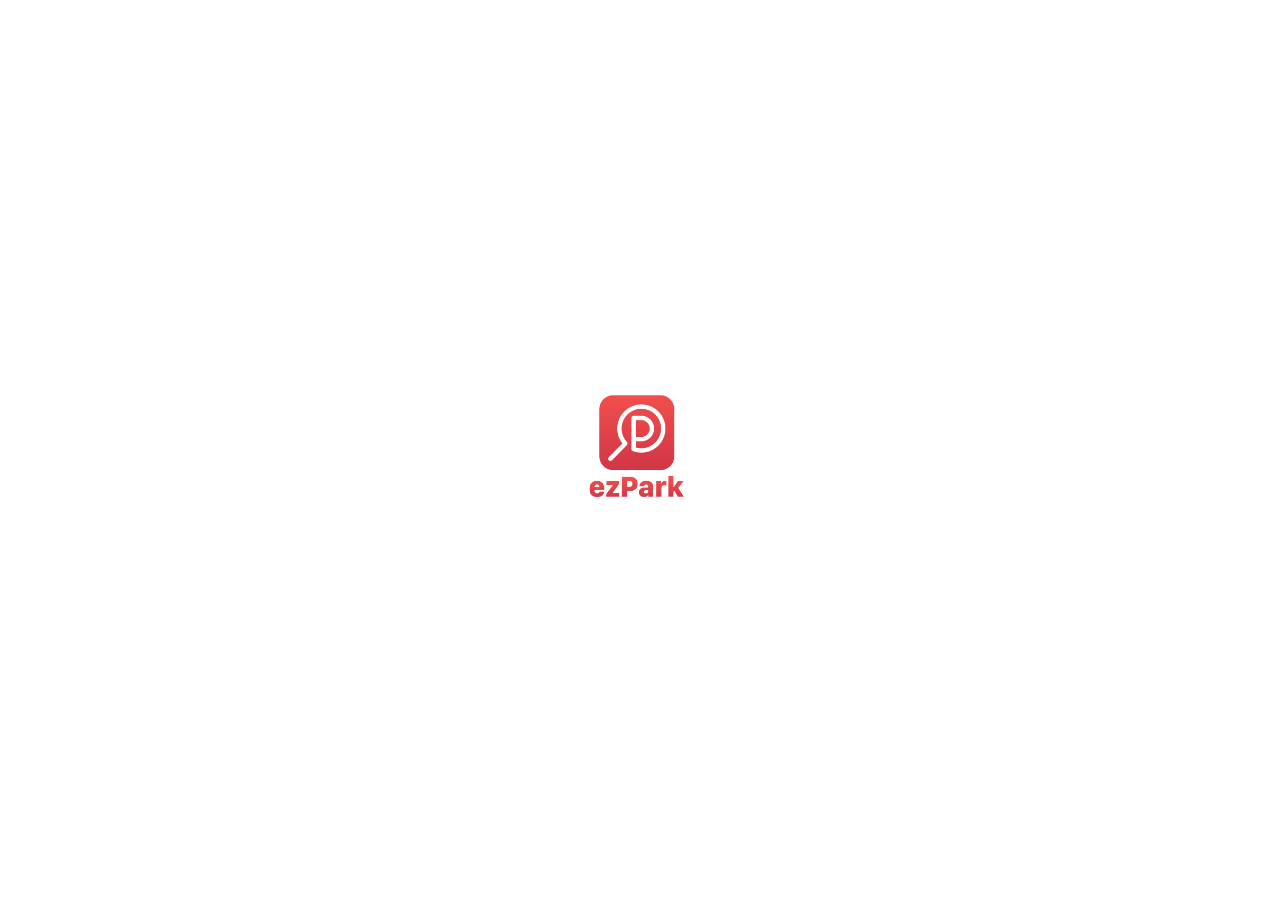
==== index.html @ 68b70ab6 "initz" ====
<!DOCTYPE html>
<!--[if lt IE 7]>      <html class="no-js lt-ie9 lt-ie8 lt-ie7"> <![endif]-->
<!--[if IE 7]>         <html class="no-js lt-ie9 lt-ie8"> <![endif]-->
<!--[if IE 8]>         <html class="no-js lt-ie9"> <![endif]-->
<!--[if gt IE 8]><!--> <html class="no-js"> <!--<![endif]-->
    
<!-- Mirrored from www.spendee.com/ by HTTrack Website Copier/3.x [XR&CO'2014], Fri, 06 Oct 2017 09:41:50 GMT -->
<!-- Added by HTTrack --><meta http-equiv="content-type" content="text/html;charset=UTF-8" /><!-- /Added by HTTrack -->
<head>
        <meta charset="utf-8">
        <meta http-equiv="X-UA-Compatible" content="IE=edge,chrome=1">
        <title>ezPark - ứng dụng đăt và gữi xe thông minh.</title>
        <meta name="description" content="ezPark - ứng dụng đăt và gữi xe thông minh.">
        <meta name="keywords" content="ezPark, Maping, Parking, Directtion, expense tracker">
        <meta name="author" content="ezPark  www.ezpark.vn" />
        <meta name="robots" content="index,FOLLOW">

        <!-- For mobile devices -->
        <meta id="Viewport" name="viewport" content="initial-scale=1, maximum-scale=1, minimum-scale=1, user-scalable=no">

        <meta name="application-name" content="ezPark"/>
<link rel="apple-touch-icon" sizes="57x57" href="img/favicons/apple-icon-57x573860.png?v=1">
<link rel="apple-touch-icon" sizes="60x60" href="img/favicons/apple-icon-60x603860.png?v=1">
<link rel="apple-touch-icon" sizes="72x72" href="img/favicons/apple-icon-72x723860.png?v=1">
<link rel="apple-touch-icon" sizes="76x76" href="img/favicons/apple-icon-76x763860.png?v=1">
<link rel="apple-touch-icon" sizes="114x114" href="img/favicons/apple-icon-114x1143860.png?v=1">
<link rel="apple-touch-icon" sizes="120x120" href="img/favicons/apple-icon-120x1203860.png?v=1">
<link rel="apple-touch-icon" sizes="144x144" href="img/favicons/apple-icon-144x1443860.png?v=1">
<link rel="apple-touch-icon" sizes="152x152" href="img/favicons/apple-icon-152x1523860.png?v=1">
<link rel="apple-touch-icon" sizes="180x180" href="img/favicons/apple-icon-180x1803860.png?v=1">
<link rel="icon" type="image/png" sizes="192x192"  href="img/favicons/android-icon-192x1923860.png?v=1">
<link rel="icon" type="image/png" sizes="32x32" href="img/favicons/favicon-32x323860.png?v=1">
<link rel="icon" type="image/png" sizes="96x96" href="img/favicons/favicon-96x963860.png?v=1">
<link rel="icon" type="image/png" sizes="16x16" href="img/favicons/favicon-16x163860.png?v=1">
<link rel="manifest" href="img/favicons/manifest.json">
<meta name="msapplication-TileColor" content="#ffffff">
<meta name="msapplication-TileImage" content="img/favicons/ms-icon-144x1443860.png?v=1">

<link href="https://fonts.googleapis.com/css?family=Open+Sans&amp;subset=latin-ext" rel="stylesheet">
        <!-- Social metas -->
        <meta property="og:url" content="index.html" />
        <meta property="og:site_name" content="Spendee" />
        <meta property="og:type" content="website" />
        <meta property="og:title" content="ezPark ứng dụng đặt và gữi xe thông minh, tiện lợi" />
        <meta property="og:image" content="img/favicons/mstile-310x310.html" />
        <meta property="og:description" content="Great application for recording your spendings." />
        <meta property="fb:app_id" content="162328350587447" />


        
        <!--[if gte IE 9]>
          <style type="text/css">
            .gradient {
               filter: none;
            }
          </style>
        <![endif]-->

        
        <link rel="stylesheet" href="css/stylesheet.min30f4.css?v=3">
        <link rel="stylesheet" href="css/magnificPopup.css">
        <script src="js/vendor/modernizr-2.8.3.min.js"></script>
        <script src="js/vendor/detectizr.js"></script>


    </head>
    <body>
        
        <!-- ====================    Page Header BEGIN    ==================== -->
    
        
        <div id="fb-root"></div>
<script>(function(d, s, id) {
  var js, fjs = d.getElementsByTagName(s)[0];
  if (d.getElementById(id)) return;
  js = d.createElement(s); js.id = id;
  js.src = "../connect.facebook.net/en_EN/sdk.js#xfbml=1&version=v2.7&appId=505573612824624";
  fjs.parentNode.insertBefore(js, fjs);
}(document, 'script', 'facebook-jssdk'));</script>

    <div id="content-wrap">    
        
        
        
<header class="l_fullwidth" id="s_pageHeader">
            <nav id="js_pageNav" class="child-nav">
                <ul>
                    <li><a href="index.html" class="this-active">Home</a></li>
                    <li><a href="premium.html" class="this-hero">Premium</a></li>
                    <li><a href="support.html">Support</a></li>
                    <li><a href="https://www.startupjobs.cz/startup/spendee">We're hiring!</a></li>
                    <li><a href="contact.html">Contact us</a></li>
                </ul>
            </nav>
            <a href="index.html" class="child-logo js_headerLogo"></a>
            <div class="child-socialWrap">
                <div class="child-item this-fb"><div class="fb-like" data-href="https://www.facebook.com/spendeeapp" data-layout="button_count" data-action="like" data-size="small" data-show-faces="false" data-share="true"></div></div>
                <div class="child-item this-tw"><a href="https://twitter.com/share?text=Check%20out%20%40spendeeapp%20and%20see%20where%20your%20money%20goes!%20%23Productivity%20" class="twitter-share-button">Tweet</a><script>!function(d,s,id){var js,fjs=d.getElementsByTagName(s)[0],p=/^http:/.test(d.location)?'http':'https';if(!d.getElementById(id)){js=d.createElement(s);js.id=id;js.src=p+'://platform.twitter.com/widgets.js';fjs.parentNode.insertBefore(js,fjs);}}(document, 'script', 'twitter-wjs');</script></div>
            </div>
            <div class="child-navToggle js-toggleNav" data-target="#s_pageHeader"><span class="child-iconInactive"></span></div>
</header>
        
        <!-- ====================    Page Header END    ==================== -->
        <div id="l_pageContentWrap">
            <div class="l_pageContent">
                <div id="js_page-intro"></div>
                <div class="l_landingWrap">
                    <!-- ====================    Section Landing Intro BEGIN    ==================== -->
                    
                    <section class="l_section" id="s_landingIntro">
                        <div class="l_bgWrap">
                            <div class="child_bg-top js-introBgTop"></div>
                            <div class="child_bg-bot gradient js-introBgBot"></div>
                        </div>
                        <div class="l_inside">
                            <article class="child-textWrap js_transformScaleY js_getTranslateY">
                                <h1 class="child-logo">ss</h1>
                                <p class="child-paragraph">Việc tìm và đặt chỗ gữi ngay trên di động</p>
  <!--                               <div class="child-buttonWrap">
                                    <a href="https://app.spendee.com/auth/signup" class="child-button thí-account"><span>Sign up for free</span></a>
                                </div> -->
                                
                                <div class="getItOnStores">
                                    <p class="child-paragraph">ezPark chạy đi tìm bãi giúp bạn</p>
                                    <a target="_blank" href="https://itunes.apple.com/app/spendee/id635861140"><img src="img/appstore-btn.svg" alt="Spendee on appstore" style="width: 206px;" /></a>
                                    <a target="_blank" href="https://play.google.com/store/apps/details?id=com.cleevio.spendee"><img src="img/googleplay-btn.svg" alt="Spendee on play store" style="width: 206px;" /></a>
                                    
                                </div>
                            </article>
                            <div class="child-phoneWrap js_transformScaleY">
                                <!-- <div class="child-phoneBack"></div> /-->
                                <div class="child-phoneFront"></div>
                            </div>
                        </div>
                    </section>
                    
                    <!-- ====================    Section Landing Intro END    ==================== -->
                    <!-- ====================    Section Landing 1 BEGIN    ==================== -->
                   
                    <section class="l_section" id="s_landingSection1">
                        <div class="l_bgWrap">
                        </div>
                        <div class="l_inside">
                            <div class="child-phoneWrap js_transformScaleY">
                                <div class="child-phoneBg"></div>
                                <div class="child-phoneBack"></div>
                                <div class="child-phoneFront"></div>
                            </div>
                            <article class="child-textWrap js_transformScaleY js_getTranslateY">
                                <header>
                                    <h2>Dễ dàng tìm và đặt chỗ bãi xe</h2>
                                </header>
                                <hr>
                                <p>Với khoảng 350.000 xe tô tô hiện có và mỗi ngày có thêm khoảng 100 chiếc được lăn bánh. TP.HCM là nơi có lượng xe lớn nhất cả nước. Vấn đề tìm và đặt bãi gĩư xe rất khó khăn đối với người dân tại HCM. ezPark ra đời để giải quyết vấn đề đó</p>
                                <a onClick="playVideo()" style="cursor: pointer;" class="child-button" id="popup-video">Watch our video</a>
                            </article>
                        </div>
                    </section>
                    
                   
                    <!-- ====================    Section Landing 1 END    ==================== -->            
                    <!-- ====================    Section Landing 2 BEGIN    ==================== -->
                    
                    <section class="l_section" id="s_landingSection2">
                        <div class="l_bgWrap">
                        </div>
                        <div class="l_inside">
                            <div class="child-textsWrap">
                                <article class="child-textWrap this-left js_transformScaleY js_section2-text1">
                                    <header>
                                        <h2>Kết nối các bãi xe và tài xế</h2>
                                    </header>
                            
                                    <p>Bằng việc liên kết với các bãi xe, ezPark kết nối các tài xế và bãi xe thông qua việc đặt chỗ, thanh toán tiện lợi .</p>
                                </article>
                                <article class="child-textWrap this-left js_transformScaleY js_section2-text2">
                                    <header>
                                        <h2>Ũư đãi cho tài xế và người dùng </h2>
                                    </header>
                                 
                                    <p>Chúng tôi luôn có những chương trình ưu đãi như giảm gía gữi xe bằng nhiều cách khác nhau</p>
                                </article>
                                
                                <article class="child-textWrap this-left js_transformScaleY js_section2-text3">
                                    <header>
                                        <h2>Thống kê chi tiết</h2>
                                    </header>
                                   
                                    <p>Các bãi xe sẽ có được thông tin chi tiết các xe đã gĩư xe tại bãi xe của mình
                                    Qua đó có chiến lược kinh doanh phát triển hợp lý.</p>
                                </article>
                            </div>
                            <div class="child-phoneWrap js_section2-phoneWrap">
                                <!--
                                <div class="child-phoneTopWrap js_transformScaleY">
                                    <div class="child-phoneTop"></div>
                                </div>
                                /-->
                                <div class="child-phoneBottomWrap js_transformScaleY">
                                    <div class="child-phoneBottom"></div>
                                </div>
                            </div>
                            <footer class="child-bottomRow js_transformScaleY">
                                <p>Want to see <strong>more features?</strong> Check <a href="premium.html" class="child-button">Spendee premium</a></p>
                            </footer>
                        </div>
                    </section>
                    
                    <!-- ====================    Section Landing 2 END    ==================== -->
                    
                    
                    
                    <!-- ====================    Section Landing 4 BEGIN    ==================== -->
                    
                    <section class="l_section" id="s_landingSection4">
                        <div class="l_bgWrap">
                        </div>
                        <div class="l_inside">
                            <header class="child-header js_transformScaleY">
                                <h2>Các chức năng</h2>
                                <hr>
                            </header>
                            <div class="child-group js_transformScaleY">
                                <article class="child-item">
                                    <div class="child-imgWrap"><span class="child-icon this-icon1"></span></div>
                                    <div class="child-textWrap">
                                        <header>
                                            <h3>Thanh toán dễ dàng</h3>
                                        </header>
                                        <p>Thanh toán dễ dàng bằng nhiều phương thức như chuyển khoản, banking, hoặc nạp tiền tại bãi xe.</p>
                                    </div>
                                </article>
                                <article class="child-item">
                                    <div class="child-imgWrap"><span class="child-icon this-icon2"></span></div>
                                    <div class="child-textWrap">
                                        <header>
                                            <h3>Không cần dùng tiền mặt</h3>
                                        </header>
                                        <p>Bạn chỉ cần mua point là có thể thanh toán mọi nơi. Không cần tiền mặt</p>
                                    </div>
                                </article>
                                <article class="child-item">
                                    <div class="child-imgWrap"><span class="child-icon this-icon3"></span></div>
                                    <div class="child-textWrap">
                                        <header>
                                            <h3>Bảo mật thông tin</h3>
                                        </header>
                                        <p>An ninh là ưu tiên hàng đầu của chúng tôi. Dữ liệu của bạn an toàn 100% với chúng tôi.</p>
                                    </div>
                                </article>
                                
                                <!--
                                <article class="child-item">
                                    <div class="child-imgWrap"><span class="child-icon this-icon4"></span></div>
                                    <div class="child-textWrap">
                                        <header>
                                            <h3>Hashtags</h3>
                                        </header>
                                        <p>Tag your transactions for easy searching.</p>
                                    </div>
                                </article>
                                /-->
                                
                                <article class="child-item">
                                    <div class="child-imgWrap"><span class="child-icon this-icon5"></span></div>
                                    <div class="child-textWrap">
                                        <header>
                                            <h3>Chức năng</h3>
                                        </header>
                                        <p>Cập nhật thông tin bãi xe, số chỗ, số giờ đậu. Thông báo nếu kẹt xe, hết giờ gữi.</p>                                
                                    </div>
                                </article>
                                <article class="child-item">
                                    <div class="child-imgWrap"><span class="child-icon this-icon6"></span></div>
                                    <div class="child-textWrap">
                                        <header>
                                            <h3>Chính xác</h3>
                                        </header>
                                        <p>Bằng việc sử dụng công nghệ mới, chúng tôi cung cấp cho bạn đường đi nhanh nhất tới bãi xe còn chỗ sau khi gĩư chỗ.</p>
                                    </div>
                                </article>
                                
                                <article class="child-item">
                                    <div class="child-imgWrap"><span class="child-icon this-icon7"></span></div>
                                    <div class="child-textWrap">
                                        <header>
                                            <h3>Tiết kiệm</h3>
                                        </header>
                                        <p>Thời gian là vàng bạc. Bạn tiết kiệm được thời gian tức là tiết kiệm được nó.</p>
                                    </div>
                                </article>
                         
                                <article class="child-item">
                                    <div class="child-imgWrap"><span class="child-icon this-icon8"></span></div>
                                    <div class="child-textWrap">
                                        <header>
                                            <h3>Travel mode</h3>
                                        </header>
                                        <p>All currencies supported, so it’s easy to add transactions while you’re abroad.</p>
                                    </div>
                                </article>
                            </div>
                            <footer class="child-bottomRow js_transformScaleY">
                                <p>Bạn muốn dùng nhiều tính năng hơn? Kiểm tra
 <strong>nhiều tính năng hơn?</strong> Liên hệ chúng tôi <a href="premium.html" class="child-button">Spendee premium</a></p>
                            </footer>
                        </div>
                    </section>
                    
                    <!-- ====================    Section Landing 4 END    ==================== -->
                    <!-- ====================    Section Landing 5 BEGIN    ==================== -->
                    
                    <section class="l_section" id="s_landingSection5">
                        <div class="l_bgWrap">
                        </div>
                        <div class="l_inside">
                            <header class="child-header js_transformScaleY">
                                <h2>What people say</h2>
                                <hr>
                            </header>
                            <div class="child-wrap">
                                <div class="child-columnLeftWrap js_transformScaleY">
                                    <div class="child-columnLeft">
                                        <div class="child-quoteGroup js_section5-quoteGroup">
                                            <blockquote class="child-quote this-active">
                                                <h2><a href="http://www.nytimes.com/2014/01/04/your-money/household-budgeting/review-apps-to-track-income-and-expenses.html?_r=0">Make a Resolution to Budget?</a></h2>
                                                <p>Spendee, which is easy to use and pleasing to look at, and can back up data to iCloud and export it if you wish.</p>
                                                <footer>
                                                    <p>Read more in <a target="_blank" class="js_section5-quoteLink" href="http://www.nytimes.com/2014/01/04/your-money/household-budgeting/review-apps-to-track-income-and-expenses.html?_r=0">The New York Times</a></p>
                                                </footer>
                                            </blockquote>
                                            <blockquote class="child-quote">
                                                <h2><a href="http://www.idownloadblog.com/2013/07/24/spendee-ios-review/">Spendee helps you keep track of finances with little effort</a></h2>
                                                <p>This app is incredibly simple to use. It is the perfect personal finance tracker for people who hate dealing with finances. </p>
                                                <footer>
                                                    <p>Read more in <a target="_blank" class="js_section5-quoteLink" href="http://www.idownloadblog.com/2013/07/24/spendee-ios-review/">iDownloadBlog</a></p>
                                                </footer>
                                            </blockquote>
                                            <blockquote class="child-quote">
                                                <h2><a href="http://lifehacker.com/spendee-tracks-your-expenses-with-a-gorgeous-frictionl-849929516">Spendee Tracks Your Expenses with a Gorgeous, Frictionless Interface</a></h2>
                                                <p>The more you use Spendee, the more valuable it gets, rewarding your diligence with attractive charts that show you where your money is going, and how your costs are matching up with your income.</p>
                                                <footer>
                                                    <p>Read more in <a target="_blank" class="js_section5-quoteLink" href="http://lifehacker.com/spendee-tracks-your-expenses-with-a-gorgeous-frictionl-849929516">lifehacker</a></p>
                                                </footer>
                                            </blockquote>
                                            <blockquote class="child-quote">
                                                <h2><a href="http://www.imore.com/simplify-track-and-analyze-your-personal-finances-spendee-iphone">Spendee for iPhone not only helps you track your finances, but analyze them too!</a></h2>
                                                <p>Spendee actually gives you useful data that can help you change spending habits. It's great option for not only tracking but for analysis as well</p>
                                                <footer>
                                                    <p>Read more in <a target="_blank" class="js_section5-quoteLink" href="http://www.imore.com/simplify-track-and-analyze-your-personal-finances-spendee-iphone">iMore</a></p>
                                                </footer>
                                            </blockquote>
                                            <blockquote class="child-quote">
                                                <h2><a href="http://www.cultofmac.com/235844/spendee-is-the-iphone-budgeting-app-that-youll-actually-want-to-use/">Spendee Is The iPhone Budgeting App That You’ll Actually Want To Use</a></h2>
                                                <p>So far I like it a lot. It’s simple yet powerful, has everything I need, and doesn’t require that I give it a log in to my bank account.</p>
                                                <footer>
                                                    <p>Read more in <a target="_blank" class="js_section5-quoteLink" href="http://www.cultofmac.com/235844/spendee-is-the-iphone-budgeting-app-that-youll-actually-want-to-use/">Cult of Mac</a></p>
                                                </footer>
                                            </blockquote>
                                            <blockquote class="child-quote">
                                                <h2><a href="http://beautifulpixels.com/iphone/spendee-is-a-remarkably-good-expense-tracker-for-your-iphone/">Spendee is a Remarkably Good Expense Tracker for your iPhone</a></h2>
                                                <p>Spendee’s UI is quite possibly one of the most delicious set of pixels to make its way onto my iPhone ever since Apple demoed iOS 7 at WWDC.</p>
                                                <footer>
                                                    <p>Read more in <a target="_blank" class="js_section5-quoteLink" href="http://beautifulpixels.com/iphone/spendee-is-a-remarkably-good-expense-tracker-for-your-iphone/">Beautiful Pixels</a></p>
                                                </footer>
                                            </blockquote>
                                        </div>
                                        <div class="child-logoGroup js_section5-logoGroup">
                                            <div class="child-row">
                                                <div class="child-cell"><a class="js_section5-quoteToggle" data-target="1" target="_blank" href="http://www.idownloadblog.com/2013/07/24/spendee-ios-review/"><img src="img/landing5-logo1.png" alt=""></a></div>
                                                <div class="child-cell"><a class="js_section5-quoteToggle" data-target="2" target="_blank" href="http://lifehacker.com/spendee-tracks-your-expenses-with-a-gorgeous-frictionl-849929516"><img src="img/landing5-logo2.png" alt=""></a></div>
                                                <div class="child-cell"><a class="js_section5-quoteToggle" data-target="3" target="_blank" href="http://www.imore.com/simplify-track-and-analyze-your-personal-finances-spendee-iphone"><img src="img/landing5-logo3.png" alt=""></a></div>
                                            </div>
                                            <div class="child-row">
                                                <div class="child-cell"><a class="js_section5-quoteToggle" data-target="4" target="_blank" href="http://www.cultofmac.com/235844/spendee-is-the-iphone-budgeting-app-that-youll-actually-want-to-use/"><img src="img/landing5-logo4.png" alt=""></a></div>
                                                <div class="child-cell"><a class="js_section5-quoteToggle this-active" data-target="5" target="_blank" href="http://www.nytimes.com/2014/01/04/your-money/household-budgeting/review-apps-to-track-income-and-expenses.html?_r=0"><img src="img/landing5-logo5.png" alt=""></a></div>
                                                <div class="child-cell"><a class="js_section5-quoteToggle" data-target="6" target="_blank" href="http://beautifulpixels.com/iphone/spendee-is-a-remarkably-good-expense-tracker-for-your-iphone/"><img src="img/landing5-logo6.png" alt=""></a></div>
                                            </div>
                                        </div>
                                    </div>
                                </div>
                                <div class="child-columnRightWrap js_transformScaleY">
                                    <div class="child-columnRight js_section5-quoteGroup2">
                                        <div class="js_section5-quoteWrap" style="position: relative;">
                                            <blockquote class="child-quote this-googleRed">
                                                <p>Best app to control the daily expenses. 5/5</p>
                                                <footer>
                                                    <p>by <strong>Alekz21</strong></p>
                                                </footer>
                                            </blockquote>
                                            <blockquote class="child-quote this-appleRed">
                                                <p>Excited for @spendeeapp 2.0<br>definitely my fave finance app on IOS with some great UX</p>
                                                <footer>
                                                    <p>by <strong>WHMII</strong></p>
                                                </footer>
                                            </blockquote>
                                            <blockquote class="child-quote this-googleGreen">
                                                <p>In adv of going self-employed I'm getting my finances in order & have discovered @spendeeapp . Brill for personal budgeting. Recommended!</p>
                                                <footer>
                                                    <p>by <strong>ladystephina</strong></p>
                                                </footer>
                                            </blockquote>
                                            <blockquote class="child-quote this-appleGreen">
                                                <p>I'm terrible with money, but I sure do love @spendeeapp.</p>
                                                <footer>
                                                    <p>by <strong>SallyPoulsen</strong></p>
                                                </footer>
                                            </blockquote>
                                            <blockquote class="child-quote this-appleBlue">
                                                <p>I just came across this app. I've spent only a few minutes on it and I already love it</p>
                                                <footer>
                                                    <p>by <strong>kessir_</strong></p>
                                                </footer>
                                            </blockquote>
                                            <blockquote class="child-quote this-appleGreen">
                                                <p>@SystemsThatRock a cool little app! spendeeapp.com thanks for coming up from Belgium! You are amazing!! xx</p>
                                                <footer>
                                                    <p>by <strong>LisDingjan</strong></p>
                                                </footer>
                                            </blockquote>
                                            <blockquote class="child-quote this-googleYellow">
                                                <p>Really nice iOS app for expense / income tracking spendeeapp.com</p>
                                                <footer>
                                                    <p>by <strong>igorkulman</strong></p>
                                                </footer>
                                            </blockquote>
                                            <blockquote class="child-quote this-appleYellow">
                                                <p>@spendeeapp is such a neat app to keep track of your expenses/income. Highly recommended! </p>
                                                <footer>
                                                    <p>by <strong>jordanjtan</strong></p>
                                                </footer>
                                            </blockquote>
                                            <blockquote class="child-quote this-appleYellow">
                                                <p>Spendee looks really cool! #productivity spendeeapp.com</p>
                                                <footer>
                                                    <p>by <strong>okidoci</strong></p>
                                                </footer>
                                            </blockquote>
                                            <blockquote class="child-quote this-googleRed">
                                                <p>You guys are doing a terrific job with the app. Love it!</p>
                                                <footer>
                                                    <p>by <strong>francistan</strong></p>
                                                </footer>
                                            </blockquote>
                                            <blockquote class="child-quote this-appleGreen">
                                                <p>wow, I just found out that Apple uses @spendeeapp as a promo in Apple Store for Business store.apple.com/us/iphone/busi… great job @spendeeapp !</p>
                                                <footer>
                                                    <p>by <strong>kubabrecka</strong></p>
                                                </footer>
                                            </blockquote>
                                            <blockquote class="child-quote this-googleRed">
                                                <p>I started to use @spendeeapp as my personal financial management app. So far so good. spendeeapp.com</p>
                                                <footer>
                                                    <p>by <strong>tankista</strong></p>
                                                </footer>
                                            </blockquote>
                                            <blockquote class="child-quote this-googleGreen">
                                                <p>Amazing #UX in the iPhone app @spendeeapp #Productivity #ui  spendeeapp.com</p>
                                                <footer>
                                                    <p>by <strong>leandrobutteri</strong></p>
                                                </footer>
                                            </blockquote>
                                            <blockquote class="child-quote this-googleBlue">
                                                <p>Great looking iOS app for tracking expenses, nice website too spendeeapp.com</p>
                                                <footer>
                                                    <p>by <strong>MetroMcCann</strong></p>
                                                </footer>
                                            </blockquote>
                                            <blockquote class="child-quote this-appleRed">
                                                <p>@spendeeapp is gorgeously designed and I can't wait to start using it! #Productivity spendeeapp.com</p>
                                                <footer>
                                                    <p>by <strong>emmeffess</strong></p>
                                                </footer>
                                            </blockquote>
                                            <blockquote class="child-quote this-googleYellow">
                                                <p>This looks fresh, and because I know you've been looking - spendeeapp.com</p>
                                                <footer>
                                                    <p>by <strong>JackRMcDermott</strong></p>
                                                </footer>
                                            </blockquote>
                                            <blockquote class="child-quote this-googleBlue">
                                                <p>Very cool app spendee and nice site tells you all about it visually. Might stop my money disappearing every month...spendeeapp.com</p>
                                                <footer>
                                                    <p>by <strong>handyandydesign</strong></p>
                                                </footer>
                                            </blockquote>
                                            <blockquote class="child-quote this-appleBlue">
                                                <p>Icon, app, landing page, site - beautiful design!  spendeeapp.com</p>
                                                <footer>
                                                    <p>by <strong>pausedsn</strong></p>
                                                </footer>
                                            </blockquote>
                                            <blockquote class="child-quote this-googleYellow">
                                                <p>Always on the lookout for a good finance app. @spendeeapp seems really nice. spendeeapp.com</p>
                                                <footer>
                                                    <p>by <strong>jasonrbarry</strong></p>
                                                </footer>
                                            </blockquote>
                                            <blockquote class="child-quote this-appleGreen">
                                                <p>Finally a new app I'm excited about: spendeeapp.com</p>
                                                <footer>
                                                    <p>by <strong>mattvagni</strong></p>
                                                </footer>
                                            </blockquote>
                                        </div>
                                    </div>
                                </div>
                            </div>
                        </div>
                    </section>
                    
                    <!-- ====================    Section Landing 5 END    ==================== -->
                    <!-- ====================    Section Landing 6 BEGIN    ==================== -->
                    
                    <section class="l_section" id="s_landingSection6">
                        <div class="l_bgWrap">
                        </div>
                        <div class="l_inside">
                            <header class="child-header js_transformScaleY">
                                <h2>Use Spendee for free</h2>
                                <hr>
                            </header>
                            <div class="child-buttonWrap js_transformScaleY">
                                <a target="_blank" href="https://itunes.apple.com/app/spendee/id635861140" class="child-button this-appstore"><span>Free download on<strong>App Store</strong></span></a>
                                <a target="_blank" href="https://play.google.com/store/apps/details?id=com.cleevio.spendee" class="child-button this-gplay"><span>Free download on<strong>Google Play</strong></span></a>
                                <a href="https://app.spendee.com/auth/login" class="child-button this-webapp"><span>Login for free to<strong>WEB APP</strong></span></a>
                            </div>
                            <div class="child-phoneWrap js_transformScaleY">
                                <div class="child-bgIcons"></div>
                                <div class="child-phoneBackWrap">
                                    <div class="child-phoneBack"></div>
                                </div>
                                <div class="child-phoneFrontWrap">
                                    <div class="child-phoneFront"></div>
                                </div>
                            </div>
                        </div>
                    </section>
                    
                    <!-- ====================    Section Landing 6 END    ==================== -->
                </div>
            </div>
        </div>

        <div id="js_loading" class="l_pageLoading">
            <div class="child-loading"></div>
        </div>

        <!-- ====================   Page Footer BEGIN      ==================== -->
        
<div class="clearfix"></div>
        <footer class="l_fullwidth" id="s_pageFooter">
            <div class="child-arrowDown js_intro-arrowDown"></div>
            <!--
            <div class="child-buttonWrap">
                <div class="child-buttonInner">
                    <a target="_blank" href="https://itunes.apple.com/us/app/spendee/id635861140" class="child-button this-appstore"></a>
                    <a target="_blank" href="https://play.google.com/store/apps/details?id=com.cleevio.spendee" class="child-button this-gplay"></a>
                    <span class="child-buttonText">DOWNLOAD<br>SPENDEE NOW</span>
                </div>
            </div>
            /-->
            <div class="child-wrap">
                <div class="child-textWrap">
                    <p>iPhone is a trademark of Apple Inc. <br>App Store is a service mark of Apple inc.</p>
                </div>
                <div class="child-socialsWrap">
                    <a target="_blank" href="https://www.facebook.com/spendeeapp" class="child-button this-fb"></a>
                    <a target="_blank" href="https://twitter.com/spendeeapp" class="child-button this-tw"></a>
                    <a target="_blank" href="https://plus.google.com/explore/Spendee" class="child-button this-gp"></a>
                </div>
            </div>
</footer>
        
    </div>    
        
        <!-- ====================   Page Footer END ==================== -->
        

        <!--
        <section class="l_section">
            <div class="l_bgWrap">
            </div>
            <div class="l_inside">
            </div>
        </section>
        -->
        
    

        <script src="../ajax.googleapis.com/ajax/libs/jquery/1.11.1/jquery.min.js"></script>
        <script>window.jQuery || document.write('<script src="js/vendor/jquery-1.11.1.min.js"><\/script>')</script>
        <script src="js/plugins.js"></script>
        <script src="js/maine5bf.js?v=12"></script>
        <script src="js/vendor/magnificPopup.min.js"></script>
        <script src="js/vendor/jquery.foggy.min.js"></script>
        <script src="http://www.youtube.com/iframe_api"></script>
        
        <script>
         (function(i,s,o,g,r,a,m){i['GoogleAnalyticsObject']=r;i[r]=i[r]||function(){
         (i[r].q=i[r].q||[]).push(arguments)},i[r].l=1*new Date();a=s.createElement(o),
         m=s.getElementsByTagName(o)[0];a.async=1;a.src=g;m.parentNode.insertBefore(a,m)
         })(window,document,'script','../www.google-analytics.com/analytics.js','ga');

         ga('create', 'UA-183647-19', 'auto');
         ga('send', 'pageview');

        </script>

    </body>

<!-- Mirrored from www.spendee.com/ by HTTrack Website Copier/3.x [XR&CO'2014], Fri, 06 Oct 2017 09:42:25 GMT -->
</html>
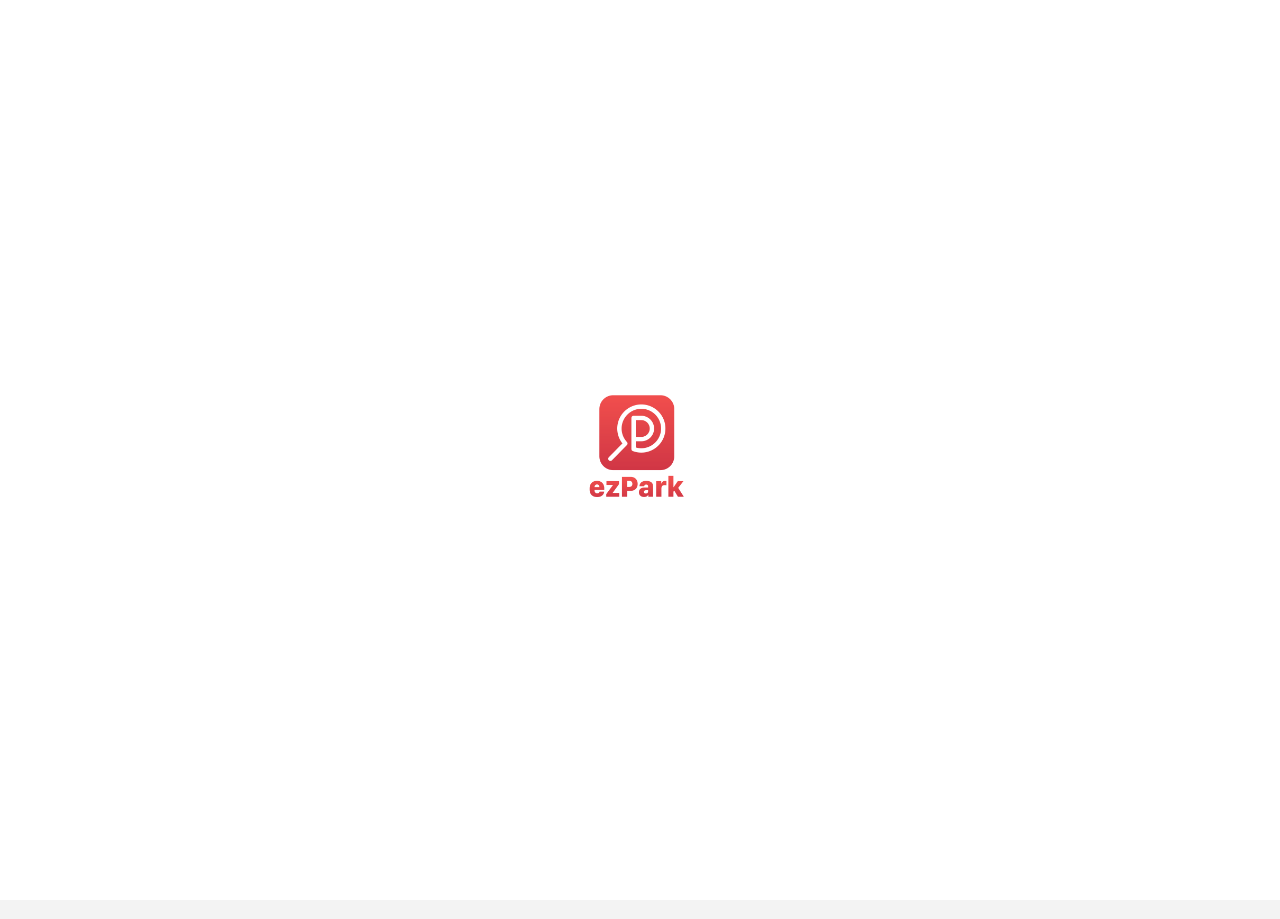
==== commit ff08feaf: "change resources" ====
--- a/index.html
+++ b/index.html
@@ -1,89 +1,78 @@
-
 <!DOCTYPE html>
 <!--[if lt IE 7]>      <html class="no-js lt-ie9 lt-ie8 lt-ie7"> <![endif]-->
 <!--[if IE 7]>         <html class="no-js lt-ie9 lt-ie8"> <![endif]-->
 <!--[if IE 8]>         <html class="no-js lt-ie9"> <![endif]-->
 <!--[if gt IE 8]><!--> <html class="no-js"> <!--<![endif]-->
-    
 <!-- Mirrored from www.spendee.com/ by HTTrack Website Copier/3.x [XR&CO'2014], Fri, 06 Oct 2017 09:41:50 GMT -->
 <!-- Added by HTTrack --><meta http-equiv="content-type" content="text/html;charset=UTF-8" /><!-- /Added by HTTrack -->
 <head>
-        <meta charset="utf-8">
-        <meta http-equiv="X-UA-Compatible" content="IE=edge,chrome=1">
-        <title>ezPark - ứng dụng đăt và gữi xe thông minh.</title>
-        <meta name="description" content="ezPark - ứng dụng đăt và gữi xe thông minh.">
-        <meta name="keywords" content="ezPark, Maping, Parking, Directtion, expense tracker">
-        <meta name="author" content="ezPark  www.ezpark.vn" />
-        <meta name="robots" content="index,FOLLOW">
-
-        <!-- For mobile devices -->
-        <meta id="Viewport" name="viewport" content="initial-scale=1, maximum-scale=1, minimum-scale=1, user-scalable=no">
-
-        <meta name="application-name" content="ezPark"/>
-<link rel="apple-touch-icon" sizes="57x57" href="img/favicons/apple-icon-57x573860.png?v=1">
-<link rel="apple-touch-icon" sizes="60x60" href="img/favicons/apple-icon-60x603860.png?v=1">
-<link rel="apple-touch-icon" sizes="72x72" href="img/favicons/apple-icon-72x723860.png?v=1">
-<link rel="apple-touch-icon" sizes="76x76" href="img/favicons/apple-icon-76x763860.png?v=1">
-<link rel="apple-touch-icon" sizes="114x114" href="img/favicons/apple-icon-114x1143860.png?v=1">
-<link rel="apple-touch-icon" sizes="120x120" href="img/favicons/apple-icon-120x1203860.png?v=1">
-<link rel="apple-touch-icon" sizes="144x144" href="img/favicons/apple-icon-144x1443860.png?v=1">
-<link rel="apple-touch-icon" sizes="152x152" href="img/favicons/apple-icon-152x1523860.png?v=1">
-<link rel="apple-touch-icon" sizes="180x180" href="img/favicons/apple-icon-180x1803860.png?v=1">
-<link rel="icon" type="image/png" sizes="192x192"  href="img/favicons/android-icon-192x1923860.png?v=1">
-<link rel="icon" type="image/png" sizes="32x32" href="img/favicons/favicon-32x323860.png?v=1">
-<link rel="icon" type="image/png" sizes="96x96" href="img/favicons/favicon-96x963860.png?v=1">
-<link rel="icon" type="image/png" sizes="16x16" href="img/favicons/favicon-16x163860.png?v=1">
-<link rel="manifest" href="img/favicons/manifest.json">
-<meta name="msapplication-TileColor" content="#ffffff">
-<meta name="msapplication-TileImage" content="img/favicons/ms-icon-144x1443860.png?v=1">
-
-<link href="https://fonts.googleapis.com/css?family=Open+Sans&amp;subset=latin-ext" rel="stylesheet">
-        <!-- Social metas -->
-        <meta property="og:url" content="index.html" />
-        <meta property="og:site_name" content="Spendee" />
-        <meta property="og:type" content="website" />
-        <meta property="og:title" content="ezPark ứng dụng đặt và gữi xe thông minh, tiện lợi" />
-        <meta property="og:image" content="img/favicons/mstile-310x310.html" />
-        <meta property="og:description" content="Great application for recording your spendings." />
-        <meta property="fb:app_id" content="162328350587447" />
-
-
-        
-        <!--[if gte IE 9]>
-          <style type="text/css">
-            .gradient {
-               filter: none;
-            }
-          </style>
-        <![endif]-->
-
-        
-        <link rel="stylesheet" href="css/stylesheet.min30f4.css?v=3">
-        <link rel="stylesheet" href="css/magnificPopup.css">
-        <script src="js/vendor/modernizr-2.8.3.min.js"></script>
-        <script src="js/vendor/detectizr.js"></script>
-
-
-    </head>
-    <body>
-        
-        <!-- ====================    Page Header BEGIN    ==================== -->
-    
-        
-        <div id="fb-root"></div>
-<script>(function(d, s, id) {
-  var js, fjs = d.getElementsByTagName(s)[0];
-  if (d.getElementById(id)) return;
-  js = d.createElement(s); js.id = id;
-  js.src = "../connect.facebook.net/en_EN/sdk.js#xfbml=1&version=v2.7&appId=505573612824624";
-  fjs.parentNode.insertBefore(js, fjs);
-}(document, 'script', 'facebook-jssdk'));</script>
-
-    <div id="content-wrap">    
+    <meta charset="utf-8">
+    <meta http-equiv="X-UA-Compatible" content="IE=edge,chrome=1">
+    <title>ezPark - ứng dụng đăt và gữi xe thông minh.</title>
+    <meta name="description" content="ezPark - ứng dụng đăt và gữi xe thông minh.">
+    <meta name="keywords" content="ezPark, Maping, Parking, Directtion, expense tracker">
+    <meta name="author" content="ezPark  www.ezpark.vn" />
+    <meta name="robots" content="index,FOLLOW">
+    <!-- For mobile devices -->
+    <meta id="Viewport" name="viewport" content="initial-scale=1, maximum-scale=1, minimum-scale=1, user-scalable=no">
+    <meta name="application-name" content="ezPark"/>
+    <link rel="apple-touch-icon" sizes="57x57" href="img/favicons/apple-icon-57x573860.png?v=1">
+    <link rel="apple-touch-icon" sizes="60x60" href="img/favicons/apple-icon-60x603860.png?v=1">
+    <link rel="apple-touch-icon" sizes="72x72" href="img/favicons/apple-icon-72x723860.png?v=1">
+    <link rel="apple-touch-icon" sizes="76x76" href="img/favicons/apple-icon-76x763860.png?v=1">
+    <link rel="apple-touch-icon" sizes="114x114" href="img/favicons/apple-icon-114x1143860.png?v=1">
+    <link rel="apple-touch-icon" sizes="120x120" href="img/favicons/apple-icon-120x1203860.png?v=1">
+    <link rel="apple-touch-icon" sizes="144x144" href="img/favicons/apple-icon-144x1443860.png?v=1">
+    <link rel="apple-touch-icon" sizes="152x152" href="img/favicons/apple-icon-152x1523860.png?v=1">
+    <link rel="apple-touch-icon" sizes="180x180" href="img/favicons/apple-icon-180x1803860.png?v=1">
+    <link rel="icon" type="image/png" sizes="192x192"  href="img/favicons/android-icon-192x1923860.png?v=1">
+    <link rel="icon" type="image/png" sizes="32x32" href="img/favicons/favicon-32x323860.png?v=1">
+    <link rel="icon" type="image/png" sizes="96x96" href="img/favicons/favicon-96x963860.png?v=1">
+    <link rel="icon" type="image/png" sizes="16x16" href="img/favicons/favicon-16x163860.png?v=1">
+    <link rel="manifest" href="img/favicons/manifest.json">
+    <meta name="msapplication-TileColor" content="#ffffff">
+    <meta name="msapplication-TileImage" content="img/favicons/ms-icon-144x1443860.png?v=1">
+    <link href="https://fonts.googleapis.com/css?family=Open+Sans&amp;subset=latin-ext" rel="stylesheet">
+    <!-- Social metas -->
+    <meta property="og:url" content="index.html" />
+    <meta property="og:site_name" content="Spendee" />
+    <meta property="og:type" content="website" />
+    <meta property="og:title" content="ezPark ứng dụng đặt và gữi xe thông minh, tiện lợi" />
+    <meta property="og:image" content="img/favicons/mstile-310x310.html" />
+    <meta property="og:description" content="Great application for recording your spendings." />
+    <meta property="fb:app_id" content="162328350587447" />
+    
+    <!--[if gte IE 9]>
+    <style type="text/css">
+    .gradient {
+    filter: none;
+    }
+    </style>
+    <![endif]-->
+    
+    <link rel="stylesheet" href="css/stylesheet.min30f4.css?v=3">
+    <link rel="stylesheet" href="css/magnificPopup.css">
+    <script src="js/vendor/modernizr-2.8.3.min.js"></script>
+    <script src="js/vendor/detectizr.js"></script>
+</head>
+<body>
+    
+    <!-- ====================    Page Header BEGIN    ==================== -->
+    
+    
+    <div id="fb-root"></div>
+    <script>(function(d, s, id) {
+    var js, fjs = d.getElementsByTagName(s)[0];
+    if (d.getElementById(id)) return;
+    js = d.createElement(s); js.id = id;
+    js.src = "../connect.facebook.net/en_EN/sdk.js#xfbml=1&version=v2.7&appId=505573612824624";
+    fjs.parentNode.insertBefore(js, fjs);
+    }(document, 'script', 'facebook-jssdk'));</script>
+    <div id="content-wrap">
         
         
         
-<header class="l_fullwidth" id="s_pageHeader">
+        <header class="l_fullwidth" id="s_pageHeader">
             <nav id="js_pageNav" class="child-nav">
                 <ul>
                     <li><a href="index.html" class="this-active">Home</a></li>
@@ -91,15 +80,16 @@
                     <li><a href="support.html">Support</a></li>
                     <li><a href="https://www.startupjobs.cz/startup/spendee">We're hiring!</a></li>
                     <li><a href="contact.html">Contact us</a></li>
+                    <li><a href="https://app.spendee.com/auth/login" class="login">Login</a></li>
                 </ul>
             </nav>
             <a href="index.html" class="child-logo js_headerLogo"></a>
             <div class="child-socialWrap">
-                <div class="child-item this-fb"><div class="fb-like" data-href="https://www.facebook.com/spendeeapp" data-layout="button_count" data-action="like" data-size="small" data-show-faces="false" data-share="true"></div></div>
+                <div class="child-item this-fb"><div class="fb-like" data-href="https://www.facebook.com/ezpark.vn" data-layout="button_count" data-action="like" data-size="small" data-show-faces="false" data-share="true"></div></div>
                 <div class="child-item this-tw"><a href="https://twitter.com/share?text=Check%20out%20%40spendeeapp%20and%20see%20where%20your%20money%20goes!%20%23Productivity%20" class="twitter-share-button">Tweet</a><script>!function(d,s,id){var js,fjs=d.getElementsByTagName(s)[0],p=/^http:/.test(d.location)?'http':'https';if(!d.getElementById(id)){js=d.createElement(s);js.id=id;js.src=p+'://platform.twitter.com/widgets.js';fjs.parentNode.insertBefore(js,fjs);}}(document, 'script', 'twitter-wjs');</script></div>
             </div>
             <div class="child-navToggle js-toggleNav" data-target="#s_pageHeader"><span class="child-iconInactive"></span></div>
-</header>
+        </header>
         
         <!-- ====================    Page Header END    ==================== -->
         <div id="l_pageContentWrap">
@@ -107,7 +97,6 @@
                 <div id="js_page-intro"></div>
                 <div class="l_landingWrap">
                     <!-- ====================    Section Landing Intro BEGIN    ==================== -->
-                    
                     <section class="l_section" id="s_landingIntro">
                         <div class="l_bgWrap">
                             <div class="child_bg-top js-introBgTop"></div>
@@ -117,14 +106,14 @@
                             <article class="child-textWrap js_transformScaleY js_getTranslateY">
                                 <h1 class="child-logo">ss</h1>
                                 <p class="child-paragraph">Việc tìm và đặt chỗ gữi ngay trên di động</p>
-  <!--                               <div class="child-buttonWrap">
+                                <!--                               <div class="child-buttonWrap">
                                     <a href="https://app.spendee.com/auth/signup" class="child-button thí-account"><span>Sign up for free</span></a>
                                 </div> -->
                                 
-                                <div class="getItOnStores">
+                                <div class="getItOnStores comming-soon">
                                     <p class="child-paragraph">ezPark chạy đi tìm bãi giúp bạn</p>
-                                    <a target="_blank" href="https://itunes.apple.com/app/spendee/id635861140"><img src="img/appstore-btn.svg" alt="Spendee on appstore" style="width: 206px;" /></a>
-                                    <a target="_blank" href="https://play.google.com/store/apps/details?id=com.cleevio.spendee"><img src="img/googleplay-btn.svg" alt="Spendee on play store" style="width: 206px;" /></a>
+                                    <a target="_blank" class="disable-click alert-ios-later" href="https://itunes.apple.com/app/spendee/id635861140"><img  class="comming-soon" src="img/appstore-btn.svg" alt="Spendee on appstore" style="width: 206px;" /></a>
+                                    <a class="comming-sôn" target="_blank" href="https://play.google.com/store/apps/details?id=com.theredbean.ezparkgarage"><img class="comming-soon" src="img/googleplay-btn.svg" alt="Spendee on play store" style="width: 206px;" /></a>
                                     
                                 </div>
                             </article>
@@ -134,10 +123,8 @@
                             </div>
                         </div>
                     </section>
-                    
                     <!-- ====================    Section Landing Intro END    ==================== -->
                     <!-- ====================    Section Landing 1 BEGIN    ==================== -->
-                   
                     <section class="l_section" id="s_landingSection1">
                         <div class="l_bgWrap">
                         </div>
@@ -158,10 +145,9 @@
                         </div>
                     </section>
                     
-                   
-                    <!-- ====================    Section Landing 1 END    ==================== -->            
+                    
+                    <!-- ====================    Section Landing 1 END    ==================== -->
                     <!-- ====================    Section Landing 2 BEGIN    ==================== -->
-                    
                     <section class="l_section" id="s_landingSection2">
                         <div class="l_bgWrap">
                         </div>
@@ -171,14 +157,14 @@
                                     <header>
                                         <h2>Kết nối các bãi xe và tài xế</h2>
                                     </header>
-                            
+                                    
                                     <p>Bằng việc liên kết với các bãi xe, ezPark kết nối các tài xế và bãi xe thông qua việc đặt chỗ, thanh toán tiện lợi .</p>
                                 </article>
                                 <article class="child-textWrap this-left js_transformScaleY js_section2-text2">
                                     <header>
                                         <h2>Ũư đãi cho tài xế và người dùng </h2>
                                     </header>
-                                 
+                                    
                                     <p>Chúng tôi luôn có những chương trình ưu đãi như giảm gía gữi xe bằng nhiều cách khác nhau</p>
                                 </article>
                                 
@@ -186,7 +172,7 @@
                                     <header>
                                         <h2>Thống kê chi tiết</h2>
                                     </header>
-                                   
+                                    
                                     <p>Các bãi xe sẽ có được thông tin chi tiết các xe đã gĩư xe tại bãi xe của mình
                                     Qua đó có chiến lược kinh doanh phát triển hợp lý.</p>
                                 </article>
@@ -218,7 +204,7 @@
                         </div>
                         <div class="l_inside">
                             <header class="child-header js_transformScaleY">
-                                <h2>Các chức năng</h2>
+                                <h2>Features</h2>
                                 <hr>
                             </header>
                             <div class="child-group js_transformScaleY">
@@ -226,9 +212,9 @@
                                     <div class="child-imgWrap"><span class="child-icon this-icon1"></span></div>
                                     <div class="child-textWrap">
                                         <header>
-                                            <h3>Thanh toán dễ dàng</h3>
-                                        </header>
-                                        <p>Thanh toán dễ dàng bằng nhiều phương thức như chuyển khoản, banking, hoặc nạp tiền tại bãi xe.</p>
+                                            <h3>Bank accounts sync</h3>
+                                        </header>
+                                        <p>Sync your Spendee account with your online banking.</p>
                                     </div>
                                 </article>
                                 <article class="child-item">
@@ -249,49 +235,36 @@
                                         <p>An ninh là ưu tiên hàng đầu của chúng tôi. Dữ liệu của bạn an toàn 100% với chúng tôi.</p>
                                     </div>
                                 </article>
+                                <article class="child-item">
+                                    <div class="child-imgWrap"><span class="child-icon this-icon5"></span></div>
+                                    <div class="child-textWrap">
+                                        <header>
+                                            <h3>Chức năng</h3>
+                                        </header>
+                                        <p>Cập nhật thông tin bãi xe, số chỗ, số giờ đậu. Thông báo nếu kẹt xe, hết giờ gữi.</p>
+                                    </div>
+                                </article>
+                                <article class="child-item">
+                                    <div class="child-imgWrap"><span class="child-icon this-icon6"></span></div>
+                                    <div class="child-textWrap">
+                                        <header>
+                                            <h3>Chính xác</h3>
+                                        </header>
+                                        <p>Bằng việc sử dụng công nghệ mới, chúng tôi cung cấp cho bạn đường đi nhanh nhất tới bãi xe còn chỗ sau khi gĩư chỗ.</p>
+                                    </div>
+                                </article>
                                 
-                                <!--
-                                <article class="child-item">
-                                    <div class="child-imgWrap"><span class="child-icon this-icon4"></span></div>
-                                    <div class="child-textWrap">
-                                        <header>
-                                            <h3>Hashtags</h3>
-                                        </header>
-                                        <p>Tag your transactions for easy searching.</p>
-                                    </div>
-                                </article>
-                                /-->
+                                <article class="child-item">
+                                    <div class="child-imgWrap"><span class="child-icon this-icon7"></span></div>
+                                    <div class="child-textWrap">
+                                        <header>
+                                            <h3>Tiết kiệm</h3>
+                                        </header>
+                                        <p>Thời gian là vàng bạc. Bạn tiết kiệm được thời gian tức là tiết kiệm được nó.</p>
+                                    </div>
+                                </article>
                                 
                                 <article class="child-item">
-                                    <div class="child-imgWrap"><span class="child-icon this-icon5"></span></div>
-                                    <div class="child-textWrap">
-                                        <header>
-                                            <h3>Chức năng</h3>
-                                        </header>
-                                        <p>Cập nhật thông tin bãi xe, số chỗ, số giờ đậu. Thông báo nếu kẹt xe, hết giờ gữi.</p>                                
-                                    </div>
-                                </article>
-                                <article class="child-item">
-                                    <div class="child-imgWrap"><span class="child-icon this-icon6"></span></div>
-                                    <div class="child-textWrap">
-                                        <header>
-                                            <h3>Chính xác</h3>
-                                        </header>
-                                        <p>Bằng việc sử dụng công nghệ mới, chúng tôi cung cấp cho bạn đường đi nhanh nhất tới bãi xe còn chỗ sau khi gĩư chỗ.</p>
-                                    </div>
-                                </article>
-                                
-                                <article class="child-item">
-                                    <div class="child-imgWrap"><span class="child-icon this-icon7"></span></div>
-                                    <div class="child-textWrap">
-                                        <header>
-                                            <h3>Tiết kiệm</h3>
-                                        </header>
-                                        <p>Thời gian là vàng bạc. Bạn tiết kiệm được thời gian tức là tiết kiệm được nó.</p>
-                                    </div>
-                                </article>
-                         
-                                <article class="child-item">
                                     <div class="child-imgWrap"><span class="child-icon this-icon8"></span></div>
                                     <div class="child-textWrap">
                                         <header>
@@ -300,10 +273,18 @@
                                         <p>All currencies supported, so it’s easy to add transactions while you’re abroad.</p>
                                     </div>
                                 </article>
+                                <article class="child-item">
+                                    <div class="child-imgWrap"><span class="child-icon this-icon8"></span></div>
+                                    <div class="child-textWrap">
+                                        <header>
+                                            <h3>Travel mode</h3>
+                                        </header>
+                                        <p>All currencies supported, so it’s easy to add transactions while you’re abroad.</p>
+                                    </div>
+                                </article>
                             </div>
                             <footer class="child-bottomRow js_transformScaleY">
-                                <p>Bạn muốn dùng nhiều tính năng hơn? Kiểm tra
- <strong>nhiều tính năng hơn?</strong> Liên hệ chúng tôi <a href="premium.html" class="child-button">Spendee premium</a></p>
+                                <p>Want to see <strong>more features?</strong> Check <a href="premium.html" class="child-button">Spendee premium</a></p>
                             </footer>
                         </div>
                     </section>
@@ -332,35 +313,38 @@
                                             </blockquote>
                                             <blockquote class="child-quote">
                                                 <h2><a href="http://www.idownloadblog.com/2013/07/24/spendee-ios-review/">Spendee helps you keep track of finances with little effort</a></h2>
-                                                <p>This app is incredibly simple to use. It is the perfect personal finance tracker for people who hate dealing with finances. </p>
+                                                <p>Ứng dụng này cực kỳ đơn giản để sử dụng. Đây là công cụ theo dõi baix xe hoàn hảo cho những người ghét giao dịch tài chính.
+                                                </p>
                                                 <footer>
                                                     <p>Read more in <a target="_blank" class="js_section5-quoteLink" href="http://www.idownloadblog.com/2013/07/24/spendee-ios-review/">iDownloadBlog</a></p>
                                                 </footer>
                                             </blockquote>
                                             <blockquote class="child-quote">
                                                 <h2><a href="http://lifehacker.com/spendee-tracks-your-expenses-with-a-gorgeous-frictionl-849929516">Spendee Tracks Your Expenses with a Gorgeous, Frictionless Interface</a></h2>
-                                                <p>The more you use Spendee, the more valuable it gets, rewarding your diligence with attractive charts that show you where your money is going, and how your costs are matching up with your income.</p>
+                                                <p>Bạn càng sử dụng ezPark, giá trị càng tốt, khen thưởng sự chuyên cần của bạn với các biểu đồ hấp dẫn cho bạn thấy bạn đi đâu và chi phí của bạn phù hợp với thu nhập của bạn như thế nào. Từ khi dùng ezPark tôi đã tiết kiệm được thời gian để mua thêm một chiếc SUV nữa</p>
                                                 <footer>
                                                     <p>Read more in <a target="_blank" class="js_section5-quoteLink" href="http://lifehacker.com/spendee-tracks-your-expenses-with-a-gorgeous-frictionl-849929516">lifehacker</a></p>
                                                 </footer>
                                             </blockquote>
                                             <blockquote class="child-quote">
-                                                <h2><a href="http://www.imore.com/simplify-track-and-analyze-your-personal-finances-spendee-iphone">Spendee for iPhone not only helps you track your finances, but analyze them too!</a></h2>
-                                                <p>Spendee actually gives you useful data that can help you change spending habits. It's great option for not only tracking but for analysis as well</p>
+                                                <h2><a href="http://ư.imore.com/simplify-track-and-analyze-your-personal-finances-spendee-iphone">Thật không thể tin được</a></h2>
+                                                <p>ezPark thực sự cung cấp cho bạn dữ liệu hữu ích có thể giúp bạn thay đổi thói quen trong việc đỡ xe. Đó là lựa chọn tuyệt vời cho chúng ta
+                                                </p>
+                                                <footer>
+                                                    <p>Read mỏe in <a target="_blank" class="js_section5-quoteLink" href="http://ư.imore.com/simplify-track-and-analyze-your-personal-finances-spendee-iphone">iMore</a></p>
+                                                </footer>
+                                            </blockquote>
+                                            <blockquote class="child-quote">
+                                                <h2><a href="http://www.imore.com/simplify-track-and-analyze-your-personal-finances-spendee-iphone">Thật không thể tin được</a></h2>
+                                                <p>ezPark thực sự cung cấp cho bạn dữ liệu hữu ích có thể giúp bạn thay đổi thói quen trong việc đỡ xe. Đó là lựa chọn tuyệt vời cho chúng ta
+                                                </p>
                                                 <footer>
                                                     <p>Read more in <a target="_blank" class="js_section5-quoteLink" href="http://www.imore.com/simplify-track-and-analyze-your-personal-finances-spendee-iphone">iMore</a></p>
                                                 </footer>
                                             </blockquote>
                                             <blockquote class="child-quote">
-                                                <h2><a href="http://www.cultofmac.com/235844/spendee-is-the-iphone-budgeting-app-that-youll-actually-want-to-use/">Spendee Is The iPhone Budgeting App That You’ll Actually Want To Use</a></h2>
-                                                <p>So far I like it a lot. It’s simple yet powerful, has everything I need, and doesn’t require that I give it a log in to my bank account.</p>
-                                                <footer>
-                                                    <p>Read more in <a target="_blank" class="js_section5-quoteLink" href="http://www.cultofmac.com/235844/spendee-is-the-iphone-budgeting-app-that-youll-actually-want-to-use/">Cult of Mac</a></p>
-                                                </footer>
-                                            </blockquote>
-                                            <blockquote class="child-quote">
-                                                <h2><a href="http://beautifulpixels.com/iphone/spendee-is-a-remarkably-good-expense-tracker-for-your-iphone/">Spendee is a Remarkably Good Expense Tracker for your iPhone</a></h2>
-                                                <p>Spendee’s UI is quite possibly one of the most delicious set of pixels to make its way onto my iPhone ever since Apple demoed iOS 7 at WWDC.</p>
+                                                <h2><a href="http://beautifulpixels.com/iphone/spendee-is-a-remarkably-good-expense-tracker-for-your-iphone/">Giúp tôi tiết kiệm thời gian, tiền bạc</a></h2>
+                                                <p>Kê từ khi có ứng dụng này, tôi không cần mất thời gian tìm chỗ đỗ xe cũng như chạy vòng vòng quanh thành phố nên tiết kiệm được khá nhiều thời gian.</p>
                                                 <footer>
                                                     <p>Read more in <a target="_blank" class="js_section5-quoteLink" href="http://beautifulpixels.com/iphone/spendee-is-a-remarkably-good-expense-tracker-for-your-iphone/">Beautiful Pixels</a></p>
                                                 </footer>
@@ -390,15 +374,15 @@
                                                 </footer>
                                             </blockquote>
                                             <blockquote class="child-quote this-appleRed">
-                                                <p>Excited for @spendeeapp 2.0<br>definitely my fave finance app on IOS with some great UX</p>
-                                                <footer>
-                                                    <p>by <strong>WHMII</strong></p>
+                                                <p>Cảm ơn anh Năm cán vá đã chỉ cho tôi dùng ứng dụng này</p>
+                                                <footer>
+                                                    <p>by <strong>Boy_Hanoi_coDon</strong></p>
                                                 </footer>
                                             </blockquote>
                                             <blockquote class="child-quote this-googleGreen">
-                                                <p>In adv of going self-employed I'm getting my finances in order & have discovered @spendeeapp . Brill for personal budgeting. Recommended!</p>
-                                                <footer>
-                                                    <p>by <strong>ladystephina</strong></p>
+                                                <p>Nếu biết ứng dụng này sớm hơn thì không bị bác Hải cẩu xe rồi</p>
+                                                <footer>
+                                                    <p>by <strong>chị Nhím</strong></p>
                                                 </footer>
                                             </blockquote>
                                             <blockquote class="child-quote this-appleGreen">
@@ -468,39 +452,39 @@
                                                 </footer>
                                             </blockquote>
                                             <blockquote class="child-quote this-appleRed">
-                                                <p>@spendeeapp is gorgeously designed and I can't wait to start using it! #Productivity spendeeapp.com</p>
-                                                <footer>
-                                                    <p>by <strong>emmeffess</strong></p>
+                                                <p>@spendeeapp được thiết kế rực rỡ và tôi không thể chờ đợi để bắt đầu sử dụng nó! </p>
+                                                <footer>
+                                                    <p>by <strong>Hữu hào hoa</strong></p>
                                                 </footer>
                                             </blockquote>
                                             <blockquote class="child-quote this-googleYellow">
-                                                <p>This looks fresh, and because I know you've been looking - spendeeapp.com</p>
-                                                <footer>
-                                                    <p>by <strong>JackRMcDermott</strong></p>
+                                                <p>Vào quận một không sợ mr. Hải nữa</p>
+                                                <footer>
+                                                    <p>by <strong>lai_taxi_khong_mua_noi_o_banh_mi</strong></p>
                                                 </footer>
                                             </blockquote>
                                             <blockquote class="child-quote this-googleBlue">
-                                                <p>Very cool app spendee and nice site tells you all about it visually. Might stop my money disappearing every month...spendeeapp.com</p>
-                                                <footer>
-                                                    <p>by <strong>handyandydesign</strong></p>
+                                                <p>Lần đầu tiên đến hà nội tôi đã phải rất khổ tâm khi tìm bãi đổ xe, nhưng ở HCM đã có ezPark</p>
+                                                <footer>
+                                                    <p>by <strong>Đinh Mạnh Ninh</strong></p>
                                                 </footer>
                                             </blockquote>
                                             <blockquote class="child-quote this-appleBlue">
-                                                <p>Icon, app, landing page, site - beautiful design!  spendeeapp.com</p>
-                                                <footer>
-                                                    <p>by <strong>pausedsn</strong></p>
+                                                <p>Giúp tôi quản lý đượcnhaan viên bãi xe một cách chi tiết</p>
+                                                <footer>
+                                                    <p>by <strong>Bãi xe Rồng vàng</strong></p>
                                                 </footer>
                                             </blockquote>
                                             <blockquote class="child-quote this-googleYellow">
-                                                <p>Always on the lookout for a good finance app. @spendeeapp seems really nice. spendeeapp.com</p>
-                                                <footer>
-                                                    <p>by <strong>jasonrbarry</strong></p>
+                                                <p>Tôi luôn sử dụng ứng dụng này khi vào trung tâm thành phố</p>
+                                                <footer>
+                                                    <p>by <strong>Chú Sơn Mai Linh</strong></p>
                                                 </footer>
                                             </blockquote>
                                             <blockquote class="child-quote this-appleGreen">
-                                                <p>Finally a new app I'm excited about: spendeeapp.com</p>
-                                                <footer>
-                                                    <p>by <strong>mattvagni</strong></p>
+                                                <p>Từ khi biết ứng dụng này tôi luôn tự tin khi ra đường</p>
+                                                <footer>
+                                                    <p>by <strong>Chị Phạm Thị Hùng Cường</strong></p>
                                                 </footer>
                                             </blockquote>
                                         </div>
@@ -518,13 +502,13 @@
                         </div>
                         <div class="l_inside">
                             <header class="child-header js_transformScaleY">
-                                <h2>Use Spendee for free</h2>
+                                <h2>Tải về và sử dụng miễn phí</h2>
                                 <hr>
                             </header>
                             <div class="child-buttonWrap js_transformScaleY">
-                                <a target="_blank" href="https://itunes.apple.com/app/spendee/id635861140" class="child-button this-appstore"><span>Free download on<strong>App Store</strong></span></a>
-                                <a target="_blank" href="https://play.google.com/store/apps/details?id=com.cleevio.spendee" class="child-button this-gplay"><span>Free download on<strong>Google Play</strong></span></a>
-                                <a href="https://app.spendee.com/auth/login" class="child-button this-webapp"><span>Login for free to<strong>WEB APP</strong></span></a>
+                                <a target="_blank" href="https://itunes.apple.com/app/spendee/id635861140" class="child-button this-appstore disable-click alert-ios-later"><span>Free download on<strong>App Store</strong></span></a>
+                                <a target="_blank" href="https://play.google.com/store/apps/details?id=com.theredbean.ezPark" class="child-button this-gplay"><span>Dành cho tài xế<strong>Google Play</strong></span></a>
+                                <a href="https://play.google.com/store/apps/details?id=com.theredbean.ezParkGarage" class="child-button this-webapp"><span>Dành cho nhà xe<strong>Google Play</strong></span></a>
                             </div>
                             <div class="child-phoneWrap js_transformScaleY">
                                 <div class="child-bgIcons"></div>
@@ -542,14 +526,12 @@
                 </div>
             </div>
         </div>
-
         <div id="js_loading" class="l_pageLoading">
             <div class="child-loading"></div>
         </div>
-
         <!-- ====================   Page Footer BEGIN      ==================== -->
         
-<div class="clearfix"></div>
+        <div class="clearfix"></div>
         <footer class="l_fullwidth" id="s_pageFooter">
             <div class="child-arrowDown js_intro-arrowDown"></div>
             <!--
@@ -566,50 +548,56 @@
                     <p>iPhone is a trademark of Apple Inc. <br>App Store is a service mark of Apple inc.</p>
                 </div>
                 <div class="child-socialsWrap">
-                    <a target="_blank" href="https://www.facebook.com/spendeeapp" class="child-button this-fb"></a>
+                    <a target="_blank" href="https://www.facebook.com/ezpark.vn" class="child-button this-fb"></a>
                     <a target="_blank" href="https://twitter.com/spendeeapp" class="child-button this-tw"></a>
                     <a target="_blank" href="https://plus.google.com/explore/Spendee" class="child-button this-gp"></a>
                 </div>
             </div>
-</footer>
+        </footer>
         
-    </div>    
-        
-        <!-- ====================   Page Footer END ==================== -->
-        
+    </div>
+    
+    <!-- ====================   Page Footer END ==================== -->
+    
+    <!--
+    <section class="l_section">
+        <div class="l_bgWrap">
+        </div>
+        <div class="l_inside">
+        </div>
+    </section>
+    -->
+    
+    
+    <script src="../ajax.googleapis.com/ajax/libs/jquery/1.11.1/jquery.min.js"></script>
+    <script>window.jQuery || document.write('<script src="js/vendor/jquery-1.11.1.min.js"><\/script>')</script>
+    <script src="js/plugins.js"></script>
+    <script src="js/maine5bf.js?v=12"></script>
+    <script src="js/vendor/magnificPopup.min.js"></script>
+    <script src="js/vendor/jquery.foggy.min.js"></script>
+    <script src="http://www.youtube.com/iframe_api"></script>
+    
+    <script>
+    (function(i,s,o,g,r,a,m){i['GoogleAnalyticsObject']=r;i[r]=i[r]||function(){
+    (i[r].q=i[r].q||[]).push(arguments)},i[r].l=1*new Date();a=s.createElement(o),
+    m=s.getElementsByTagName(o)[0];a.async=1;a.src=g;m.parentNode.insertBefore(a,m)
+    })(window,document,'script','../www.google-analytics.com/analytics.js','ga');
+    ga('create', 'UA-183647-19', 'auto');
+    ga('send', 'pageview');
+    $(document).ready(function() {
+        $(".disable-click").click(function(e) {
+            e.preventDefault();
+        });
 
-        <!--
-        <section class="l_section">
-            <div class="l_bgWrap">
-            </div>
-            <div class="l_inside">
-            </div>
-        </section>
-        -->
-        
-    
-
-        <script src="../ajax.googleapis.com/ajax/libs/jquery/1.11.1/jquery.min.js"></script>
-        <script>window.jQuery || document.write('<script src="js/vendor/jquery-1.11.1.min.js"><\/script>')</script>
-        <script src="js/plugins.js"></script>
-        <script src="js/maine5bf.js?v=12"></script>
-        <script src="js/vendor/magnificPopup.min.js"></script>
-        <script src="js/vendor/jquery.foggy.min.js"></script>
-        <script src="http://www.youtube.com/iframe_api"></script>
-        
-        <script>
-         (function(i,s,o,g,r,a,m){i['GoogleAnalyticsObject']=r;i[r]=i[r]||function(){
-         (i[r].q=i[r].q||[]).push(arguments)},i[r].l=1*new Date();a=s.createElement(o),
-         m=s.getElementsByTagName(o)[0];a.async=1;a.src=g;m.parentNode.insertBefore(a,m)
-         })(window,document,'script','../www.google-analytics.com/analytics.js','ga');
-
-         ga('create', 'UA-183647-19', 'auto');
-         ga('send', 'pageview');
-
-        </script>
-
-    </body>
-
+        $(".alert-ios-later").click(function() {
+            alert("chung toi dang cap nhat phien ban cho ios")
+        });
+    });
+    </script>
+</body>
 <!-- Mirrored from www.spendee.com/ by HTTrack Website Copier/3.x [XR&CO'2014], Fri, 06 Oct 2017 09:42:25 GMT -->
+<<<<<<< HEAD
 </html>
-
+=======
+</html>
+>>>>>>> f9c10f4af0f6aa997a5f753999dc46080d3a144f
--- a/css/stylesheet.min30f4.css
+++ b/css/stylesheet.min30f4.css
@@ -1,8821 +1 @@
-@charset "UTF-8";
-pre,
-textarea {
-    overflow: auto
-}
-#s_pageBanks .tab,
-table {
-    border-collapse: collapse
-}
-fieldset,
-legend,
-td,
-th {
-    padding: 0
-}
-body,
-fieldset {
-    margin: 0
-}
-fieldset,
-img,
-legend {
-    border: 0
-}
-#l_pageContentWrap,
-.l_pageContent {
-    width: 100%;
-    min-height: 100%
-}
-.l_fullwidth,
-.l_landingWrap,
-.l_section,
-sub,
-sup {
-    position: relative
-}
-body,
-button,
-html,
-input,
-select,
-textarea {
-    font-family: proxima_nova, 'Open Sans', Helvetica, Arial, sans-serif
-}
-@-moz-keyframes a_loading {
-    from {
-        background-position: 0 0
-    }
-    to {
-        background-position: -2944px 0
-    }
-}
-@-webkit-keyframes a_loading {
-    from {
-        background-position: 0 0
-    }
-    to {
-        background-position: -2944px 0
-    }
-}
-@keyframes a_loading {
-    from {
-        background-position: 0 0
-    }
-    to {
-        background-position: -2944px 0
-    }
-}
-@-moz-keyframes a_loading_ret {
-    from {
-        background-position: 0 0
-    }
-    to {
-        background-position: -6144px 0
-    }
-}
-@-webkit-keyframes a_loading_ret {
-    from {
-        background-position: 0 0
-    }
-    to {
-        background-position: -6144px 0
-    }
-}
-@keyframes a_loading_ret {
-    from {
-        background-position: 0 0
-    }
-    to {
-        background-position: -6144px 0
-    }
-}
-@-moz-keyframes a_loadingDone {
-    from {
-        background-position: 0 0
-    }
-    to {
-        background-position: -5120px 0
-    }
-}
-@-webkit-keyframes a_loadingDone {
-    from {
-        background-position: 0 0
-    }
-    to {
-        background-position: -5120px 0
-    }
-}
-@keyframes a_loadingDone {
-    from {
-        background-position: 0 0
-    }
-    to {
-        background-position: -5120px 0
-    }
-}
-/*! normalize.css v3.0.1 | MIT License | git.io/normalize */
-
-html {
-    -ms-text-size-adjust: 100%;
-    -webkit-text-size-adjust: 100%
-}
-article,
-aside,
-details,
-figcaption,
-figure,
-footer,
-header,
-hgroup,
-main,
-nav,
-section,
-summary {
-    display: block
-}
-audio,
-canvas,
-progress,
-video {
-    display: inline-block;
-    vertical-align: baseline
-}
-audio:not([controls]) {
-    display: none;
-    height: 0
-}
-[hidden],
-template {
-    display: none
-}
-a {
-    background: 0 0
-}
-a:active,
-a:hover {
-    outline: 0
-}
-abbr[title] {
-    border-bottom: 1px dotted
-}
-b,
-optgroup,
-strong {
-    font-weight: 700
-}
-dfn {
-    font-style: italic
-}
-h1 {
-    font-size: 2em
-}
-mark {
-    background: #ff0;
-    color: #000
-}
-small {
-    font-size: 80%
-}
-sub,
-sup {
-    font-size: 75%;
-    line-height: 0;
-    vertical-align: baseline
-}
-.ic,
-img {
-    vertical-align: middle
-}
-sup {
-    top: -.5em
-}
-sub {
-    bottom: -.25em
-}
-svg:not(:root) {
-    overflow: hidden
-}
-figure {
-    margin: 1em 40px
-}
-hr {
-    -moz-box-sizing: content-box;
-    box-sizing: content-box;
-    height: 0
-}
-code,
-kbd,
-pre,
-samp {
-    font-family: monospace, monospace;
-    font-size: 1em
-}
-button,
-input,
-optgroup,
-select,
-textarea {
-    color: inherit;
-    font: inherit;
-    margin: 0
-}
-button {
-    overflow: visible
-}
-button,
-select {
-    text-transform: none
-}
-button,
-html input[type=button],
-input[type=reset],
-input[type=submit] {
-    -webkit-appearance: button;
-    cursor: pointer
-}
-button[disabled],
-html input[disabled] {
-    cursor: default
-}
-button::-moz-focus-inner,
-input::-moz-focus-inner {
-    border: 0;
-    padding: 0
-}
-input {
-    line-height: normal
-}
-input[type=checkbox],
-input[type=radio] {
-    box-sizing: border-box;
-    padding: 0
-}
-input[type=number]::-webkit-inner-spin-button,
-input[type=number]::-webkit-outer-spin-button {
-    height: auto
-}
-input[type=search] {
-    -webkit-appearance: textfield;
-    -moz-box-sizing: content-box;
-    -webkit-box-sizing: content-box;
-    box-sizing: content-box
-}
-input[type=search]::-webkit-search-cancel-button,
-input[type=search]::-webkit-search-decoration {
-    -webkit-appearance: none
-}
-textarea {
-    resize: vertical
-}
-table {
-    border-spacing: 0
-}
-#s_landingIntro .child-buttonWrap:after,
-#s_landingIntro .child-buttonWrap:before,
-#s_landingSection5 .child-wrap:after,
-#s_landingSection5 .child-wrap:before,
-#s_pageBanks .child-inner:after,
-#s_pageBanks .child-inner:before,
-#s_pageContact .child-form .child-row:after,
-#s_pageContact .child-form .child-row:before,
-#s_pageMedia .child-group:after,
-#s_pageMedia .child-group:before,
-#s_pageSupport .child-inner:after,
-#s_pageSupport .child-inner:before,
-#s_pageSupportArticle .child-inner:after,
-#s_pageSupportArticle .child-inner:before,
-.clearfix:after,
-.clearfix:before {
-    content: "";
-    display: table
-}
-#s_landingIntro .child-buttonWrap:after,
-#s_landingSection5 .child-wrap:after,
-#s_pageBanks .child-inner:after,
-#s_pageContact .child-form .child-row:after,
-#s_pageMedia .child-group:after,
-#s_pageSupport .child-inner:after,
-#s_pageSupportArticle .child-inner:after,
-.clearfix:after {
-    clear: both
-}
-.hr {
-    width: 163px;
-    height: 1px;
-    background-color: #e5ebee;
-    top: -50px;
-    margin: 0 auto;
-    display: block
-}
-html.no-js #l_pageContentWrap,
-html.no-js .l_pageContent {
-    height: 100%
-}
-.l_fullwidth {
-    width: 100%;
-    min-width: 980px
-}
-@media only screen and (max-width: 750px) {
-    html.mobile .l_fullwidth,
-    html.tablet .l_fullwidth {
-        min-width: 750px;
-        width: 750px
-    }
-}
-@media only screen and (min-width: 751px) {
-    html.mobile .l_fullwidth,
-    html.tablet .l_fullwidth {
-        min-width: 768px
-    }
-}
-.l_landingWrap {
-    width: 100%;
-    min-height: 100%;
-    height: 100%
-}
-html.desktop .l_landingWrap {
-    overflow: hidden
-}
-html.no-js .l_landingWrap {
-    overflow: auto
-}
-@media only screen and (max-width: 750px) {
-    html.mobile .l_landingWrap,
-    html.tablet .l_landingWrap {
-        min-width: 750px;
-        width: 750px;
-        height: auto
-    }
-}
-.l_section {
-    width: 100%;
-    overflow: hidden
-}
-html.desktop .l_section {
-    height: 100%;
-    opacity: 0;
-    pointer-events: none;
-    -moz-transition: opacity .5s ease-in-out;
-    -o-transition: opacity .5s ease-in-out;
-    -webkit-transition: opacity .5s ease-in-out;
-    transition: opacity .5s ease-in-out
-}
-html.desktop .l_section.this-active,
-html.no-js .l_section {
-    opacity: 1;
-    pointer-events: auto
-}
-html.no-js .l_section {
-    height: 100%
-}
-.l_section .l_bgWrap {
-    position: absolute;
-    width: 100%;
-    height: 100%;
-    z-index: 0
-}
-.l_section .l_inside {
-    z-index: 1;
-    width: 100%;
-    height: 100%;
-    margin: 0 auto;
-    position: relative
-}
-@media only screen and (min-width: 751px) {
-    html.mobile .l_section .l_inside,
-    html.tablet .l_section .l_inside {
-        width: 768px
-    }
-}
-.this-absoluteBox {
-    position: absolute;
-    left: 0;
-    right: 0;
-    top: 0;
-    bottom: 0
-}
-.l_landingWrapNav {
-    position: absolute;
-    right: 3%;
-    top: 50%;
-    z-index: 8;
-    -moz-transition: all .5s cubic-bezier(.175, .885, .32, 1.275);
-    -o-transition: all .5s cubic-bezier(.175, .885, .32, 1.275);
-    -webkit-transition: all .5s cubic-bezier(.175, .885, .32, 1.275);
-    transition: all .5s cubic-bezier(.175, .885, .32, 1.275);
-    -moz-transform: translateY(-50%) translateX(200px);
-    -ms-transform: translateY(-50%) translateX(200px);
-    -webkit-transform: translateY(-50%) translateX(200px);
-    transform: translateY(-50%) translateX(200px)
-}
-body.this-loaded .l_landingWrapNav,
-html.no-js .l_landingWrapNav {
-    -moz-transform: translateY(-50%);
-    -ms-transform: translateY(-50%);
-    -webkit-transform: translateY(-50%);
-    transform: translateY(-50%)
-}
-.l_landingWrapNav.this-intro a::before {
-    border: 2px solid #fff
-}
-.l_landingWrapNav a {
-    position: relative;
-    display: block;
-    width: 24px;
-    height: 24px;
-    margin: 0 -12px 7px 0
-}
-.l_landingWrapNav a::after,
-.l_landingWrapNav a::before {
-    content: "";
-    left: 0;
-    top: 0;
-    display: block;
-    position: absolute
-}
-.l_landingWrapNav a:last-of-type {
-    margin-bottom: 0
-}
-.l_landingWrapNav a::before {
-    width: 10px;
-    height: 10px;
-    border: 2px solid #124b62;
-    -moz-border-radius: 50%;
-    -webkit-border-radius: 50%;
-    border-radius: 50%;
-    -moz-box-sizing: border-box;
-    -webkit-box-sizing: border-box;
-    box-sizing: border-box;
-    right: 0;
-    bottom: 0;
-    margin: auto;
-    -moz-transition: border .5s ease-in-out;
-    -o-transition: border .5s ease-in-out;
-    -webkit-transition: border .5s ease-in-out;
-    transition: border .5s ease-in-out
-}
-.l_landingWrapNav a::after {
-    width: 24px;
-    height: 24px;
-    border: 2px solid #0fd59d;
-    -moz-border-radius: 50%;
-    -webkit-border-radius: 50%;
-    border-radius: 50%;
-    box-sizing: border-box;
-    -moz-transform: scale(0);
-    -ms-transform: scale(0);
-    -webkit-transform: scale(0);
-    transform: scale(0);
-    -moz-transition: -moz-transform .5s ease-in-out .5s;
-    -o-transition: -o-transform .5s ease-in-out .5s;
-    -webkit-transition: -webkit-transform .5s ease-in-out;
-    -webkit-transition-delay: .5s;
-    transition: transform .5s ease-in-out .5s
-}
-#s_landingIntro .child-button,
-.l_landingWrapNav a::after {
-    -moz-box-sizing: border-box;
-    -webkit-box-sizing: border-box
-}
-.l_landingWrapNav a.this-active {
-    pointer-events: none
-}
-.l_landingWrapNav a.this-active::before {
-    border: 5px solid #0fd59d
-}
-.l_landingWrapNav a.this-active::after {
-    -moz-transform: scale(1);
-    -ms-transform: scale(1);
-    -webkit-transform: scale(1);
-    transform: scale(1)
-}
-.l_pageLoading {
-    position: fixed;
-    left: 0;
-    top: 0;
-    right: 0;
-    bottom: 0;
-    width: 100%;
-    height: 100%;
-    background: #fff;
-    z-index: 12
-}
-html.no-js .l_pageLoading {
-    display: none
-}
-.l_pageLoading .child-loading {
-    width: 128px;
-    height: 128px;
-    -moz-animation: a_loading 1.2s steps(23, end) infinite;
-    -webkit-animation: a_loading 1.2s steps(23, end) infinite;
-    animation: a_loading 1.2s steps(23, end) infinite;
-    margin: auto;
-    position: absolute;
-    left: 0;
-    top: 0;
-    right: 0;
-    bottom: 0;
-    background-image: url(../img/png/loading.png);
-    background-size: auto 100%
-}
-@media only screen and (max-width: 750px) {
-    html.mobile .l_pageLoading .child-loading,
-    html.tablet .l_pageLoading .child-loading {
-        -moz-transform: scale(1.9);
-        -ms-transform: scale(1.9);
-        -webkit-transform: scale(1.9);
-        transform: scale(1.9)
-    }
-}
-@media (-webkit-min-device-pixel-ratio: 1.25),
-(min-resolution: 120dpi) {
-    .l_pageLoading .child-loading {
-        background-image: url(../img/png-2x/loading-2x.png)
-    }
-}
-.l_pageLoading .child-loading::before {
-    content: "";
-    display: block;
-    width: 0;
-    right: 0;
-    overflow: hidden;
-    visibility: hidden;
-    background-image: url(../img/png/loading-done.png)
-}
-.l_popup-bg,
-.l_popup-wrap {
-    left: 0;
-    right: 0;
-    bottom: 0;
-    position: fixed;
-    top: 0;
-    width: 100%;
-    height: 100%
-}
-@media (-webkit-min-device-pixel-ratio: 1.25),
-(min-resolution: 120dpi) {
-    .l_pageLoading .child-loading::before {
-        background-image: url(../img/png-2x/loading-done-2x.png)
-    }
-}
-.l_pageLoading.this-done .child-loading {
-    background-image: url(../img/png/loading-done.png);
-    background-size: auto 100%;
-    -moz-animation: a_loadingDone 2.05s steps(40, end) forwards;
-    -webkit-animation: a_loadingDone 2.05s steps(40, end) forwards;
-    animation: a_loadingDone 2.05s steps(40, end) forwards
-}
-@media (-webkit-min-device-pixel-ratio: 1.25),
-(min-resolution: 120dpi) {
-    .l_pageLoading.this-done .child-loading {
-        background-image: url(../img/png-2x/loading-done-2x.png)
-    }
-}
-.l_popup-wrap {
-    display: none;
-    z-index: 10
-}
-.l_popup-bg {
-    background: rgba(60, 60, 60, .6)
-}
-.l_popup-content {
-    position: absolute;
-    left: 0;
-    right: 0;
-    top: 10%;
-    margin: 0 auto;
-    width: 760px;
-    height: 80%;
-    background: #fff;
-    overflow: hidden;
-    -moz-border-radius: 5px;
-    -webkit-border-radius: 5px;
-    border-radius: 5px;
-    z-index: 20
-}
-.l_popup-content h1 {
-    font-size: 32px;
-    line-height: 72px;
-    margin-bottom: 82px;
-    font-weight: 300;
-    text-align: center;
-    color: #124b62
-}
-.l_popup-content h2 {
-    font-size: 18px;
-    color: #124b62;
-    font-weight: 700;
-    margin: 50px 0 22px
-}
-.l_popup-content p {
-    font-size: 14px;
-    line-height: 20px;
-    color: #798893;
-    margin: 1em 0
-}
-.l_popup-contentInside {
-    padding: 55px;
-    overflow: auto;
-    max-height: 100%;
-    position: absolute;
-    left: 0;
-    top: 0;
-    right: 0;
-    bottom: 0
-}
-.l_popup-contentClose {
-    content: "";
-    display: block;
-    width: 42px;
-    height: 42px;
-    position: absolute;
-    top: 21px;
-    right: 27px;
-    background: url(ezpark_logo.png) center no-repeat}
-html.no-js .js_transformScaleY {
-    -moz-transform: scale(.5);
-    -ms-transform: scale(.5);
-    -webkit-transform: scale(.5);
-    transform: scale(.5)
-}
-@media only screen and (max-width: 750px) {
-    html.mobile br,
-    html.tablet br {
-        display: none
-    }
-    html.mobile .hide-mobile,
-    html.tablet .hide-mobile {
-        display: none!important
-    }
-}
-button,
-html,
-input,
-select,
-textarea {
-    color: #323642
-}
-body,
-html {
-    height: 100%;
-    font-size: 1em;
-    line-height: 1;
-    background: #fff
-}
-body {
-    font-smoothing: antialiased;
-    -webkit-font-smoothing: antialiased;
-    -moz-osx-font-smoothing: grayscale;
-    overflow-x: hidden
-}
-body.this-noscroll {
-    position: fixed;
-    left: 0;
-    right: 0;
-    overflow-y: scroll
-}
-h1,
-h2,
-h3,
-h4,
-h5,
-h6,
-p {
-    margin: 0;
-    font-weight: 400
-}
-::-moz-selection {
-    background: #12c48b;
-    color: #fff;
-    text-shadow: none
-}
-::selection {
-    background: #12c48b;
-    color: #fff;
-    text-shadow: none
-}
-::-webkit-input-placeholder {
-    color: #305f73;
-    text-transform: uppercase
-}
-:-moz-placeholder {
-    color: #305f73;
-    text-transform: uppercase
-}
-::-moz-placeholder {
-    color: #305f73;
-    text-transform: uppercase
-}
-:-ms-input-placeholder {
-    color: #305f73;
-    text-transform: uppercase
-}
-.ic {
-    display: inline-block;
-    background-position: 0 0;
-    background-repeat: no-repeat;
-    position: relative;
-    top: -2px;
-    -moz-background-size: contain;
-    -o-background-size: contain;
-    -webkit-background-size: contain;
-    background-size: contain
-}
-.ic.ic-rocket {
-    width: 41px;
-    height: 41px;
-    background-image: url(../img/icons/rocket.svg)
-}
-@media only screen and (max-width: 750px) {
-    html.mobile .ic.ic-rocket,
-    html.tablet .ic.ic-rocket {
-        width: 80px;
-        height: 80px
-    }
-}
-.ic.ic-idea {
-    width: 42px;
-    height: 42px;
-    background-image: url(../img/icons/idea.svg)
-}
-.ic.ic-crown,
-.ic.ic-crown-grey {
-    background-image: url(../img/icons/crown.svg)
-}
-@media only screen and (max-width: 750px) {
-    html.mobile .ic.ic-idea,
-    html.tablet .ic.ic-idea {
-        width: 80px;
-        height: 80px
-    }
-}
-.ic.ic-crown {
-    width: 42px;
-    height: 42px
-}
-@media only screen and (max-width: 750px) {
-    html.mobile .ic.ic-crown,
-    html.tablet .ic.ic-crown {
-        width: 80px;
-        height: 80px
-    }
-}
-.ic.ic-crown-grey {
-    width: 25px;
-    height: 25px
-}
-@media only screen and (max-width: 750px) {
-    html.mobile .ic.ic-crown-grey,
-    html.tablet .ic.ic-crown-grey {
-        width: 80px;
-        height: 80px
-    }
-}
-.ic.ic-rocket-grey {
-    width: 25px;
-    height: 25px;
-    background-image: url(../img/icons/rocket-grey.svg)
-}
-@media only screen and (max-width: 750px) {
-    html.mobile .ic.ic-rocket-grey,
-    html.tablet .ic.ic-rocket-grey {
-        width: 80px;
-        height: 80px
-    }
-}
-.ic.ic-faq-grey {
-    width: 35px;
-    height: 25px;
-    background-image: url(../img/icons/faq-grey.svg);
-    background-position: center
-}
-@media only screen and (max-width: 750px) {
-    html.mobile .ic.ic-faq-grey,
-    html.tablet .ic.ic-faq-grey {
-        width: 80px;
-        height: 80px
-    }
-}
-.ic.ic-idea-grey {
-    width: 25px;
-    height: 25px;
-    background-image: url(../img/icons/idea-grey.svg)
-}
-@media only screen and (max-width: 750px) {
-    html.mobile .ic.ic-idea-grey,
-    html.tablet .ic.ic-idea-grey {
-        width: 80px;
-        height: 80px
-    }
-}
-.btn {
-    text-align: center;
-    cursor: pointer
-}
-.btn.btn-primary {
-    background-color: #12c48b;
-    color: #fff;
-    -moz-border-radius: 4px;
-    -webkit-border-radius: 4px;
-    border-radius: 4px;
-    transition: all .3s ease-in-out
-}
-.btn.btn-primary,
-.btn.btn-secondary {
-    text-decoration: none;
-    vertical-align: top;
-    display: inline-block;
-    background-clip: border-box;
-    font-size: 22px;
-    width: 200px;
-    height: 52px;
-    line-height: 53px;
-    -moz-transition: all .3s ease-in-out;
-    -o-transition: all .3s ease-in-out;
-    -webkit-transition: all .3s ease-in-out
-}
-.btn.btn-primary:hover {
-    background-color: #14db9c
-}
-.btn.btn-secondary {
-    border: 1px solid #12c48b;
-    color: #12c48b;
-    -moz-border-radius: 4px;
-    -webkit-border-radius: 4px;
-    border-radius: 4px;
-    transition: all .3s ease-in-out
-}
-.btn.btn-secondary:hover {
-    background-color: #12c48b;
-    color: #fff
-}
-.btn-group .btn {
-    margin-right: 20px
-}
-.btn-group .btn:last-of-type {
-    margin-right: 0
-}
-html.desktop .l_landingWrap .l_inside {
-    padding-top: 76px
-}
-html.desktop .l_landingWrap .l_inside .child-bottomRow {
-    bottom: 90px!important
-}
-#s_pageHeader {
-    position: fixed;
-    left: 0;
-    right: 0;
-    top: 0;
-    width: 100%;
-    height: 76px;
-    z-index: 10;
-    padding: 0;
-    opacity: 1;
-    -moz-transform: translateY(0);
-    -ms-transform: translateY(0);
-    -webkit-transform: translateY(0);
-    transform: translateY(0)
-}
-html.desktop .headerNoAnimate #s_pageHeader {
-    -moz-transform: translateY(0);
-    -ms-transform: translateY(0);
-    -webkit-transform: translateY(0);
-    transform: translateY(0)
-}
-html.desktop .headerNoAnimate #s_pageHeader .child-nav {
-    opacity: 1;
-    -moz-transform: translateY(0);
-    -ms-transform: translateY(0);
-    -webkit-transform: translateY(0);
-    transform: translateY(0)
-}
-@media only screen and (max-width: 750px) {
-    html.mobile #s_pageHeader,
-    html.tablet #s_pageHeader {
-        height: 137px
-    }
-    html.mobile #s_pageHeader.this-active .child-logo,
-    html.tablet #s_pageHeader.this-active .child-logo Ơ
-        background-image: url(dât:image/png;base64,iVBORw0KGgoAAAANSUhEUgAAAZQAAABnCAYAAAAntLSjAAAiD0lEQVR4Ae3dCXgUVb738QIBxUUcF70qoqhzdWbAEZyrjuAir9froKIgIPsCgiwgSwDZF5AdZEEWlH0nECAkhBBIyMICMWFfwp6QkH0JWdLpdHf939+bOc+8cNPddbqrqqvoOed5Po8Pz5ie0ưn2N1V16pREROYn2++n4huNKTO6MyUHTqSkJWvp9KRIiv/[base64]ư9NEARBBKU8ry5dWbmE4jpYeSOhf1A4jAgpox1n5lỌ9Rkjf1iCIAgiKPayx+ja+jkU297CGQcDgsJhZGgpRST9RBX2h336gxIEQRBBkatRZnRXLO3N4g+D0UHhMDE8HddY2vniByQIgiCCYsl6GfeKHOAIgUmDwmHZkRAqKKur1/dQEARBBCUjsjvFdSrSPyJGBoX5MTSfEm621fL7JwiCIIJitzxMF+Zv4o+A+YPCbWPib2S1P6D2eygIgiCCUpbxKsUPOmtYTAwNCjM76nfKK63n7fdQEARBBKXw/Id0qGueoTExPCjMmLAMSs5/29PvoSAIgghK9pFvKLZdOftQF0EBGr67hM5l/IP3eygIgiCCkhHVmWLa3LXvlggKMzTYiqXFrZS+h4IgCCIoWbFdKLo1239LBMWpIbvsdCZdREUQBBEUl3Lj2xA7MhFB4ThSuZzd3Cư/8OZtuupBEATBi6AUnG1GsWwvLhEUPj+GlFJy/jt+EJTnYbkbPUESBEEEhWtpMHs6IomgeMYxOjQ7PTPrxXs8KA2B3Nio/BqCIIigOMofod+HXDBLPOSD35A9qhVVHGhFVijfDwsmUfnAbWSFioHbyf5DEMmDdpgmKkkTAxNLyyy1RVD+vQmCCMr5nwONDIgj6pvKaBSHt6SCPV9TXogTc8ZRXr8NVRT020jF/bcgNoGEyBgaldilO1eKoPz7EgQRlFv7ehsSERyFWCJaUWFYyyrxcBmUvhsUFfbbRGUDAsnxgzFHL/sS49uJoAiC4G94dg3+T4rrWOrLkNgicSSyt2pE+IPCr6j/[base64]/DFCgA8oESmAmSPxNEUERQrqxcqHdMsGrLo9NbeeGdqDhxDllS9pG9KIXIYSN3Q7bZyZ6ƯT5áY1T0WyzlDd2KYKznkoewWAYGehUSGeYtWE4PRIxn8XBt6o3oaSYJyj8gHcjH5oLkrwQRFBEUS1Z9ivm2Qs+YlO1ryXkU0pKKfp9G1ozjLCBeDhYYa2IyjmKicPTCF5aSAVs8ikn6j4H06eZZLBjKHo2eUpZhLX7Ư4KAEgAxkgKEg+StBBEUEJemXNXrGBPeScIWk+MQ8shenkh7DlppPRStiucJS3H8zV0x2Tl9NT4ZNZLHgN/hS2CIDg9IXyEAdQPJHggiKCIo1//8dndj0ikkJR0wKYwPIVnCZfDEqrmRRwZQQxagUuYlKcUAQ9Vư1nwXCc7WjlkycZRiQFCagh3IQM1A8keCCIoIyvWNul07Kd3XUvEie9nlrUSyg3ư6HDKV7jyheLRS0r/q6a/jEzbQq8FTWBy8N/bagSk+DkoNSAIy2Gsg+RtBBEUExW55FCu7inW6AI9ofOVS3r7OVJF7hơc1rNplBfg/sK9ZUBgZUjsg3fQlF+WUI3941gU1HkyZlpOucNW24dB6QbkAQuEwHhoAx/DƯ0ưT+ATaQFcYCjNhNYTCMUgDm5PXfQQkfyOIoIigpEf01ẽO96hWlOcmJvmRvclemkFmGPb0Asofud1tVK6O3ExNAmewGGhnU+bpjj4MSgIQhwII0OiDvzo8yyL0JfQGyR8JIigiKKfGJepx0yI2c6Tc3V85lR/RgxyWXDLTsGcXUf7wbU5jsmzyIno0ạC+1kINPTJidXRPgpKfSAOl+AlkARBBEXgD0p5zmsU3Vqf5cGuYhLeWZNVXLeLiijuSPy/JF2+qskqsLyhW/7/UcnANdR6yVSSdg4H2DNS86BUjxznuFVeVNcHQekKpOC2dzERBBEUEZSUHRO0vwueXTfZ7ÚI6rIOU1ajHMXL931F2PWgqWaXVPJxfb3uƠ0gubR7OY3CFijOZRmX/zyBAfBGURkIIZIAmCCIrgeVASR5zUOihFe12f6iq7tJkwzBsUNnbHxVD1HcMQECd2j9A8KB8nrozzQVD2ACl4FyRBEEERPAuKrfg5nO6Std6C3lVMCqMHa7I02Gaz0eWr12nt5u13/cUYPGoSxR45TheSrlBefgHJskzeDqy8ỏ8cmO0kKMy+0ZoGpUbk+IpCm6WOzkGJB1LwNEiCIIIieBaU7MPd9Dg6yUE8qgj5mmz5SaRmIBK0+Le11LpLH64lr1937EUDR4z3+sglOucaSTuGOafDUUpwzsVWOgflHJCC6iDdw6rDuzDkjuXL+yGU/XkcfAlP+HBO98F/QV+YA5thH+xntsMiGAHN4TGQDPYf0Bqmw6Y75rsLlsNI+AQe9NF8XoFOMAXWQQibTwQEwq8wEbpDM6hnUFCegC9hNJvTLtjPhMF6mAk94E0f//[base64]ƯY6dPNyHnFAbqSABG/BRqgA8pINpkANkFSqCaOhGEhT2gelFdwA0sAOeAUkjXwAZ4E0cBT+5jooDusjFNNW0+snuO/EaVBuH59Cấ0n3+p8gbbdO1D85esoLCIqH8tG957Ịp2hOylVRsCaR7+twnT5lK/gDE0Z9FyUjPej1nsPCi7hmsalFpRE6wVsr2mjkEJAVKw8h4JSjrEAWkkHz7SYN4t4DaQxrbDwxoHJR/CgDQUqPJpnc/AESDGrEF5ADYAaawY2mlwinWWDjuJV8BQ50EputJU09NdUd9UjQlTfusQeTtKSsuoRbsed198xxFH4e0i8tVYkXzcxVGK9hfnTxVnNNQxKPM5f9NsZv6g6KIU3lẼ517gANLJEaijYVDU03bp+VNwFsjkQXkIDgPpRIZ+KmKyHUhHs6oGJX1/H2337GqJeLSoIndvO5IdVvJ2/H7idJU3đ35Jvly3LZZ6IHgkc6DEqbtaS88HriDjkHpqP63JP8NCnPTy4vibXy0g3M4VĐ5UBzQ2IsPwlggkwflPogE0pkdmoPkoVVAPjDo7qBcWztT+9VdLaooSphJakb4gegqK7eMGJ8d/s0nq71mJMeO1TEoT3r4oRcBHxoZFIPM92IFUiGQj/Q3c1CYPSB5YATQPRCUKUA+ku3hasuQD5SDq8BC8r52Vu1DEp+KE5vBbeownIjjNSMfVGxd72RL3H6y2a3k6/HzMsHnQdlJ2gYlL5Ju1foFRRmF5CHzsIo+Ô/SVDKoS5InEKBOJ2DtTAdfoSpsBISPDhddhv+YPKgOOBlkDg8DUVeLAK4DgmQBDegSOegvA4VHpw+jYAFMAHGwFzYAVlAnJZ5sFw5F4iDFWJhCUyGUTAbtni4wGAvsKCcGHVYy6DgaMRpUNQ+MOvY7yeqvJHoQ0fJ1yMy+4rr6ỵ7tVs+3PzkunCdg/KOyot1Z2EafAA1TBSUPNgCveAdFoQ/wEvQDH72cNXQFM55fgLEYSvHM2DqwzogDhN0CMot2AC94X14Cf7AvAa9PHzNAJA4TPNwtVFLN/e/1IZXoBmb73SwahSUnZyLOwa6mh9THb7m/PC2wrMcc5vH+SiKcRyndD+CE0AcGgOCcrz/JS337kI8nJJtpaRm5BcU0udtu931Jlp26kUh4Qcq75j31UgrK0Q8ApzR9ML8m8cXx+sZFGYZkAYKIRA6ư+MGBKUYVsF7Ụ1zOe8xIA4pnPMMB1IwDiQPjOa81lNdg6DchKnQwIP7GgZyHk1FcrxeLcgE4jARqhl0p/yrHO/5Fu/3kXmc8+/5SIXeQyKOY5qP/JwFVsk7xGUREd65mgVlIoDzoOSF96VtBijJ890+mY6fDeQfvl1DcXjwr21ooL0Hg8Fj3IelL2jNAvKa0fmX/NBUB6AYzpcRDwIA+BxHwQly8uL53XgMhCHhgqv9RLIHEcmkhcigBQ0URmUIhVLfKfzBJ/j9T8F4rDQ4K1XZgO5Ĩt5vbEBx42XJxReoz+Qgi7eLOHm+N7lưn0SHep8Ư6ugWBGU7OAWVeQfHEhajJTUW4T7Tly/KXbUMmnm/[base64]/1Toi6AwtC+zvdOJMJnZgoKcxxIwUaQXOG4Qz9M5RxvArlxwKigMFuAFCgtfT3Ff8rHsKA0AFLwmYr5fQukoIWLr32UY+VmXxVzewNIwRBJ2y1XXATl0CjScpRZLLR1R0jlqS7FN8lWhG3aHkxajbci5zkPyp57LChVNYWjQDraBk+aKCgBQAougLsYlwK58b3KƠ7kWFZqZFB6ASno4+brH+Q43SPDswYHpS+QG2UqF6g8DqRglIuv/QxIQV2Ve4EVALmxSqLYdna9j1DyYwJIj+FwOCqvmyxYtoq69Bmi+GG2bdce0mK8HjFT9yOUJ2Km+TwoTDVoDpEgA+kgGf5skqD8kevUnetTBX8DUvB3lXPkuTj/iIFBeU/lablGQDx7thkclLVAbiRoMMd0IDdWu/i6SRyrHyU1OHYFOCjRoS6Fml1DcRGUvKh+5ItxIyWVgnaH0fDxU52+4Ư86f0/FJeqvqzwfNtlFUDS9hpKid1A4/CdMhetAGsuCV4wPCvDtueXqt+NuQAr+oHJ+XXiuURgYlPpACn5R2F2AFCwxQVASgNxYD5LOp2Đvbz+cliDuW0FcuOSREe/T9dwlZfToOTsaUc+Hewpjn2GjKrypmMOHyM1o8Jhp5o7RzgPSrh2QXn96IIkXwaFw5swCmLABqSBBKhhgqAkACl408vfDB0azO8LIAXvGRiUB4G8+c2aGcpzft4EQckHcmOBBnOM9malF8f9IrvVzo3jNoM8ịe/OKPdxpAISvCXTjksueTrkZmdQ1982/2uN42nO5KakVSU7SQmzL7RƯ[base64]É3EhQgyNaskSXlq7Rdi8vBGXXl3dJ2dWGrl6KMigoY+5608tWbSA1Y8TZUOcx0Xgvr/5JIQvNGBQOb0IgkAcaGxyUuUAK2nN8WBvpbZMHJdTbVWxMQ4OD0hDIBOJdnDEgE8iWKCVovJZBKcZuw6m7WlNE8Aiat3sF9dh9iD4MuUn9D2ẻT0dFhY1ưo6OmK70ả/7sPCga7zY8J+XQUDMHhcOnkAfEYZjBQeG5aauDyYNS38+D8rLBQWkEZAIhJg7KOYmyYjuoXt0V3Y5Oxoyj1bGbqH9kIgKSQk1D0u7yQWga5ZXbyZcD+3xVedMnz5wnb8fVklyqVhmQoVVo/TyUvbmXv7iXg8L8nXNX1g0GB2Ư6iqCcAjKB2n4elHoGB6UpkAmscLE3HZnAAYlK0xp6GhBbdFs6GzOK1sVsoCGxJ+h/4orpozgrQGw5i0hVm68Vk5px+twFOnhUuXFdpvd7vbIBDGhFu173vWG2/ccoGrL+wkXwp3EhIkYo2lQMqzF9e71oDArgBTEGByU2UAKvnHxtUeBDFas+42NIih/BzKBn1xsWU8msEkikmtSXCer29Vb0Ư3oYswI2hSzhkbExtNncUUsIM69vzfbaVA6RWeSTN6P/sPG3vUG2vUYUHnRfdjYn2jMlFk0edaCyntQWndxvt/XztBw8nbYZAfVC5tC0vahVe3S9vrJs3EzC1gA/CEon/LftGb+i/ImPeV15d8gKH8S11AqDTLxKa95//ygOTX+rmeiyNGt6XJMAAXGrKRRsceoeVwhiwWfDyKLXB6lRGeUkbeDbQzplYkz5lXeWe/tỰ0c7ywmoP3pLjwLZa8fBeVFIAU3DA7KaiAFrnaQPQCkIF9n4fd4UBbfA6u8XuN8zki+zlq52GKeFFT4YG5DKz9k5GvrZ92IGURBMb/SuNhD1CỊu8XBG+y0V+gtahKSVkX32CxyeHGYgjvcvQoJnqFCK9ZtIZwGU3V08tq+Gc5jEgRaPViLmYnH//pRUOrwLB02ỌC7gBS42ipmO5ACyWBmD8pPQAq+NjgoT/PezW8QC8/3X2+VHzK/p1z+nMVAM+9H5FUNCrMrucSrfbuuXLtBB6LjaOX6LZWnt3AKjJ3eqhqR3oNH0tJV6yn5ZiqpHQuuxLo+OgnRcHUXc7IovakfBeUFs5/y4nwuyjMqTpc9CiIo6jboHGhwUGpw7Ma9GSSDpAC5EeuzoJTbymt/Gldi0TIoH8ZY/hmQ3VX9Y2865ZU7SKux+Le1d33zzl5IIq1GSmk+PbJrlIugaH8x/qnY6YUOWa7hR0F5l2d1iIFB4dnptsTN148AUvAXEEFRt237UiODwqRyfGib9Wd8ư2dBIRh57GK4LkcpCIgzg4/mkEPWJyjYx4u0GHbZQR/FLHYdEy3vPWE6ndsWSESSHwWlP89SSAOD0kzlEVQbFUuORVD4f+k4aYKgxHI8+bI6SAZYw7H9/2M+C0rYpXM9NQ4Ku5aSjoCkOrXq0m1TB2X4mRAWDx9cO2FCc5La+llQooAUDDUwKAt4lkO6+frX1d1nAyIojwEpcMBzBgflF95dHwzAc9qwvc+CUmotexzLga1aRwUvlwGpSmEp5á2pGdk1t5fYWpfACX2rHk2mHXMQH2MC1NPRkzraRCtj/ỏ0F5j/OZKu8ZFJRHoYB3qaYL1aGY48FLj4EIimvXgBSMNTgo3Xm36TfAx0AK9vsmKMzU+LNBWgeF3ZfiMirvh6RSVHoZmWmsSY6n6kEBLB7q7zvh1Tdp91oikvwkKM9CKpCCXKhpUFDmA3FopGaHWGYxiKC4tpnz78rjBgalHufy3ĐA8rHanM/2/4fPgpKYerW59kGBWFygD013G5Xg5BIyw5h3JYaqbXcTE4SGXYjX3OHClKY+DEpthQ9yNRCBSAOvxq0fX0vkIE0eP0+QBwGi6C49B0Qh3Co5eHcnoJ+YFUVFOB8XMN1eBkkHwsBUpAH/+WToMgkV+946NYVPaLy4cEStuor1ằ5ửI5pDJiFFut1HvxEBEY4gbQ717iBaHRscXnyEiyYdBGQ92SIVDsAlmwAD4Gt6D+vAgSBwegP8D68AGxEGGBj4Ón1YC8RpBsdrPgHlQBxC4Ư2Vzx1/A76AvtDTT4LyFiBOJyGD9ư89qAmvAsBEAF2IEZtUH4E4lĂI6ÀO6óA9AE2jHXutNkNSslmPKYSo87eXcqsNz7HvcGgbDR3cHhQm6cGag5kFhPohi11Pc+C42i26Ư2MiXw5Zyk7bPGq8QE2DXTfSwNv1kFx8HZYWHe0Vdg7MQD/thFwTCfjgPViAPbVX7CGAmEw7DBpgLAdAbOkEXGAiz4TA4gDjZoJ63d9tzhHATTIcfIYD9cxqL2DJYD3shEW66OKWR6A9BYYKAPJAKwbASVsMuOOni+6RVUJ6BUiBOFXAUFsHEO37OY2EGzIPlEAQxcB6yXPw97ăt1qQBsTJDqdgKUy+Y26j2dzmsLlthYNwFjJc/MI42WlQcE/Kư1/H5ebqFpXI24pR+Sg0jYLjr5FstZKeQ7ZYqGjNBsps04kyW7Ưn9rP6uInJj7rFBM+PT7M67LV8HJRIIAMVwvP8QdGextc9XoEKIB8740dBeRvIANxBYWYBGaAvx9z6AhlgetWgMJvPnR7BAmBIVN7flULxPQdTdvfvqWTHbpLLtL1o7yguoZLAIMru2qsyJAxd+7YDvbz6B5K2DỪ0PjJhlqbF9yEiycdBuQpkEBk+B8nEQUmDJ0DywAQgH7vgL0FhAu+BoDwM10walPsM2gF7tsugWG0VD7aNy8zUNSpRxYiH82sqk2cHUgY+4BnK7NiDbi/9jaxnzhF5ù28bLNR+anTVLhoKWV26M5eu6rư77pQrcDBLCYQpm9MXj+64LpNdtTycVCqgxXIAHboAZKJg2KFJt6c9zbgyC/Fz4LyNGSZOSjM21AK5EPDOef2MmQD+dÁ50FhDlw9/51uQWE+jC6lJnsy7ọp9su05UOPV1+4CMGlD9lBhVv30mƯ[base64]ÊT/Q7Qrk/aqL1XElWQ1/GBO78wGsEXWEWhMENkIE0ZIGtHOvejQ7Kaeikwz5MjVlIHUAaSYZtMBw+hkf9MSjMQzDdy6MAG0RBB7ìc0feOBVLfPtqfF2lHI7DL9AN/uzl389q0E7j6NngNPwGvaER1HQfFOa3U6fn6R4U5tjIuVTybWfK/qa9T0OShf+/4radyYGQyHfYObKvbkGZeiN6sq9jAjwXGxtDWxgNv7LYnIccIAVFcByWQBv+NfiqglIAC9k8L3EsGbXBJQiCodAQJJ09B/1YXJLBznHUcYbNcTr0gKbwpIptOdq4otGzRr6GNm40VflMna6wBW642evrKqyDb11sdfO5whw/BkmF6tAUZkA0FHAsKU6DWFgBP0IraAC1QNJYI5jIQpvDca0zHY7BOhgLbaGRq3vTuIJSYat4qPuhmxf1jsmPGxP/9UHugNJvuxCOGPQMCcLVAQFjIXGhzy9DNI/J3+KXnmQX4k0VFA6FOm7SqOWNjY/Cy9Â3mJehaehGkgGqwF14c/wFvMK1Ĩ7Fb9euB9ehDfv+N7VNulcH4GXoRGbawP25ydBMlhtqA9/ZXP7K5vbM94ẽN9CF3Oy2n8ySGrVa+YfBJTRsn9Rjn9QLe260q323TS7KgFr1P5enhdwusrKunSg/60XbuVXg8enFSKU12vE5HkZ0FJNjIoxhMEgfuDKOiWXbc76Bct3sv14Ư5r363yyKUQQchr3YFwqkrxVBb+PcK/j6/rXPn1eB2PnRzQm+7fp83+XStuJXQjIskPg3JGBEUQRFC4Tb1kƯ6d1TL7an0dF3ft7/kHPOMCOUNgARx2V/7QDO42lmZ+nDlQdk94Xdy02MiYiKIIgmCYo5Q56sO+pimNaBmXX1DXsQ9vcHPDZGu+XEjdLXBXJtlcRQRFBEQQRFIKCCnqqa2KFJjsSdw++QfaOPc0fFCajZ096JsTzpcQNjy06U2iz1DE6JiIogiCYJyhMdrlcv218RaraoCSMmGmuaHAIHdGXqnkQk/qH515JLb/9PBFJfhCUiTDDhcEiKIIgguKVNIv8x5bHKtK9jcnYdcfNGQ0OPywczLuLcPL1svwXiUgyY1CMJ4IiCCIoTEqZ/Mc2RyzJnsbkv6NLKbXviHs2KGWde9Abge63s38lYkpSsqWgnvEREUERBMHsQWEy0/PrdQ1LO+dJUJYtDDF3NDic69eLartYStx457iEjOxb/2G2mIigCIJg3qAwRYUldYaEXN3PE5NƯ+3KopFvfezsozOLJA6rE5IugycHFJUUPmTEmIiiCIJg7KIzD7qixPOz89I/jyh3ughIyZeW9HxPGAS1Ư/XMpMS7U20aHLBrncDiqGx8OERBEMweFA6xxy5/2jzqdrazmPTacYUcHXv4R1CYnO49qUHQqLTQ4+HvGxcKERRBEPwtKEzGrbznAkKuRv7voJwOmpHMWF+XrRHLrz9lLGhEEHxR4IggsLIslw9JPpiLxyt5CAmNGHNEf8KSe8B+XT4â+uB2SJoIigCIIIinrZmQVPTt994deMPsMcfhGSzj0d8ủ1K6mo2ISruERQBEEwPij6u5Hỹ1VtQ9HZOZP++ltFuNfBoBEZTxsNyN6SD5D0EQQeF39vzf5RlzQ+WOPeR7JCQOzHcHJV16y5AIiKAIgiCCouBm6pvy8pWb5a69yk0Zkm7fl2F+ayjl5l+U348gCIJg/CSKS56ifQeGyOMmJ8gGLymuPGqaOO0YRUQOoNKyx/nfhyAIgmCuCWXnvEJ7I4bLs+dFyj36WH10JGKRp8/Zh6gNptxc7TdyFARBEEExmN3+EK5bfEw7d4+X5y7cKQ8afhEBsKo8AinH65zDvSNBtCtkDF1Iep8qKmprO3dBEAQRFPOzWGrgmsardOJUczpwcIC8bcdEee3GRfKKNcvlX5ZtlRcsCZQXL99S+ecNWxbKgUETKHx/f4pP+IySU14mS/l9+sxNEARB+L83U+HEbisOQAAAAABJRU5ErkJggg==)!important
-    }
-}
-#s_pageHeader .child-logo {
-    width: 141px;
-    height: 44px;
-    background: url([data-uri]) center no-repeat;
-    -moz-background-size: contain;
-    -o-background-size: contain;
-    -webkit-background-size: contain;
-    background-size: contain;
-    position: absolute;
-    left: 15px;
-    top: 16px;
-    opacity: 1;
-    pointer-events: auto;
-    -moz-transition: all .5s ease-in-out;
-    -o-transition: all .5s ease-in-out;
-    -webkit-transition: all .5s ease-in-out;
-    transition: all .5s ease-in-out;
-    -moz-transform-origin: left center;
-    -ms-transform-origin: left center;
-    -webkit-transform-origin: left center;
-    transform-origin: left center
-}
-@media only screen and (max-width: 750px) {
-    html.mobile #s_pageHeader .child-logo,
-    html.tablet #s_pageHeader .child-logo {
-        width: 290px;
-        height: 90px;
-        opacity: 1!important;
-        pointer-events: auto!important;
-        background: url([data-uri]) center no-repeat;
-        -moz-background-size: contain;
-        -o-background-size: contain;
-        -webkit-background-size: contain;
-        background-size: contain
-    }
-    html.mobile #s_pageHeader .child-logo.invert,
-    html.tablet #s_pageHeader .child-logo.invert {
-        background-image: url([data-uri])
-    }
-}
-#s_pageHeader .child-logo.this-out {
-    -moz-transform: translateY(-142px);
-    -ms-transform: translateY(-142px);
-    -webkit-transform: translateY(-142px);
-    transform: translateY(-142px)
-}
-#s_pageHeader .child-socialWrap {
-    position: absolute;
-    left: 24px;
-    top: 27px;
-    opacity: 0;
-    pointer-events: none;
-    -moz-transition: opacity .5s ease-in-out;
-    -o-transition: opacity .5s ease-in-out;
-    -webkit-transition: opacity .5s ease-in-out;
-    transition: opacity .5s ease-in-out
-}
-#s_pageHeader .child-socialWrap .child-item {
-    display: inline-block;
-    vertical-align: top
-}
-@media only screen and (max-width: 750px) {
-    html.mobile #s_pageHeader .child-socialWrap,
-    html.tablet #s_pageHeader .child-socialWrap {
-        display: none!important
-    }
-}
-#s_pageHeader .child-navToggle {
-    width: 42px;
-    height: 42px;
-    position: absolute;
-    right: 18px;
-    top: 17px;
-    display: none;
-    cursor: pointer;
-    -moz-transform-origin: right center;
-    -ms-transform-origin: right center;
-    -webkit-transform-origin: right center;
-    transform-origin: right center
-}
-@media only screen and (max-width: 750px) {
-    html.mobile #s_pageHeader .child-navToggle,
-    html.tablet #s_pageHeader .child-navToggle {
-        width: 90px;
-        height: 90px;
-        display: inline-block
-    }
-}
-#s_pageHeader .child-navToggle .child-iconInactive::after,
-#s_pageHeader .child-navToggle .child-iconInactive::before,
-#s_pageHeader .child-navToggle::after {
-    content: "";
-    display: block;
-    width: 42px;
-    height: 42px;
-    position: absolute;
-    top: 0;
-    right: 0
-}
-@media only screen and (max-width: 750px) {
-    html.mobile #s_pageHeader .child-navToggle .child-iconInactive::after,
-    html.mobile #s_pageHeader .child-navToggle .child-iconInactive::before,
-    html.mobile #s_pageHeader .child-navToggle::after,
-    html.tablet #s_pageHeader .child-navToggle .child-iconInactive::after,
-    html.tablet #s_pageHeader .child-navToggle .child-iconInactive::before,
-    html.tablet #s_pageHeader .child-navToggle::after {
-        width: 90px;
-        height: 90px;
-        background-size: 100%
-    }
-}
-#s_pageHeader .child-navToggle .child-iconInactive {
-    position: absolute;
-    right: 0;
-    top: 0;
-    width: 42px;
-    height: 42px;
-    opacity: 1;
-    -moz-transform: rotateZ(0);
-    -ms-transform: rotateZ(0);
-    -webkit-transform: rotateZ(0);
-    transform: rotateZ(0);
-    -moz-transition: -moz-transform .5s ease-out, opacity .2s ease-out .3s;
-    -o-transition: -o-transform .5s ease-out, opacity .2s ease-out .3s;
-    -webkit-transition: -webkit-transform .5s ease-out, opacity .2s ease-out;
-    -webkit-transition-delay: 0s, .3s;
-    transition: transform .5s ease-out, opacity .2s ease-out .3s
-}
-@media only screen and (max-width: 750px) {
-    html.mobile #s_pageHeader .child-navToggle .child-iconInactive,
-    html.tablet #s_pageHeader .child-navToggle .child-iconInactive {
-        width: 90px;
-        height: 90px
-    }
-    html.mobile #s_pageHeader .child-navToggle .child-iconInactive.invert:after,
-    html.tablet #s_pageHeader .child-navToggle .child-iconInactive.invert:after {
-        background-image: url([data-uri])
-    }
-}
-#s_pageHeader .child-navToggle .child-iconInactive::before {
-    background: url([data-uri]) center no-repeat;
-    opacity: 1;
-    transition: opacity .5s ease-in-out
-}
-#s_pageHeader .child-navToggle .child-iconInactive::after,
-#s_pageHeader .child-navToggle .child-iconInactive::before {
-    -moz-transition: opacity .5s ease-in-out;
-    -o-transition: opacity .5s ease-in-out;
-    -webkit-transition: opacity .5s ease-in-out
-}
-#s_pageHeader .child-navToggle .child-iconInactive::after {
-    background: url([data-uri]) center no-repeat;
-    opacity: 0;
-    transition: opacity .5s ease-in-out
-}
-#s_pageHeader .child-navToggle::after {
-    background: url([data-uri]) center no-repeat;
-    opacity: 0;
-    -moz-transform: rotateZ(-360deg);
-    -ms-transform: rotateZ(-360deg);
-    -webkit-transform: rotateZ(-360deg);
-    transform: rotateZ(-360deg);
-    -moz-transition: -moz-transform .5s ease-in, opacity .3s ease-in .2s;
-    -o-transition: -o-transform .5s ease-in, opacity .3s ease-in .2s;
-    -webkit-transition: -webkit-transform .5s ease-in, opacity .3s ease-in;
-    -webkit-transition-delay: 0s, .2s;
-    transition: transform .5s ease-in, opacity .3s ease-in .2s
-}
-#s_pageHeader .child-nav,
-#s_pageHeader .child-nav::before {
-    right: 0;
-    left: 0;
-    width: 100%;
-    position: absolute;
-    background: #fff
-}
-#s_pageHeader .child-nav {
-    top: 0;
-    height: 75px;
-    border-bottom: 1px #e5ebee solid
-}
-@media only screen and (max-width: 750px) {
-    html.mobile #s_pageHeader .child-nav,
-    html.tablet #s_pageHeader .child-nav {
-        height: auto;
-        opacity: 0;
-        -moz-transform: translateY(-100%);
-        -ms-transform: translateY(-100%);
-        -webkit-transform: translateY(-100%);
-        transform: translateY(-100%);
-        -moz-transition: -moz-transform .5s cubic-bezier(.175, .885, .32, 1.275), opacity .4s ease-out .1s;
-        -o-transition: -o-transform .5s cubic-bezier(.175, .885, .32, 1.275), opacity .4s ease-out .1s;
-        -webkit-transition: -webkit-transform .5s cubic-bezier(.175, .885, .32, 1.275), opacity .4s ease-out;
-        -webkit-transition-delay: 0s, .1s;
-        transition: transform .5s cubic-bezier(.175, .885, .32, 1.275), opacity .4s ease-out .1s
-    }
-}
-@media only screen and (min-width: 751px) {
-    html.mobile #s_pageHeader .child-nav,
-    html.tablet #s_pageHeader .child-nav {
-        height: auto
-    }
-}
-#s_pageHeader .child-nav::before {
-    content: "";
-    display: block;
-    bottom: 100%;
-    height: 50%
-}
-#s_pageHeader .child-nav ul {
-    display: table;
-    margin: 21px auto 0;
-    float: right;
-    padding: 0
-}
-@media only screen and (max-width: 750px) {
-    html.mobile #s_pageHeader .child-nav ul,
-    html.tablet #s_pageHeader .child-nav ul {
-        padding: 120px 0 20px;
-        margin: 0 auto;
-        float: inherit
-    }
-}
-@media only screen and (min-width: 751px) {
-    html.mobile #s_pageHeader .child-nav ul,
-    html.tablet #s_pageHeader .child-nav ul {
-        padding: 76px 0 20px;
-        margin: 0 auto
-    }
-}
-#s_pageHeader .child-nav ul li {
-    list-style: none;
-    display: block;
-    float: left;
-    margin: 0 24px
-}
-#s_pageHeader .child-nav ul li a {
-    color: #324c5b;
-    font-size: 14px;
-    line-height: 33px;
-    text-transform: uppercase;
-    text-decoration: none;
-    font-weight: 600;
-    display: block;
-    position: relative
-}
-#s_pageHeader .child-nav ul li a::before {
-    content: "";
-    display: block;
-    border: 0;
-    border-bottom: 2px #324c5b solid;
-    position: absolute;
-    bottom: 0;
-    left: 0;
-    right: 0;
-    opacity: 0;
-    -moz-transition: all .3s ease-in-out;
-    -o-transition: all .3s ease-in-out;
-    -webkit-transition: all .3s ease-in-out;
-    transition: all .3s ease-in-out
-}
-@media only screen and (max-width: 750px) {
-    html.mobile #s_pageHeader .child-nav ul li,
-    html.tablet #s_pageHeader .child-nav ul li {
-        float: none;
-        margin: 8px 0;
-        text-align: center
-    }
-    html.mobile #s_pageHeader .child-nav ul li a::before,
-    html.tablet #s_pageHeader .child-nav ul li a::before {
-        content: none;
-        display: none
-    }
-}
-@media only screen and (min-width: 751px) {
-    html.mobile #s_pageHeader .child-nav ul li,
-    html.tablet #s_pageHeader .child-nav ul li {
-        float: none;
-        margin: 8px 0;
-        text-align: center
-    }
-    html.mobile #s_pageHeader .child-nav ul li a::before,
-    html.tablet #s_pageHeader .child-nav ul li a::before {
-        content: none;
-        display: none
-    }
-}
-#s_pageHeader .child-nav ul li a.this-hero {
-    position: relative;
-    padding-right: 28px
-}
-#s_pageHeader .child-nav ul li a.this-hero::before {
-    margin-right: 28px
-}
-#s_pageHeader .child-nav ul li a.this-hero::after {
-    content: "";
-    display: block;
-    width: 24px;
-    height: 24px;
-    background: url([data-uri]) center no-repeat;
-    vertical-align: top;
-    position: absolute;
-    right: 0;
-    top: 2px
-}
-#s_pageHeader .child-nav ul li a.this-active::before {
-    opacity: 1
-}
-#s_pageHeader .child-nav ul li a.login {
-    background: #12c48b;
-    padding: 4px 20px 2px;
-    color: #fff;
-    -moz-border-radius: 3px;
-    -webkit-border-radius: 3px;
-    border-radius: 3px
-}
-#s_pageHeader .child-nav ul li a.login:hover {
-    opacity: 1!important;
-    background: #14db9c
-}
-#s_pageHeader .child-nav ul li a.login::before {
-    display: none
-}
-@media only screen and (max-width: 750px) {
-    html.mobile #s_pageHeader .child-nav ul li a.this-hero::after,
-    html.tablet #s_pageHeader .child-nav ul li a.this-hero::after {
-        margin-bottom: 22px
-    }
-    html.mobile #s_pageHeader .child-nav ul li a,
-    html.tablet #s_pageHeader .child-nav ul li a {
-        font-size: 30px;
-        line-height: 72px
-    }
-}
-html.desktop #s_pageHeader .child-nav ul li:nth-child(1) a {
-    -moz-transition: all .1s 0s ease-in;
-    -o-transition: all .1s 0s ease-in;
-    -webkit-transition: all .1s 0s ease-in;
-    transition: all .1s 0s ease-in
-}
-html.desktop #s_pageHeader .child-nav ul li:nth-child(2) a {
-    -moz-transition: all .1s .1s ease-in;
-    -o-transition: all .1s .1s ease-in;
-    -webkit-transition: all .1s .1s ease-in;
-    transition: all .1s .1s ease-in
-}
-html.desktop #s_pageHeader .child-nav ul li:nth-child(3) a {
-    -moz-transition: all .1s .2s ease-in;
-    -o-transition: all .1s .2s ease-in;
-    -webkit-transition: all .1s .2s ease-in;
-    transition: all .1s .2s ease-in
-}
-html.desktop #s_pageHeader .child-nav ul li:nth-child(4) a {
-    -moz-transition: all .1s .3s ease-in;
-    -o-transition: all .1s .3s ease-in;
-    -webkit-transition: all .1s .3s ease-in;
-    transition: all .1s .3s ease-in
-}
-html.desktop #s_pageHeader .child-nav ul li:nth-child(5) a {
-    -moz-transition: all .1s .4s ease-in;
-    -o-transition: all .1s .4s ease-in;
-    -webkit-transition: all .1s .4s ease-in;
-    transition: all .1s .4s ease-in
-}
-#s_pageHeader.this-active .child-navToggle .child-iconInactive,
-html.desktop #s_pageHeader.this-active .child-navToggle .child-iconInactive,
-html.no-js #s_pageHeader .child-navToggle .child-iconInactive {
-    opacity: 0;
-    -moz-transform: rotateZ(360deg);
-    -ms-transform: rotateZ(360deg);
-    -webkit-transform: rotateZ(360deg);
-    transform: rotateZ(360deg);
-    -moz-transition: -moz-transform .5s ease-in, opacity .3s ease-in .2s;
-    -o-transition: -o-transform .5s ease-in, opacity .3s ease-in .2s;
-    -webkit-transition: -webkit-transform .5s ease-in, opacity .3s ease-in;
-    -webkit-transition-delay: 0s, .2s;
-    transition: transform .5s ease-in, opacity .3s ease-in .2s
-}
-#s_pageHeader.this-active .child-navToggle::after,
-html.desktop #s_pageHeader.this-active .child-navToggle::after,
-html.no-js #s_pageHeader .child-navToggle::after {
-    opacity: 1;
-    -moz-transform: rotateZ(0);
-    -ms-transform: rotateZ(0);
-    -webkit-transform: rotateZ(0);
-    transform: rotateZ(0);
-    -moz-transition: -moz-transform .5s ease-out, opacity .2s ease-out .3s;
-    -o-transition: -o-transform .5s ease-out, opacity .2s ease-out .3s;
-    -webkit-transition: -webkit-transform .5s ease-out, opacity .2s ease-out;
-    -webkit-transition-delay: 0s, .3s;
-    transition: transform .5s ease-out, opacity .2s ease-out .3s
-}
-#s_pageHeader.this-active .child-nav,
-html.desktop #s_pageHeader.this-active .child-nav,
-html.no-js #s_pageHeader .child-nav {
-    opacity: 1!important;
-    -moz-transform: translateY(0)!important;
-    -ms-transform: translateY(0)!important;
-    -webkit-transform: translateY(0)!important;
-    transform: translateY(0)!important
-}
-#s_pageHeader.this-active .child-nav ul li a,
-html.desktop #s_pageHeader.this-active .child-nav ul li a,
-html.no-js #s_pageHeader .child-nav ul li a {
-    -moz-transform: translateY(0);
-    -ms-transform: translateY(0);
-    -webkit-transform: translateY(0);
-    transform: translateY(0);
-    opacity: 1
-}
-#s_pageHeader.this-active .child-nav ul li a:hover,
-html.desktop #s_pageHeader.this-active .child-nav ul li a:hover,
-html.no-js #s_pageHeader .child-nav ul li a:hover {
-    opacity: .6;
-    -moz-transition: all .3s ease-in-out;
-    -o-transition: all .3s ease-in-out;
-    -webkit-transition: all .3s ease-in-out;
-    transition: all .3s ease-in-out
-}
-#s_pageHeader.this-active .child-nav ul li a:hover::before,
-html.desktop #s_pageHeader.this-active .child-nav ul li a:hover::before,
-html.no-js #s_pageHeader .child-nav ul li a:hover::before {
-    opacity: .6
-}
-#s_pageHeader.this-innactive .child-nav {
-    -moz-transition: -moz-transform .5s ease-in, opacity .5s ease-out;
-    -o-transition: -o-transform .5s ease-in, opacity .5s ease-out;
-    -webkit-transition: -webkit-transform .5s ease-in, opacity .5s ease-out;
-    transition: transform .5s ease-in, opacity .5s ease-out
-}
-#s_pageHeader.this-innactive .child-nav ul li a {
-    opacity: 0;
-    -moz-transform: translateY(-84px);
-    -ms-transform: translateY(-84px);
-    -webkit-transform: translateY(-84px);
-    transform: translateY(-84px)
-}
-#s_pageHeader.this-innactive .child-nav ul li:nth-child(5) a {
-    -moz-transition: all .1s ease-in 0s;
-    -o-transition: all .1s ease-in 0s;
-    -webkit-transition: all .1s ease-in;
-    -webkit-transition-delay: 0s;
-    transition: all .1s ease-in 0s
-}
-#s_pageHeader.this-innactive .child-nav ul li:nth-child(4) a {
-    -moz-transition: all .1s ease-in .1s;
-    -o-transition: all .1s ease-in .1s;
-    -webkit-transition: all .1s ease-in;
-    -webkit-transition-delay: .1s;
-    transition: all .1s ease-in .1s
-}
-#s_pageHeader.this-innactive .child-nav ul li:nth-child(3) a {
-    -moz-transition: all .1s ease-in .2s;
-    -o-transition: all .1s ease-in .2s;
-    -webkit-transition: all .1s ease-in;
-    -webkit-transition-delay: .2s;
-    transition: all .1s ease-in .2s
-}
-#s_pageHeader.this-innactive .child-nav ul li:nth-child(2) a {
-    -moz-transition: all .1s ease-in .3s;
-    -o-transition: all .1s ease-in .3s;
-    -webkit-transition: all .1s ease-in;
-    -webkit-transition-delay: .3s;
-    transition: all .1s ease-in .3s
-}
-#s_pageHeader.this-innactive .child-nav ul li:nth-child(1) a {
-    -moz-transition: all .1s ease-in .4s;
-    -o-transition: all .1s ease-in .4s;
-    -webkit-transition: all .1s ease-in;
-    -webkit-transition-delay: .4s;
-    transition: all .1s ease-in .4s
-}
-#s_pageHeader.this-intro .child-nav {
-    background: 0 0;
-    border-bottom-color: transparent
-}
-@media only screen and (max-width: 750px) {
-    html.mobile #s_pageHeader.this-intro .child-nav,
-    html.tablet #s_pageHeader.this-intro .child-nav {
-        background: #fff
-    }
-    html.mobile #s_pageHeader.this-intro .child-nav ul li a:not(.login),
-    html.tablet #s_pageHeader.this-intro .child-nav ul li a:not(.login) {
-        color: #124b62
-    }
-    html.mobile #s_pageHeader.this-intro .child-nav ul li a:not(.login)::before,
-    html.tablet #s_pageHeader.this-intro .child-nav ul li a:not(.login)::before {
-        border-bottom-color: #124b62
-    }
-}
-#s_pageHeader.this-intro .child-nav ul li a {
-    color: #fff
-}
-#s_pageHeader.this-intro .child-nav ul li a::before {
-    border-bottom-color: #fff
-}
-#s_pageHeader.this-intro .child-logo {
-    opacity: 0;
-    pointer-events: none
-}
-#s_pageHeader.this-intro .child-socialWrap {
-    opacity: 1;
-    pointer-events: auto
-}
-#s_pageHeader.this-intro .child-navToggle .child-iconInactive::before {
-    opacity: 0
-}
-#s_pageHeader.this-intro .child-navToggle .child-iconInactive::after {
-    opacity: 1
-}
-#s_pageFooter {
-    position: fixed;
-    left: 0;
-    right: 0;
-    bottom: 0;
-    width: 100%;
-    height: 80px;
-    z-index: 10;
-    padding: 0;
-    pointer-events: none;
-    -moz-transform: translateY(100%);
-    -ms-transform: translateY(100%);
-    -webkit-transform: translateY(100%);
-    transform: translateY(100%);
-    -moz-transition: -moz-transform .5s ease-out 2s;
-    -o-transition: -o-transform .5s ease-out 2s;
-    -webkit-transition: -webkit-transform .5s ease-out;
-    -webkit-transition-delay: 2s;
-    transition: transform .5s ease-out 2s
-}
-#s_pageFooter.this-static {
-    position: static
-}
-body.this-loaded #s_pageFooter,
-html.no-js #s_pageFooter {
-    transform: translateY(0)
-}
-#s_pageFooter .child-buttonInner,
-body.this-loaded #s_pageFooter,
-html.no-js #s_pageFooter {
-    -moz-transform: translateY(0);
-    -ms-transform: translateY(0);
-    -webkit-transform: translateY(0)
-}
-@media only screen and (max-width: 750px) {
-    html.mobile #s_pageFooter,
-    html.tablet #s_pageFooter {
-        position: static;
-        height: 148px
-    }
-}
-@media only screen and (min-width: 751px) {
-    html.mobile #s_pageHeader .child-nav ul li a.this-hero::after,
-    html.tablet #s_pageHeader .child-nav ul li a.this-hero::after {
-        margin-top: 5px
-    }
-    html.mobile #s_pageHeader .child-nav ul li a,
-    html.tablet #s_pageHeader .child-nav ul li a {
-        font-size: 24px;
-        line-height: 60px
-    }
-    html.mobile #s_pageFooter,
-    html.tablet #s_pageFooter {
-        position: static
-    }
-}
-#s_pageFooter .child-arrowDown {
-    width: 42px;
-    height: 42px;
-    left: 0;
-    top: 0;
-    right: 0;
-    margin: auto;
-    background: url([data-uri]) center no-repeat;
-    -moz-background-size: cover;
-    -o-background-size: cover;
-    -webkit-background-size: cover;
-    background-size: cover;
-    cursor: pointer;
-    opacity: 0;
-    pointer-events: none;
-    -webkit-transition: all .3s ease-out;
-    transition: all .3s ease-out
-}
-#s_pageFooter .child-arrowDown,
-#s_pageFooter .child-buttonWrap {
-    bottom: 0;
-    position: absolute;
-    -moz-transition: all .3s ease-out;
-    -o-transition: all .3s ease-out
-}
-#s_pageFooter .child-buttonWrap {
-    left: 24px;
-    height: 80px;
-    overflow: hidden;
-    -moz-transform-origin: left center;
-    -ms-transform-origin: left center;
-    -webkit-transform-origin: left center;
-    transform-origin: left center;
-    opacity: 1;
-    pointer-events: auto;
-    -webkit-transition: all .3s ease-out;
-    transition: all .3s ease-out
-}
-#s_pageFooter .child-buttonInner {
-    height: 100%;
-    -moz-transition: all .3s ease-out .3s;
-    -o-transition: all .3s ease-out .3s;
-    -webkit-transition: all .3s ease-out;
-    -webkit-transition-delay: .3s;
-    transition: all .3s ease-out .3s;
-    transform: translateY(0)
-}
-#s_pageFooter .child-buttonInner .child-button {
-    float: left;
-    display: block;
-    width: 42px;
-    height: 42px;
-    margin: 19px 10px 19px 0;
-    position: relative
-}
-#s_pageFooter .child-buttonInner .child-button::after,
-#s_pageFooter .child-buttonInner .child-button::before {
-    content: "";
-    width: 42px;
-    height: 42px;
-    display: block;
-    position: absolute;
-    left: 0;
-    top: 0;
-    -moz-transition: opacity .5s ease-in-out;
-    -o-transition: opacity .5s ease-in-out;
-    -webkit-transition: opacity .5s ease-in-out;
-    transition: opacity .5s ease-in-out
-}
-#s_pageFooter .child-buttonInner .child-button::before {
-    opacity: 1
-}
-#s_pageFooter .child-buttonInner .child-button::after,
-#s_pageFooter .child-buttonInner .child-button:hover::before {
-    opacity: 0
-}
-#s_pageFooter .child-buttonInner .child-button:hover::after,
-#s_pageFooter .child-wrap .child-button::before {
-    opacity: 1
-}
-#s_pageFooter .child-buttonInner .child-button.this-appstore::before {
-    background: url([data-uri]) center no-repeat
-}
-#s_pageFooter .child-buttonInner .child-button.this-appstore::after {
-    background: url([data-uri]) center no-repeat
-}
-#s_pageFooter .child-buttonInner .child-button.this-gplay::before {
-    background: url([data-uri]) center no-repeat
-}
-#s_pageFooter .child-buttonInner .child-button.this-gplay::after {
-    background: url([data-uri]) center no-repeat
-}
-#s_pageFooter .child-buttonInner .child-buttonText {
-    display: block;
-    float: left;
-    font-size: 11px;
-    line-height: 14px;
-    color: #124b62;
-    font-weight: 700;
-    text-transform: uppercase;
-    margin: 26px 0
-}
-#s_pageFooter .child-wrap {
-    width: 100%;
-    position: absolute;
-    left: 0;
-    right: 0;
-    bottom: 0;
-    height: 80px;
-    background: #f3f3f3;
-    -moz-box-shadow: 0 10px 10px 10px rgba(0, 0, 0, .15);
-    -webkit-box-shadow: 0 10px 10px 10px rgba(0, 0, 0, .15);
-    box-shadow: 0 10px 10px 10px rgba(0, 0, 0, .15);
-    -moz-transition: all .3s ease-out;
-    -o-transition: all .3s ease-out;
-    -webkit-transition: all .3s ease-out;
-    transition: all .3s ease-out;
-    -moz-transform: translateY(100%);
-    -ms-transform: translateY(100%);
-    -webkit-transform: translateY(100%);
-    transform: translateY(100%)
-}
-@media only screen and (min-width: 751px) {
-    html.mobile #s_pageFooter .child-wrap,
-    html.tablet #s_pageFooter .child-wrap {
-        -moz-transform: none;
-        -ms-transform: none;
-        -webkit-transform: none;
-        transform: none
-    }
-}
-#s_pageFooter .child-wrap .child-socialsWrap {
-    position: absolute;
-    left: 26px;
-    bottom: 19px;
-    pointer-events: auto;
-    -moz-transform-origin: left center;
-    -ms-transform-origin: left center;
-    -webkit-transform-origin: left center;
-    transform-origin: left center
-}
-@media only screen and (max-width: 750px) {
-    html.mobile #s_pageFooter .child-wrap,
-    html.tablet #s_pageFooter .child-wrap {
-        height: 148px
-    }
-    html.mobile #s_pageFooter .child-wrap .child-socialsWrap,
-    html.tablet #s_pageFooter .child-wrap .child-socialsWrap {
-        display: table;
-        margin: 0 auto;
-        position: static
-    }
-}
-#s_pageFooter .child-wrap .child-button {
-    width: 42px;
-    height: 42px;
-    display: block;
-    float: left;
-    margin: 0 10px 0 0;
-    position: relative
-}
-@media only screen and (max-width: 750px) {
-    html.mobile #s_pageFooter .child-wrap .child-button,
-    html.tablet #s_pageFooter .child-wrap .child-button {
-        width: 90px;
-        height: 90px;
-        margin: 29px 21px
-    }
-}
-#s_pageFooter .child-wrap .child-button::after,
-#s_pageFooter .child-wrap .child-button::before {
-    content: "";
-    width: 42px;
-    height: 42px;
-    display: block;
-    position: absolute;
-    left: 0;
-    top: 0;
-    -moz-transition: opacity .5s ease-in-out;
-    -o-transition: opacity .5s ease-in-out;
-    -webkit-transition: opacity .5s ease-in-out;
-    transition: opacity .5s ease-in-out
-}
-#s_pageFooter .child-wrap .child-button::after,
-#s_pageFooter .child-wrap .child-button:hover::before {
-    opacity: 0
-}
-#s_pageFooter .child-wrap .child-button:hover::after {
-    opacity: 1
-}
-#s_pageFooter .child-wrap .child-button.this-fb::before {
-    background: url([data-uri]) center no-repeat
-}
-#s_pageFooter .child-wrap .child-button.this-fb::after {
-    background: url([data-uri]) center no-repeat
-}
-#s_pageFooter .child-wrap .child-button.this-tw::before {
-    background: url([data-uri]) center no-repeat
-}
-#s_pageFooter .child-wrap .child-button.this-tw::after {
-    background: url([data-uri]) center no-repeat
-}
-#s_pageFooter .child-wrap .child-button.this-gp::before {
-    background: url([data-uri]) center no-repeat
-}
-#s_pageFooter .child-wrap .child-button.this-gp::after {
-    background: url([data-uri]) center no-repeat
-}
-#s_pageFooter .child-wrap .child-textWrap {
-    display: table;
-    margin: 0 auto;
-    pointer-events: auto
-}
-#s_pageFooter .child-wrap .child-textWrap p {
-    margin: 29px 0;
-    font-size: 9px;
-    line-height: 11px;
-    text-align: center;
-    color: #abb0b9
-}
-#s_pageFooter .child-copyrights {
-    font-size: 10px;
-    line-height: 26px;
-    color: #abb0b9;
-    text-transform: uppercase;
-    text-decoration: none;
-    position: absolute;
-    right: 30px;
-    bottom: 27px;
-    font-weight: 700;
-    vertical-align: top;
-    pointer-events: auto;
-    -moz-transition: all .3s ease-in-out;
-    -o-transition: all .3s ease-in-out;
-    -webkit-transition: all .3s ease-in-out;
-    transition: all .3s ease-in-out;
-    opacity: 1
-}
-#s_pageFooter .child-copyrights:hover {
-    opacity: .6
-}
-@media only screen and (max-width: 750px) {
-    html.mobile #s_pageFooter .child-wrap .child-button::after,
-    html.mobile #s_pageFooter .child-wrap .child-button::before,
-    html.tablet #s_pageFooter .child-wrap .child-button::after,
-    html.tablet #s_pageFooter .child-wrap .child-button::before {
-        width: 90px;
-        height: 90px
-    }
-    html.mobile #s_pageFooter .child-wrap .child-textWrap,
-    html.tablet #s_pageFooter .child-wrap .child-textWrap {
-        display: none
-    }
-    html.mobile #s_pageFooter .child-copyrights,
-    html.tablet #s_pageFooter .child-copyrights {
-        bottom: 0;
-        line-height: 148px;
-        text-indent: 100%;
-        overflow: hidden;
-        white-space: nowrap;
-        width: 51px
-    }
-}
-#s_pageFooter .child-copyrights::after {
-    content: "";
-    display: inline-block;
-    width: 14px;
-    height: 16px;
-    background: url([data-uri]) center no-repeat;
-    margin: 4px 0 4px 6px;
-    vertical-align: top
-}
-#s_pageFooter.this-intro .child-arrowDown {
-    opacity: 1;
-    pointer-events: auto
-}
-#s_pageFooter.this-intro .child-buttonWrap {
-    opacity: 0;
-    pointer-events: none
-}
-#s_pageFooter.this-last .child-buttonInner,
-html.no-js #s_pageFooter .child-buttonInner {
-    -moz-transform: translateY(100%);
-    -ms-transform: translateY(100%);
-    -webkit-transform: translateY(100%);
-    transform: translateY(100%);
-    -moz-transition: all .3s ease-out;
-    -o-transition: all .3s ease-out;
-    -webkit-transition: all .3s ease-out;
-    transition: all .3s ease-out
-}
-#s_pageFooter.this-last .child-wrap,
-html.no-js #s_pageFooter .child-wrap {
-    -moz-transform: translateY(0);
-    -ms-transform: translateY(0);
-    -webkit-transform: translateY(0);
-    transform: translateY(0);
-    -moz-transition: all .3s ease-out .3s;
-    -o-transition: all .3s ease-out .3s;
-    -webkit-transition: all .3s ease-out;
-    -webkit-transition-delay: .3s;
-    transition: all .3s ease-out .3s
-}
-@media only screen and (max-width: 750px) {
-    html.mobile #s_pageFooter .child-copyrights::after,
-    html.tablet #s_pageFooter .child-copyrights::after {
-        width: 51px;
-        height: 51px;
-        position: absolute;
-        left: 0;
-        top: 0;
-        bottom: 0;
-        margin: auto 0;
-        background-size: cover
-    }
-    html.mobile #s_pageFooter .child-buttonInner,
-    html.tablet #s_pageFooter .child-buttonInner {
-        -moz-transform: translateY(100%);
-        -ms-transform: translateY(100%);
-        -webkit-transform: translateY(100%);
-        transform: translateY(100%);
-        -moz-transition: all .3s ease-out;
-        -o-transition: all .3s ease-out;
-        -webkit-transition: all .3s ease-out;
-        transition: all .3s ease-out
-    }
-    html.mobile #s_pageFooter .child-wrap,
-    html.tablet #s_pageFooter .child-wrap {
-        -moz-transform: translateY(0);
-        -ms-transform: translateY(0);
-        -webkit-transform: translateY(0);
-        transform: translateY(0);
-        -moz-transition: all .3s ease-out .3s;
-        -o-transition: all .3s ease-out .3s;
-        -webkit-transition: all .3s ease-out;
-        -webkit-transition-delay: .3s;
-        transition: all .3s ease-out .3s
-    }
-}
-#s_landingIntro {
-    overflow: hidden;
-    opacity: 1
-}
-@media only screen and (min-width: 751px) {
-    html.mobile #s_landingIntro,
-    html.tablet #s_landingIntro {
-        height: auto
-    }
-}
-#s_landingIntro .l_bgWrap .child_bg-top {
-    position: relative;
-    width: 100%;
-    height: 100%;
-    background: url(../img/bg_intro.png) center no-repeat;
-    -moz-background-size: cover;
-    -o-background-size: cover;
-    -webkit-background-size: cover;
-    background-size: cover
-}
-@media only screen and (max-width: 750px) {
-    html.mobile #s_landingIntro .l_bgWrap .child_bg-top,
-    html.tablet #s_landingIntro .l_bgWrap .child_bg-top {
-        height: 100%;
-        background-position: -560px center
-    }
-}
-#s_landingIntro .l_bgWrap .child_bg-bot {
-    position: absolute;
-    left: 0;
-    right: 0;
-    bottom: 0;
-    width: 100%;
-    height: 108px;
-    background: url([data-uri]);
-    background: -moz-linear-gradient(top, #eee 0, #fff 51%);
-    background: -webkit-gradient(linear, left top, left bottom, color-stop(0, #eee), color-stop(51%, #fff));
-    background: -webkit-linear-gradient(top, #eee 0, #fff 51%);
-    background: -o-linear-gradient(top, #eee 0, #fff 51%);
-    background: -ms-linear-gradient(top, #eee 0, #fff 51%);
-    background: linear-gradient(to bottom, #eee 0, #fff 51%);
-    filter: progid: DXImageTransform.Microsoft.gradient( startColorstr='#eeeeee', endColorstr='#ffffff', GradientType=0)
-}
-html.desktop #s_landingIntro .l_bgWrap .child_bg-bot {
-    transition: all .5s ease-out
-}
-html.desktop #s_landingIntro .l_bgWrap .child_bg-bot,
-html.desktop #s_landingIntro .l_inside {
-    -moz-transition: all .5s ease-out;
-    -o-transition: all .5s ease-out;
-    -webkit-transition: all .5s ease-out
-}
-@media only screen and (min-width: 751px) {
-    html.mobile #s_landingIntro .l_bgWrap .child_bg-bot,
-    html.tablet #s_landingIntro .l_bgWrap .child_bg-bot {
-        background: url([data-uri]);
-        background: -moz-linear-gradient(top, #fff 0, #f1f1f1 100%);
-        background: -webkit-gradient(linear, left top, left bottom, color-stop(0, #fff), color-stop(100%, #f1f1f1));
-        background: -webkit-linear-gradient(top, #fff 0, #f1f1f1 100%);
-        background: -o-linear-gradient(top, #fff 0, #f1f1f1 100%);
-        background: -ms-linear-gradient(top, #fff 0, #f1f1f1 100%);
-        background: linear-gradient(to bottom, #fff 0, #f1f1f1 100%);
-        filter: progid: DXImageTransform.Microsoft.gradient( startColorstr='#ffffff', endColorstr='#f1f1f1', GradientType=0);
-        height: 220px
-    }
-}
-html.desktop #s_landingIntro .l_inside {
-    transition: all .5s ease-out
-}
-#s_landingIntro .getItOnStores {
-    margin-top: 110px
-}
-#s_landingIntro .getItOnStores .child-paragraph {
-    font-size: 28px;
-    color: #b1bfc7;
-    margin-bottom: 0
-}
-@media only screen and (max-width: 750px) {
-    html.mobile #s_landingIntro .l_bgWrap .child_bg-bot,
-    html.tablet #s_landingIntro .l_bgWrap .child_bg-bot {
-        display: none
-    }
-    html.mobile #s_landingIntro .getItOnStores .child-paragraph,
-    html.tablet #s_landingIntro .getItOnStores .child-paragraph {
-        font-size: 35px;
-        margin-bottom: 30px
-    }
-}
-#s_landingIntro .getItOnStores a:first-of-type {
-    margin-right: 10px
-}
-#s_landingIntro .getItOnStores a:hover {
-    opacity: .7
-}
-#s_landingIntro .child-phoneWrap {
-    position: absolute;
-    right: 6%;
-    height: 952px;
-    top: 0;
-    bottom: 0;
-    margin: auto 0;
-    -moz-transform-origin: right center;
-    -ms-transform-origin: right center;
-    -webkit-transform-origin: right center;
-    transform-origin: right center
-}
-@media only screen and (max-width: 750px) {
-    html.mobile #s_landingIntro .child-phoneWrap,
-    html.tablet #s_landingIntro .child-phoneWrap {
-        position: relative;
-        right: 0;
-        left: 0;
-        margin-bottom: -370px
-    }
-}
-@media only screen and (min-width: 751px) {
-    html.mobile #s_landingIntro .child-phoneWrap,
-    html.tablet #s_landingIntro .child-phoneWrap {
-        position: relative;
-        height: 551px;
-        width: 290px;
-        margin: 0 auto 40px;
-        right: auto
-    }
-}
-#s_landingIntro .child-phoneBack {
-    display: block;
-    width: 427px;
-    height: 910px;
-    position: absolute;
-    top: 24px;
-    right: 70px;
-    margin: auto 0;
-    background-size: 100% 100%;
-    background-image: url(../img/png/intro-phoneBack.png)
-}
-@media (-webkit-min-device-pixel-ratio: 1.25),
-(min-resolution: 120dpi) {
-    #s_landingIntro .child-phoneBack {
-        background-image: url(../img/png-2x/intro-phoneBack-2x.png)
-    }
-}
-html.desktop #s_landingIntro .child-phoneBack {
-    -moz-transform: translateY(-150px);
-    -ms-transform: translateY(-150px);
-    -webkit-transform: translateY(-150px);
-    transform: translateY(-150px);
-    transition: all .5s ease-out
-}
-html.desktop #s_landingIntro .child-phoneBack,
-html.desktop #s_landingIntro .child-phoneFront {
-    opacity: 0;
-    -moz-transition: all .5s ease-out;
-    -o-transition: all .5s ease-out;
-    -webkit-transition: all .5s ease-out
-}
-@media only screen and (max-width: 750px) {
-    html.mobile #s_landingIntro .child-phoneBack,
-    html.tablet #s_landingIntro .child-phoneBack {
-        right: 50px
-    }
-}
-@media only screen and (min-width: 751px) {
-    html.mobile #s_landingIntro .child-phoneBack,
-    html.tablet #s_landingIntro .child-phoneBack {
-        width: 256px;
-        height: 546px;
-        right: -60px
-    }
-}
-#s_landingIntro .child-phoneFront {
-    display: block;
-    width: 1016px;
-    height: 705px;
-    position: absolute;
-    bottom: 30px;
-    right: 140px;
-    background: url(../img/png/landing1-phones.png) center no-repeat;
-    background-size: 100% 100%
-}
-@media (-webkit-min-device-pixel-ratio: 1.25),
-(min-resolution: 120dpi) {
-    #s_landingIntro .child-phoneFront {
-        background-image: url(../img/png-2x/landing1-phones-2x.png)
-    }
-}
-html.desktop #s_landingIntro .child-phoneFront {
-    -moz-transform: translateY(-100px);
-    -ms-transform: translateY(-100px);
-    -webkit-transform: translateY(-100px);
-    transform: translateY(-100px);
-    transition: all .5s ease-out
-}
-@media screen and (max-width: 1800px) {
-    #s_landingIntro .child-phoneFront {
-        bottom: 40px;
-        right: -90px
-    }
-}
-@media screen and (min-height: 1000px) {
-    #s_landingIntro .child-phoneFront {
-        bottom: 40px;
-        right: -90px
-    }
-}
-@media only screen and (max-width: 750px) {
-    html.mobile #s_landingIntro .child-phoneFront,
-    html.tablet #s_landingIntro .child-phoneFront {
-        right: 0;
-        left: 0;
-        margin: 0 auto;
-        bottom: inherit;
-        top: 60px;
-        width: 640px;
-        height: 447px
-    }
-}
-@media only screen and (min-width: 751px) {
-    html.mobile #s_landingIntro .child-phoneFront,
-    html.tablet #s_landingIntro .child-phoneFront {
-        width: 540px;
-        height: 551px;
-        left: -110px
-    }
-}
-#s_landingIntro .child-textWrap {
-    padding: 145px 0 300px;
-    position: absolute;
-    top: 50%;
-    left: 12%;
-    -moz-transform: translateY(-50%);
-    -ms-transform: translateY(-50%);
-    -webkit-transform: translateY(-50%);
-    transform: translateY(-50%)
-}
-html.desktop #s_landingIntro .child-textWrap {
-    -moz-transform-origin: left center;
-    -ms-transform-origin: left center;
-    -webkit-transform-origin: left center;
-    transform-origin: left center
-}
-@media only screen and (max-width: 750px) {
-    html.mobile #s_landingIntro .child-textWrap,
-    html.tablet #s_landingIntro .child-textWrap {
-        position: static;
-        -moz-transform: none;
-        -ms-transform: none;
-        -webkit-transform: none;
-        transform: none;
-        text-align: center;
-        padding: 145px 0
-    }
-}
-@media only screen and (min-width: 751px) {
-    html.mobile #s_landingIntro .child-textWrap,
-    html.tablet #s_landingIntro .child-textWrap {
-        position: static;
-        text-align: center;
-        -moz-transform: none;
-        -ms-transform: none;
-        -webkit-transform: none;
-        transform: none;
-        padding: 100px 0
-    }
-}
-#s_landingIntro .child-logo {
-    display: block;
-    width: 388px;
-    height: 107px;
-    background: url("http://ezpark.vn/images/logo_banner.png") center no-repeat;
-    overflow: hidden;
-    text-indent: 100%;
-    white-space: nowrap
-}
-html.desktop #s_landingIntro .child-logo {
-    opacity: 0;
-    -moz-transform: translateY(-50px);
-    -ms-transform: translateY(-50px);
-    -webkit-transform: translateY(-50px);
-    transform: translateY(-50px);
-    -moz-transition: all .3s ease-out;
-    -o-transition: all .3s ease-out;
-    -webkit-transition: all .3s ease-out;
-    transition: all .3s ease-out
-}
-@media only screen and (min-width: 751px) {
-    html.mobile #s_landingIntro .child-logo,
-    html.tablet #s_landingIntro .child-logo {
-        margin: 0 auto
-    }
-}
-#s_landingIntro .child-paragraph {
-    font-size: 40px;
-    line-height: 72px;
-    color: #fff;
-    font-weight: 300;
-    margin: 20px 0 50px
-}
-html.desktop #s_landingIntro .child-paragraph {
-    transform: translateY(-50px);
-    -moz-transition: all .3s ease-out .1s;
-    -o-transition: all .3s ease-out .1s;
-    -webkit-transition: all .3s ease-out;
-    -webkit-transition-delay: .1s;
-    transition: all .3s ease-out .1s
-}
-html.desktop #s_landingIntro .child-buttonWrap,
-html.desktop #s_landingIntro .child-paragraph {
-    opacity: 0;
-    -moz-transform: translateY(-50px);
-    -ms-transform: translateY(-50px);
-    -webkit-transform: translateY(-50px)
-}
-@media only screen and (max-width: 750px) {
-    html.mobile #s_landingIntro .child-logo,
-    html.tablet #s_landingIntro .child-logo {
-        display: none
-    }
-    html.mobile #s_landingIntro .child-paragraph,
-    html.tablet #s_landingIntro .child-paragraph {
-        font-size: 58px;
-        max-width: 80%;
-        margin: 40px auto
-    }
-}
-html.desktop #s_landingIntro .child-buttonWrap {
-    transform: translateY(-50px);
-    -moz-transition: all .3s ease-out .2s;
-    -o-transition: all .3s ease-out .2s;
-    -webkit-transition: all .3s ease-out;
-    -webkit-transition-delay: .2s;
-    transition: all .3s ease-out .2s
-}
-@media only screen and (max-width: 750px) {
-    html.mobile #s_landingIntro .child-buttonWrap,
-    html.tablet #s_landingIntro .child-buttonWrap {
-        display: table;
-        margin: 0 auto
-    }
-}
-@media only screen and (min-width: 751px) {
-    html.mobile #s_landingIntro .child-paragraph,
-    html.tablet #s_landingIntro .child-paragraph {
-        font-size: 42px;
-        line-height: 1.2
-    }
-    html.mobile #s_landingIntro .child-buttonWrap,
-    html.tablet #s_landingIntro .child-buttonWrap {
-        display: table;
-        margin: 0 auto;
-        text-align: left
-    }
-}
-#s_landingIntro .child-button {
-    display: block;
-    float: left;
-    width: 250px;
-    height: 70px;
-    font-weight: 600;
-    box-sizing: border-box;
-    padding-left: 82px;
-    font-size: 22px;
-    line-height: 27px;
-    text-decoration: none;
-    color: #fff;
-    -moz-border-radius: 3px;
-    -webkit-border-radius: 3px;
-    border-radius: 3px;
-    margin-right: 36px;
-    position: relative
-}
-@media only screen and (max-width: 750px) {
-    html.mobile #s_landingIntro .child-button,
-    html.tablet #s_landingIntro .child-button {
-        margin: 0;
-        width: 312px;
-        float: left;
-        text-align: left
-    }
-}
-#s_landingIntro .child-button strong {
-    display: block;
-    text-transform: uppercase;
-    font-size: 26px
-}
-#s_landingIntro .child-button span {
-    vertical-align: middle;
-    display: inline-block
-}
-#s_landingIntro .child-button::before {
-    content: "";
-    display: block;
-    height: 91px;
-    width: 82px;
-    position: absolute;
-    left: 0;
-    top: 0
-}
-#s_landingIntro .child-button::after {
-    content: "";
-    vertical-align: middle;
-    display: inline-block;
-    height: 72px
-}
-html.android #s_landingIntro .child-button.this-appstore,
-html.ios #s_landingIntro .child-button.this-gplay {
-    display: none
-}
-#s_landingIntro .child-button.this-appstore {
-    background: #12c48b;
-    -moz-transition: all .2s ease-in-out;
-    -o-transition: all .2s ease-in-out;
-    -webkit-transition: all .2s ease-in-out;
-    transition: all .2s ease-in-out
-}
-#s_landingIntro .child-button.this-appstore:hover {
-    background: #14db9c
-}
-#s_landingIntro .child-button.this-appstore:focus {
-    background: #10ad7a
-}
-#s_landingIntro .child-button.this-appstore::before {
-    background: url([data-uri]) center no-repeat;
-    width: 39px;
-    height: 47px;
-    margin: 12px 21px
-}
-@media only screen and (max-width: 750px) {
-    html.mobile #s_landingIntro .child-button.this-appstore,
-    html.tablet #s_landingIntro .child-button.this-appstore {
-        margin-right: 26px
-    }
-}
-html.ios #s_landingIntro .child-button.this-appstore {
-    margin: 0
-}
-#s_landingIntro .child-button.this-account {
-    background: #c44312;
-    transition: all .2s ease-in-out;
-    height: 60px;
-    padding-left: 28px
-}
-#s_landingIntro .child-button.this-account,
-#s_landingIntro .child-button.this-gplay {
-    -moz-transition: all .2s ease-in-out;
-    -o-transition: all .2s ease-in-out;
-    -webkit-transition: all .2s ease-in-out
-}
-#s_landingIntro .child-button.this-account:hover {
-    background: #14db9c
-}
-#s_landingIntro .child-button.this-account:focus {
-    background: #10ad7a
-}
-#s_landingIntro .child-button.this-account::before {
-    background: url([data-uri]) center no-repeat;
-    width: 19px;
-    height: 23px;
-    margin: 19px 21px;
-    right: 0;
-    left: inherit
-}
-#s_landingIntro .child-button.this-account:after {
-    height: 60px
-}
-#s_landingIntro .child-button.this-gplay {
-    background: #29abe2;
-    transition: all .2s ease-in-out
-}
-#s_landingIntro .child-button.this-gplay:hover {
-    background: #3fb4e5
-}
-#s_landingIntro .child-button.this-gplay:focus {
-    background: #1d9ed5
-}
-@media only screen and (min-width: 751px) {
-    html.mobile #s_landingIntro .child-button.this-gplay,
-    html.tablet #s_landingIntro .child-button.this-gplay {
-        margin-right: 0
-    }
-}
-#s_landingIntro .child-button.this-gplay::before {
-    background: url([data-uri]) center no-repeat;
-    width: 38px;
-    height: 42px;
-    margin: 16px 22px
-}
-html.android #s_landingIntro .child-button.this-gplay {
-    margin: 0
-}
-html.desktop body.this-loaded #s_landingIntro.this-active .l_bgWrap .child_bg-top,
-html.no-js #s_landingIntro .l_bgWrap .child_bg-top {
-    -moz-transition: all .5s ease-out;
-    -o-transition: all .5s ease-out;
-    -webkit-transition: all .5s ease-out;
-    transition: all .5s ease-out
-}
-html.desktop body.this-loaded #s_landingIntro.this-active .child-buttonWrap,
-html.desktop body.this-loaded #s_landingIntro.this-active .child-logo,
-html.desktop body.this-loaded #s_landingIntro.this-active .child-paragraph,
-html.desktop body.this-loaded #s_landingIntro.this-active .child-phoneBack,
-html.desktop body.this-loaded #s_landingIntro.this-active .child-phoneFront,
-html.no-js #s_landingIntro .child-buttonWrap,
-html.no-js #s_landingIntro .child-logo,
-html.no-js #s_landingIntro .child-paragraph,
-html.no-js #s_landingIntro .child-phoneBack,
-html.no-js #s_landingIntro .child-phoneFront {
-    opacity: 1;
-    -moz-transform: translateY(0);
-    -ms-transform: translateY(0);
-    -webkit-transform: translateY(0);
-    transform: translateY(0)
-}
-html.desktop #s_landingIntro.this-goDown .l_bgWrap .child_bg-top {
-    -moz-transition: all .5s ease-out;
-    -o-transition: all .5s ease-out;
-    -webkit-transition: all .5s ease-out;
-    transition: all .5s ease-out;
-    -moz-transform: translateY(-100%);
-    -ms-transform: translateY(-100%);
-    -webkit-transform: translateY(-100%);
-    transform: translateY(-100%);
-    opacity: 0
-}
-html.desktop #s_landingIntro.this-goDown .l_bgWrap .child_bg-bot {
-    -moz-transform: translateY(108px);
-    -ms-transform: translateY(108px);
-    -webkit-transform: translateY(108px);
-    transform: translateY(108px);
-    opacity: 0
-}
-html.desktop #s_landingIntro.this-goDown .l_inside {
-    -moz-transform: translateY(-60%);
-    -ms-transform: translateY(-60%);
-    -webkit-transform: translateY(-60%);
-    transform: translateY(-60%);
-    opacity: 0
-}
-#s_landingSection1 {
-    overflow: hidden
-}
-@media only screen and (max-width: 750px) {
-    html.mobile #s_landingIntro .child-button.this-account,
-    html.tablet #s_landingIntro .child-button.this-account {
-        font-size: 28px
-    }
-    html.mobile #s_landingSection1,
-    html.tablet #s_landingSection1 {
-        background: url([data-uri]);
-        background: -moz-linear-gradient(top, #fff 0, #f1f1f1 100%);
-        background: -webkit-gradient(linear, left top, left bottom, color-stop(0, #fff), color-stop(100%, #f1f1f1));
-        background: -webkit-linear-gradient(top, #fff 0, #f1f1f1 100%);
-        background: -o-linear-gradient(top, #fff 0, #f1f1f1 100%);
-        background: -ms-linear-gradient(top, #fff 0, #f1f1f1 100%);
-        background: linear-gradient(to bottom, #fff 0, #f1f1f1 100%);
-        filter: progid: DXImageTransform.Microsoft.gradient( startColorstr='#ffffff', endColorstr='#f1f1f1', GradientType=0)
-    }
-}
-#s_landingSection1 .child-phoneWrap {
-    position: absolute;
-    left: 0;
-    bottom: 0;
-    width: 100%;
-    height: 100%;
-    -moz-transform-origin: left bottom;
-    -ms-transform-origin: left bottom;
-    -webkit-transform-origin: left bottom;
-    transform-origin: left bottom
-}
-@media only screen and (min-width: 751px) {
-    html.mobile #s_landingSection1,
-    html.tablet #s_landingSection1 {
-        background: url([data-uri]);
-        background: -moz-linear-gradient(top, #fff 0, #f1f1f1 100%);
-        background: -webkit-gradient(linear, left top, left bottom, color-stop(0, #fff), color-stop(100%, #f1f1f1));
-        background: -webkit-linear-gradient(top, #fff 0, #f1f1f1 100%);
-        background: -o-linear-gradient(top, #fff 0, #f1f1f1 100%);
-        background: -ms-linear-gradient(top, #fff 0, #f1f1f1 100%);
-        background: linear-gradient(to bottom, #fff 0, #f1f1f1 100%);
-        filter: progid: DXImageTransform.Microsoft.gradient( startColorstr='#ffffff', endColorstr='#f1f1f1', GradientType=0)
-    }
-    html.mobile #s_landingSection1 .child-phoneWrap,
-    html.tablet #s_landingSection1 .child-phoneWrap {
-        width: 50%
-    }
-}
-#s_landingSection1 .child-phoneBg {
-    position: absolute;
-    left: 10.33%;
-    bottom: 50.67%;
-    width: 920px;
-    height: 500px;
-    background-size: 100% 100%;
-    background-image: url(../img/png/landing1-bgIcons.png)
-}
-@media (-webkit-min-device-pixel-ratio: 1.25),
-(min-resolution: 120dpi) {
-    #s_landingSection1 .child-phoneBg {
-        background-image: url(../img/png-2x/landing1-bgIcons-2x.png)
-    }
-}
-html.desktop #s_landingSection1 .child-phoneBg {
-    opacity: 0;
-    -moz-transform: scale(0);
-    -ms-transform: scale(0);
-    -webkit-transform: scale(0);
-    transform: scale(0);
-    -moz-transition: -moz-transform .5s cubic-bezier(.175, .885, .32, 1.1) .5s, opacity .3s ease-out .7s;
-    -o-transition: -o-transform .5s cubic-bezier(.175, .885, .32, 1.1) .5s, opacity .3s ease-out .7s;
-    -webkit-transition: -webkit-transform .5s cubic-bezier(.175, .885, .32, 1.1), opacity .3s ease-out;
-    -webkit-transition-delay: .5s, .7s;
-    transition: transform .5s cubic-bezier(.175, .885, .32, 1.1) .5s, opacity .3s ease-out .7s
-}
-@media only screen and (min-width: 751px) {
-    html.mobile #s_landingSection1 .child-phoneBg,
-    html.tablet #s_landingSection1 .child-phoneBg {
-        width: 552px;
-        height: 300px;
-        left: -90px;
-        bottom: 40%
-    }
-}
-#s_landingSection1 .child-phoneBack {
-    position: absolute;
-    left: 10.38%;
-    bottom: -529px;
-    width: 602px;
-    height: 1422px;
-    background-size: 100% 100%;
-    background-image: url(../img/png/landing1-phoneBack.png)
-}
-@media (-webkit-min-device-pixel-ratio: 1.25),
-(min-resolution: 120dpi) {
-    #s_landingSection1 .child-phoneBack {
-        background-image: url(../img/png-2x/landing1-phoneBack-2x.png)
-    }
-}
-html.desktop #s_landingSection1 .child-phoneBack {
-    -moz-transition: all .4s cubic-bezier(.25, 0, .9, 1) .5s;
-    -o-transition: all .4s cubic-bezier(.25, 0, .9, 1) .5s;
-    -webkit-transition: all .4s cubic-bezier(.25, 0, .9, 1);
-    -webkit-transition-delay: .5s;
-    transition: all .4s cubic-bezier(.25, 0, .9, 1) .5s;
-    transform: scale(.7) translateY(40%) translateX(20px);
-    opacity: 0
-}
-html.desktop #s_landingSection1 .child-phoneBack,
-html.desktop #s_landingSection1 .child-phoneFront {
-    -moz-transform: scale(.7) translateY(40%) translateX(20px);
-    -ms-transform: scale(.7) translateY(40%) translateX(20px);
-    -webkit-transform: scale(.7) translateY(40%) translateX(20px)
-}
-@media only screen and (min-width: 751px) {
-    html.mobile #s_landingSection1 .child-phoneBack,
-    html.tablet #s_landingSection1 .child-phoneBack {
-        left: -30px;
-        bottom: -285px;
-        width: 301px;
-        height: 711px
-    }
-}
-#s_landingSection1 .child-phoneFront {
-    position: absolute;
-    left: 22.83%;
-    bottom: -281px;
-    width: 617px;
-    height: 1268px;
-    background-size: 100% 100%;
-    background-image: url(../img/png/landing1-phoneFront.png)
-}
-@media (-webkit-min-device-pixel-ratio: 1.25),
-(min-resolution: 120dpi) {
-    #s_landingSection1 .child-phoneFront {
-        background-image: url(../img/png-2x/landing1-phoneFront-2x.png)
-    }
-}
-html.desktop #s_landingSection1 .child-phoneFront {
-    -moz-transition: all .5s cubic-bezier(0, 0, .15, 1) .5s;
-    -o-transition: all .5s cubic-bezier(0, 0, .15, 1) .5s;
-    -webkit-transition: all .5s cubic-bezier(0, 0, .15, 1);
-    -webkit-transition-delay: .5s;
-    transition: all .5s cubic-bezier(0, 0, .15, 1) .5s;
-    transform: scale(.7) translateY(40%) translateX(20px);
-    opacity: 0
-}
-@media only screen and (min-width: 751px) {
-    html.mobile #s_landingSection1 .child-phoneFront,
-    html.tablet #s_landingSection1 .child-phoneFront {
-        width: 308px;
-        height: 634px;
-        bottom: -165px;
-        right: 0;
-        left: auto
-    }
-}
-#s_landingSection1 .child-textWrap {
-    position: absolute;
-    right: 6%;
-    top: 50%;
-    width: 585px;
-    -moz-transform: translateY(-50%);
-    -ms-transform: translateY(-50%);
-    -webkit-transform: translateY(-50%);
-    transform: translateY(-50%)
-}
-@media only screen and (max-width: 750px) {
-    html.mobile #s_landingSection1 .child-phoneWrap,
-    html.tablet #s_landingSection1 .child-phoneWrap {
-        display: none
-    }
-    html.mobile #s_landingSection1 .child-textWrap,
-    html.tablet #s_landingSection1 .child-textWrap {
-        position: static;
-        -moz-transform: none;
-        -ms-transform: none;
-        -webkit-transform: none;
-        transform: none;
-        width: 100%;
-        padding: 70px 50px 90px;
-        -moz-box-sizing: border-box;
-        -webkit-box-sizing: border-box;
-        box-sizing: border-box
-    }
-}
-@media only screen and (min-width: 751px) {
-    html.mobile #s_landingSection1 .child-textWrap,
-    html.tablet #s_landingSection1 .child-textWrap {
-        -moz-transform: none;
-        -ms-transform: none;
-        -webkit-transform: none;
-        transform: none;
-        position: static;
-        padding: 120px 5% 120px 55%;
-        width: auto
-    }
-}
-html.desktop #s_landingSection1 .child-textWrap {
-    -moz-transform-origin: right center;
-    -ms-transform-origin: right center;
-    -webkit-transform-origin: right center;
-    transform-origin: right center
-}
-#s_landingSection1 .child-textWrap h2 {
-    font-size: 60px;
-    line-height: 72px;
-    color: #124b62;
-    font-weight: 300
-}
-html.desktop #s_landingSection1 .child-textWrap h2 {
-    -moz-transform: translateX(40px);
-    -ms-transform: translateX(40px);
-    -webkit-transform: translateX(40px);
-    transform: translateX(40px);
-    opacity: 0;
-    -moz-transition: all .1s cubic-bezier(0, 0, .15, 1) .5s;
-    -o-transition: all .1s cubic-bezier(0, 0, .15, 1) .5s;
-    -webkit-transition: all .1s cubic-bezier(0, 0, .15, 1);
-    -webkit-transition-delay: .5s;
-    transition: all .1s cubic-bezier(0, 0, .15, 1) .5s
-}
-#s_landingSection1 .child-textWrap hr {
-    width: 230px;
-    height: 0;
-    border: 0;
-    border-bottom: 1px #e5ebee solid;
-    outline: 0;
-    margin: 30px 0 50px
-}
-html.desktop #s_landingSection1 .child-textWrap hr {
-    -moz-transform: translateX(40px);
-    -ms-transform: translateX(40px);
-    -webkit-transform: translateX(40px);
-    transform: translateX(40px);
-    opacity: 0;
-    -moz-transition: all .1s cubic-bezier(0, 0, .15, 1) .55s;
-    -o-transition: all .1s cubic-bezier(0, 0, .15, 1) .55s;
-    -webkit-transition: all .1s cubic-bezier(0, 0, .15, 1);
-    -webkit-transition-delay: .55s;
-    transition: all .1s cubic-bezier(0, 0, .15, 1) .55s
-}
-@media only screen and (min-width: 751px) {
-    html.mobile #s_landingSection1 .child-textWrap h2,
-    html.tablet #s_landingSection1 .child-textWrap h2 {
-        font-size: 40px;
-        line-height: 1.2
-    }
-    html.mobile #s_landingSection1 .child-textWrap hr,
-    html.tablet #s_landingSection1 .child-textWrap hr {
-        margin: 24px 0;
-        width: 114px
-    }
-}
-#s_landingSection1 .child-textWrap p {
-    font-size: 30px;
-    line-height: 48px;
-    color: #96a6ae;
-    font-weight: 300
-}
-html.desktop #s_landingSection1 .child-textWrap p {
-    transform: translateX(40px);
-    opacity: 0;
-    -moz-transition: all .1s cubic-bezier(0, 0, .15, 1) .6s;
-    -o-transition: all .1s cubic-bezier(0, 0, .15, 1) .6s;
-    -webkit-transition: all .1s cubic-bezier(0, 0, .15, 1);
-    transition: all .1s cubic-bezier(0, 0, .15, 1) .6s
-}
-#s_landingSection1 .child-textWrap .child-button,
-html.desktop #s_landingSection1 .child-textWrap p {
-    -moz-transform: translateX(40px);
-    -ms-transform: translateX(40px);
-    -webkit-transform: translateX(40px);
-    -webkit-transition-delay: .6s
-}
-#s_landingSection1 .child-textWrap .child-button {
-    display: block;
-    width: 280px;
-    height: 180px;
-    background: url(../img/png/video_img_2x.png) no-repeat;
-    -moz-background-size: cover;
-    -o-background-size: cover;
-    -webkit-background-size: cover;
-    background-size: cover;
-    color: #fff;
-    text-transform: uppercase;
-    font-weight: 600;
-    text-decoration: none;
-    -moz-box-sizing: border-box;
-    -webkit-box-sizing: border-box;
-    box-sizing: border-box;
-    -moz-border-radius: 3px;
-    -webkit-border-radius: 3px;
-    border-radius: 3px;
-    position: relative;
-    margin: 40px 0 0;
-    overflow: hidden;
-    text-indent: -99999px;
-    transform: translateX(40px);
-    opacity: 0;
-    -moz-transition: all .1s cubic-bezier(1, 0, .15, 1) .6s;
-    -o-transition: all .1s cubic-bezier(1, 0, .15, 1) .6s;
-    -webkit-transition: all .1s cubic-bezier(1, 0, .15, 1);
-    transition: all .1s cubic-bezier(1, 0, .15, 1) .6s
-}
-#s_landingSection1 .child-textWrap .child-button:hover:before {
-    background-color: #14db9c
-}
-@media only screen and (max-width: 750px) {
-    html.mobile #s_landingSection1 .child-textWrap .child-button,
-    html.tablet #s_landingSection1 .child-textWrap .child-button {
-        -moz-transform: scale(1.4);
-        -ms-transform: scale(1.4);
-        -webkit-transform: scale(1.4);
-        transform: scale(1.4);
-        -moz-transform-origin: left top;
-        -ms-transform-origin: left top;
-        -webkit-transform-origin: left top;
-        transform-origin: left top;
-        margin-bottom: 50px
-    }
-}
-html.desktop #s_landingSection1 .child-textWrap .child-button {
-    -moz-transform: translateX(40px);
-    -ms-transform: translateX(40px);
-    -webkit-transform: translateX(40px);
-    transform: translateX(40px);
-    opacity: 0
-}
-#s_landingSection1 .child-textWrap .child-button::before {
-    content: "";
-    -moz-transition: all .2s cubic-bezier(0, 0, .15, 1);
-    -o-transition: all .2s cubic-bezier(0, 0, .15, 1);
-    -webkit-transition: all .2s cubic-bezier(0, 0, .15, 1);
-    transition: all .2s cubic-bezier(0, 0, .15, 1);
-    display: block;
-    position: absolute;
-    left: 50%;
-    top: 50%;
-    background: url([data-uri]) 61% 50% no-repeat #12c48b;
-    -moz-background-size: 40%;
-    -o-background-size: 40%;
-    -webkit-background-size: 40%;
-    background-size: 40%;
-    width: 54px;
-    height: 54px;
-    cursor: pointer;
-    margin: -27px 0 0 -27px;
-    -moz-border-radius: 54px;
-    -webkit-border-radius: 54px;
-    border-radius: 54px
-}
-html.desktop #s_landingSection1.this-active .child-phoneBack,
-html.desktop #s_landingSection1.this-active .child-phoneBg,
-html.desktop #s_landingSection1.this-active .child-phoneFront,
-html.no-js #s_landingSection1 .child-phoneBack,
-html.no-js #s_landingSection1 .child-phoneBg,
-html.no-js #s_landingSection1 .child-phoneFront {
-    -moz-transform: scale(1);
-    -ms-transform: scale(1);
-    -webkit-transform: scale(1);
-    transform: scale(1);
-    opacity: 1
-}
-html.desktop #s_landingSection1.this-active .child-textWrap .child-button,
-html.desktop #s_landingSection1.this-active .child-textWrap h2,
-html.desktop #s_landingSection1.this-active .child-textWrap hr,
-html.desktop #s_landingSection1.this-active .child-textWrap p,
-html.no-js #s_landingSection1 .child-textWrap .child-button,
-html.no-js #s_landingSection1 .child-textWrap h2,
-html.no-js #s_landingSection1 .child-textWrap hr,
-html.no-js #s_landingSection1 .child-textWrap p {
-    -moz-transform: translateX(0);
-    -ms-transform: translateX(0);
-    -webkit-transform: translateX(0);
-    transform: translateX(0);
-    opacity: 1
-}
-html.desktop #s_landingSection1.this-goDown .child-phoneBg {
-    -moz-transform: translateY(-200px);
-    -ms-transform: translateY(-200px);
-    -webkit-transform: translateY(-200px);
-    transform: translateY(-200px);
-    opacity: 0;
-    -moz-transition: -moz-transform .5s cubic-bezier(.175, .885, .32, 1.1), opacity .3s ease-out .2s;
-    -o-transition: -o-transform .5s cubic-bezier(.175, .885, .32, 1.1), opacity .3s ease-out .2s;
-    -webkit-transition: -webkit-transform .5s cubic-bezier(.175, .885, .32, 1.1), opacity .3s ease-out;
-    -webkit-transition-delay: 0s, .2s;
-    transition: transform .5s cubic-bezier(.175, .885, .32, 1.1), opacity .3s ease-out .2s
-}
-html.desktop #s_landingSection1.this-goDown .child-phoneBack {
-    -moz-transform: translateY(-200px);
-    -ms-transform: translateY(-200px);
-    -webkit-transform: translateY(-200px);
-    transform: translateY(-200px);
-    opacity: 0;
-    -moz-transition: all .4s cubic-bezier(.25, 0, .9, 1);
-    -o-transition: all .4s cubic-bezier(.25, 0, .9, 1);
-    -webkit-transition: all .4s cubic-bezier(.25, 0, .9, 1);
-    transition: all .4s cubic-bezier(.25, 0, .9, 1)
-}
-html.desktop #s_landingSection1.this-goDown .child-phoneFront {
-    -moz-transform: translateY(-200px);
-    -ms-transform: translateY(-200px);
-    -webkit-transform: translateY(-200px);
-    transform: translateY(-200px);
-    opacity: 0;
-    -moz-transition: all .5s cubic-bezier(0, 0, .15, 1);
-    -o-transition: all .5s cubic-bezier(0, 0, .15, 1);
-    -webkit-transition: all .5s cubic-bezier(0, 0, .15, 1);
-    transition: all .5s cubic-bezier(0, 0, .15, 1)
-}
-html.desktop #s_landingSection1.this-goDown .child-textWrap h2 {
-    -moz-transform: translateY(-200px);
-    -ms-transform: translateY(-200px);
-    -webkit-transform: translateY(-200px);
-    transform: translateY(-200px);
-    opacity: 0;
-    -moz-transition: all .1s cubic-bezier(0, 0, .15, 1);
-    -o-transition: all .1s cubic-bezier(0, 0, .15, 1);
-    -webkit-transition: all .1s cubic-bezier(0, 0, .15, 1);
-    transition: all .1s cubic-bezier(0, 0, .15, 1)
-}
-html.desktop #s_landingSection1.this-goDown .child-textWrap hr {
-    -moz-transform: translateY(-50px);
-    -ms-transform: translateY(-50px);
-    -webkit-transform: translateY(-50px);
-    transform: translateY(-50px);
-    opacity: 0;
-    -moz-transition: all .1s cubic-bezier(0, 0, .15, 1) .05s;
-    -o-transition: all .1s cubic-bezier(0, 0, .15, 1) .05s;
-    -webkit-transition: all .1s cubic-bezier(0, 0, .15, 1);
-    -webkit-transition-delay: .05s;
-    transition: all .1s cubic-bezier(0, 0, .15, 1) .05s
-}
-html.desktop #s_landingSection1.this-goDown .child-textWrap p {
-    transform: translateY(-50px);
-    opacity: 0;
-    -moz-transition: all .1s cubic-bezier(0, 0, .15, 1) .1s;
-    -o-transition: all .1s cubic-bezier(0, 0, .15, 1) .1s;
-    -webkit-transition-delay: .1s;
-    transition: all .1s cubic-bezier(0, 0, .15, 1) .1s
-}
-html.desktop #s_landingSection1.this-goDown .child-textWrap .child-button,
-html.desktop #s_landingSection1.this-goDown .child-textWrap p {
-    -moz-transform: translateY(-50px);
-    -ms-transform: translateY(-50px);
-    -webkit-transform: translateY(-50px);
-    -webkit-transition: all .1s cubic-bezier(0, 0, .15, 1)
-}
-html.desktop #s_landingSection1.this-goDown .child-textWrap .child-button {
-    transform: translateY(-50px);
-    opacity: 0;
-    -moz-transition: all .1s cubic-bezier(0, 0, .15, 1) .2s;
-    -o-transition: all .1s cubic-bezier(0, 0, .15, 1) .2s;
-    -webkit-transition-delay: .2s;
-    transition: all .1s cubic-bezier(0, 0, .15, 1) .2s
-}
-html.desktop #s_landingSection1.this-goUp .child-phoneBg {
-    -moz-transform: translateY(200px);
-    -ms-transform: translateY(200px);
-    -webkit-transform: translateY(200px);
-    transform: translateY(200px);
-    opacity: 0;
-    -moz-transition: -moz-transform .5s cubic-bezier(.175, .885, .32, 1.1), opacity .3s ease-out .2s;
-    -o-transition: -o-transform .5s cubic-bezier(.175, .885, .32, 1.1), opacity .3s ease-out .2s;
-    -webkit-transition: -webkit-transform .5s cubic-bezier(.175, .885, .32, 1.1), opacity .3s ease-out;
-    -webkit-transition-delay: 0s, .2s;
-    transition: transform .5s cubic-bezier(.175, .885, .32, 1.1), opacity .3s ease-out .2s
-}
-html.desktop #s_landingSection1.this-goUp .child-phoneBack {
-    -moz-transform: translateY(200px);
-    -ms-transform: translateY(200px);
-    -webkit-transform: translateY(200px);
-    transform: translateY(200px);
-    opacity: 0;
-    -moz-transition: all .4s cubic-bezier(.25, 0, .9, 1);
-    -o-transition: all .4s cubic-bezier(.25, 0, .9, 1);
-    -webkit-transition: all .4s cubic-bezier(.25, 0, .9, 1);
-    transition: all .4s cubic-bezier(.25, 0, .9, 1)
-}
-html.desktop #s_landingSection1.this-goUp .child-phoneFront {
-    -moz-transform: translateY(200px);
-    -ms-transform: translateY(200px);
-    -webkit-transform: translateY(200px);
-    transform: translateY(200px);
-    opacity: 0;
-    -moz-transition: all .5s cubic-bezier(0, 0, .15, 1);
-    -o-transition: all .5s cubic-bezier(0, 0, .15, 1);
-    -webkit-transition: all .5s cubic-bezier(0, 0, .15, 1);
-    transition: all .5s cubic-bezier(0, 0, .15, 1)
-}
-html.desktop #s_landingSection1.this-goUp .child-textWrap h2 {
-    -moz-transform: translateY(200px);
-    -ms-transform: translateY(200px);
-    -webkit-transform: translateY(200px);
-    transform: translateY(200px);
-    opacity: 0;
-    -moz-transition: all .1s cubic-bezier(0, 0, .15, 1);
-    -o-transition: all .1s cubic-bezier(0, 0, .15, 1);
-    -webkit-transition: all .1s cubic-bezier(0, 0, .15, 1);
-    transition: all .1s cubic-bezier(0, 0, .15, 1)
-}
-html.desktop #s_landingSection1.this-goUp .child-textWrap hr {
-    -moz-transform: translateY(50px);
-    -ms-transform: translateY(50px);
-    -webkit-transform: translateY(50px);
-    transform: translateY(50px);
-    opacity: 0;
-    -moz-transition: all .1s cubic-bezier(0, 0, .15, 1) .05s;
-    -o-transition: all .1s cubic-bezier(0, 0, .15, 1) .05s;
-    -webkit-transition: all .1s cubic-bezier(0, 0, .15, 1);
-    -webkit-transition-delay: .05s;
-    transition: all .1s cubic-bezier(0, 0, .15, 1) .05s
-}
-html.desktop #s_landingSection1.this-goUp .child-textWrap p {
-    transform: translateY(50px);
-    opacity: 0;
-    -moz-transition: all .1s cubic-bezier(0, 0, .15, 1) .1s;
-    -o-transition: all .1s cubic-bezier(0, 0, .15, 1) .1s;
-    -webkit-transition-delay: .1s;
-    transition: all .1s cubic-bezier(0, 0, .15, 1) .1s
-}
-html.desktop #s_landingSection1.this-goUp .child-textWrap .child-button,
-html.desktop #s_landingSection1.this-goUp .child-textWrap p {
-    -moz-transform: translateY(50px);
-    -ms-transform: translateY(50px);
-    -webkit-transform: translateY(50px);
-    -webkit-transition: all .1s cubic-bezier(0, 0, .15, 1)
-}
-html.desktop #s_landingSection1.this-goUp .child-textWrap .child-button {
-    transform: translateY(50px);
-    opacity: 0;
-    -moz-transition: all .1s cubic-bezier(0, 0, .15, 1) .2s;
-    -o-transition: all .1s cubic-bezier(0, 0, .15, 1) .2s;
-    -webkit-transition-delay: .2s;
-    transition: all .1s cubic-bezier(0, 0, .15, 1) .2s
-}
-#s_landingSection2 {
-    overflow: hidden
-}
-#s_landingSection2 .child-phoneWrap {
-    position: absolute;
-    left: 0;
-    bottom: 0;
-    width: 100%;
-    height: 100%
-}
-html.desktop #s_landingSection2 .child-phoneWrap {
-    -moz-transform-origin: center top;
-    -ms-transform-origin: center top;
-    -webkit-transform-origin: center top;
-    transform-origin: center top
-}
-@media only screen and (max-width: 750px) {
-    html.mobile #s_landingSection2 .child-phoneWrap,
-    html.tablet #s_landingSection2 .child-phoneWrap {
-        position: relative;
-        background: url(../img/png/mobile_landing2-phones.png) center no-repeat;
-        height: 627px
-    }
-}
-#s_landingSection2 .child-phoneTopWrap {
-    position: absolute;
-    left: 2.11%;
-    top: -567px;
-    width: 988px;
-    height: 839px;
-    -moz-transform-origin: left 567px;
-    -ms-transform-origin: left 567px;
-    -webkit-transform-origin: left 567px;
-    transform-origin: left 567px
-}
-@media only screen and (min-width: 751px) {
-    html.mobile #s_landingSection1 .child-textWrap p,
-    html.tablet #s_landingSection1 .child-textWrap p {
-        font-size: 18px;
-        line-height: 24px
-    }
-    html.mobile #s_landingSection2 .child-phoneTopWrap,
-    html.tablet #s_landingSection2 .child-phoneTopWrap {
-        width: 593px;
-        height: 503px;
-        left: -180px;
-        top: 280px
-    }
-}
-#s_landingSection2 .child-phoneTop {
-    position: absolute;
-    left: 0;
-    top: 0;
-    width: 994px;
-    height: 846px;
-    background-size: 100% 100%;
-    background-image: url(../img/png/landing2-phoneTop.png)
-}
-@media (-webkit-min-device-pixel-ratio: 1.25),
-(min-resolution: 120dpi) {
-    #s_landingSection2 .child-phoneTop {
-        background-image: url(../img/png-2x/landing2-phoneTop-2x.png)
-    }
-}
-html.desktop #s_landingSection2 .child-phoneTop {
-    transform: translateY(-300px);
-    -moz-transition: all .5s cubic-bezier(1, 1, .75, 1) .5s;
-    -o-transition: all .5s cubic-bezier(1, 1, .75, 1) .5s;
-    -webkit-transition: all .5s cubic-bezier(1, 1, .75, 1);
-    -webkit-transition-delay: .5s;
-    transition: all .5s cubic-bezier(1, 1, .75, 1) .5s;
-    opacity: 0
-}
-html.desktop #s_landingSection2 .child-phoneBottom,
-html.desktop #s_landingSection2 .child-phoneTop {
-    -moz-transform: translateY(-300px);
-    -ms-transform: translateY(-300px);
-    -webkit-transform: translateY(-300px)
-}
-@media only screen and (min-width: 751px) {
-    html.mobile #s_landingSection2 .child-phoneTop,
-    html.tablet #s_landingSection2 .child-phoneTop {
-        width: 593px;
-        height: 503px
-    }
-}
-#s_landingSection2 .child-phoneBottomWrap {
-    position: absolute;
-    right: 15.61%;
-    top: -40px;
-    width: 919px;
-    height: 1112px
-}
-html.desktop #s_landingSection2 .child-phoneBottomWrap {
-    -moz-transform-origin: right 154px;
-    -ms-transform-origin: right 154px;
-    -webkit-transform-origin: right 154px;
-    transform-origin: right 154px
-}
-@media only screen and (min-width: 751px) {
-    html.mobile #s_landingSection2 .child-phoneBottomWrap,
-    html.tablet #s_landingSection2 .child-phoneBottomWrap {
-        width: 460px;
-        height: 556px;
-        right: -20px;
-        top: 20px
-    }
-}
-#s_landingSection2 .child-phoneBottom {
-    position: absolute;
-    left: 0;
-    bottom: 150px;
-    width: 1077px;
-    height: 698px;
-    background-size: 100% 100%;
-    background-image: url(../img/png/landing2-phones.png)
-}
-@media (-webkit-min-device-pixel-ratio: 1.25),
-(min-resolution: 120dpi) {
-    #s_landingSection2 .child-phoneBottom {
-        background-image: url(../img/png-2x/landing2-phones-2x.png)
-    }
-}
-html.desktop #s_landingSection2 .child-phoneBottom {
-    transform: translateY(-300px);
-    -moz-transition: all .5s cubic-bezier(0, 0, .15, 1) .5s;
-    -o-transition: all .5s cubic-bezier(0, 0, .15, 1) .5s;
-    -webkit-transition: all .5s cubic-bezier(0, 0, .15, 1);
-    -webkit-transition-delay: .5s;
-    transition: all .5s cubic-bezier(0, 0, .15, 1) .5s;
-    opacity: 0
-}
-@media only screen and (min-width: 751px) {
-    html.mobile #s_landingSection2 .child-phoneBottom,
-    html.tablet #s_landingSection2 .child-phoneBottom {
-        width: 460px;
-        height: 556px
-    }
-}
-#s_landingSection2 .child-textsWrap {
-    position: absolute;
-    left: 0;
-    bottom: 0;
-    width: 100%;
-    height: 100%;
-    z-index: 2
-}
-html.desktop #s_landingSection2 .child-textsWrap {
-    -moz-transform-origin: center 50%;
-    -ms-transform-origin: center 50%;
-    -webkit-transform-origin: center 50%;
-    transform-origin: center 50%
-}
-#s_landingSection2 .child-textWrap h2 {
-    font-size: 30px;
-    line-height: 72px;
-    color: #124b62;
-    font-weight: 600
-}
-@media only screen and (min-width: 751px) {
-    html.mobile #s_landingSection2 .child-textsWrap,
-    html.tablet #s_landingSection2 .child-textsWrap {
-        position: static
-    }
-    html.mobile #s_landingSection2 .child-textWrap h2,
-    html.tablet #s_landingSection2 .child-textWrap h2 {
-        font-size: 27.85px;
-        line-height: 1.2
-    }
-}
-@media only screen and (max-width: 750px) {
-    html.mobile #s_landingSection2 .child-phoneBottomWrap,
-    html.mobile #s_landingSection2 .child-phoneTopWrap,
-    html.tablet #s_landingSection2 .child-phoneBottomWrap,
-    html.tablet #s_landingSection2 .child-phoneTopWrap {
-        display: none
-    }
-    html.mobile #s_landingSection2 .child-textsWrap,
-    html.tablet #s_landingSection2 .child-textsWrap {
-        position: static
-    }
-    html.mobile #s_landingSection2 .child-textWrap,
-    html.tablet #s_landingSection2 .child-textWrap {
-        padding: 50px
-    }
-    html.mobile #s_landingSection2 .child-textWrap h2,
-    html.tablet #s_landingSection2 .child-textWrap h2 {
-        font-size: 50px
-    }
-}
-#s_landingSection2 .child-textWrap hr {
-    width: 230px;
-    height: 0;
-    border: 0;
-    border-bottom: 1px #e5ebee solid;
-    outline: 0;
-    margin: 20px 0 40px;
-    display: inline-block
-}
-#s_landingSection2 .child-textWrap p {
-    font-size: 22px;
-    line-height: 36px;
-    color: #abb0b9;
-    font-weight: 300
-}
-@media only screen and (min-width: 751px) {
-    html.mobile #s_landingSection2 .child-textWrap hr,
-    html.tablet #s_landingSection2 .child-textWrap hr {
-        margin: 20px 0;
-        width: 114px
-    }
-    html.mobile #s_landingSection2 .child-textWrap p,
-    html.tablet #s_landingSection2 .child-textWrap p {
-        font-size: 22px;
-        line-height: 1.2
-    }
-}
-#s_landingSection2 .child-textWrap.this-left {
-    position: absolute;
-    left: 8.5%;
-    width: 470px
-}
-#s_landingSection2 .child-textWrap.this-left.js_section2-text1 {
-    top: 18%
-}
-#s_landingSection2 .child-textWrap.this-left.js_section2-text2 {
-    top: 38%
-}
-#s_landingSection2 .child-textWrap.this-left.js_section2-text3 {
-    top: 53%
-}
-html.desktop #s_landingSection2 .child-textWrap.this-left {
-    -moz-transform-origin: left center;
-    -ms-transform-origin: left center;
-    -webkit-transform-origin: left center;
-    transform-origin: left center
-}
-html.desktop #s_landingSection2 .child-textWrap.this-left h2,
-html.desktop #s_landingSection2 .child-textWrap.this-left hr,
-html.desktop #s_landingSection2 .child-textWrap.this-left p {
-    -moz-transition: all .5s ease-out .5s;
-    -o-transition: all .5s ease-out .5s;
-    -webkit-transition: all .5s ease-out;
-    -webkit-transition-delay: .5s;
-    transition: all .5s ease-out .5s;
-    -moz-transform: translateX(-50px);
-    -ms-transform: translateX(-50px);
-    -webkit-transform: translateX(-50px);
-    transform: translateX(-50px);
-    opacity: 0
-}
-@media only screen and (max-width: 750px) {
-    html.mobile #s_landingSection2 .child-textWrap p,
-    html.tablet #s_landingSection2 .child-textWrap p {
-        font-size: 30px;
-        line-height: 48px
-    }
-    html.mobile #s_landingSection2 .child-textWrap.this-left,
-    html.tablet #s_landingSection2 .child-textWrap.this-left {
-        position: static;
-        width: 100%;
-        -moz-box-sizing: border-box;
-        -webkit-box-sizing: border-box;
-        box-sizing: border-box
-    }
-}
-@media only screen and (min-width: 751px) {
-    html.mobile #s_landingSection2 .child-textWrap.this-left,
-    html.tablet #s_landingSection2 .child-textWrap.this-left {
-        position: static;
-        width: auto;
-        padding: 120px 50% 200px 5%
-    }
-}
-#s_landingSection2 .child-textWrap.this-right {
-    position: absolute;
-    bottom: 17.37%;
-    right: 6.88%;
-    width: 435px;
-    text-align: right
-}
-html.desktop #s_landingSection2 .child-textWrap.this-right {
-    -moz-transform-origin: right center;
-    -ms-transform-origin: right center;
-    -webkit-transform-origin: right center;
-    transform-origin: right center
-}
-html.desktop #s_landingSection2 .child-textWrap.this-right h2,
-html.desktop #s_landingSection2 .child-textWrap.this-right hr,
-html.desktop #s_landingSection2 .child-textWrap.this-right p {
-    -moz-transition: all .5s ease-out .5s;
-    -o-transition: all .5s ease-out .5s;
-    -webkit-transition: all .5s ease-out;
-    -webkit-transition-delay: .5s;
-    transition: all .5s ease-out .5s;
-    -moz-transform: translateX(50px);
-    -ms-transform: translateX(50px);
-    -webkit-transform: translateX(50px);
-    transform: translateX(50px);
-    opacity: 0
-}
-@media only screen and (max-width: 750px) {
-    html.mobile #s_landingSection2 .child-textWrap.this-right,
-    html.tablet #s_landingSection2 .child-textWrap.this-right {
-        position: static;
-        width: 100%;
-        -moz-box-sizing: border-box;
-        -webkit-box-sizing: border-box;
-        box-sizing: border-box
-    }
-}
-@media only screen and (min-width: 751px) {
-    html.mobile #s_landingSection2 .child-textWrap.this-right,
-    html.tablet #s_landingSection2 .child-textWrap.this-right {
-        position: static;
-        width: auto;
-        padding: 200px 5% 120px 50%
-    }
-}
-#s_landingSection2 .child-bottomRow {
-    position: absolute;
-    left: 0;
-    right: 0;
-    bottom: 24px;
-    width: 100%;
-    z-index: 2
-}
-@media only screen and (max-width: 750px) {
-    html.mobile #s_landingSection2 .child-bottomRow,
-    html.tablet #s_landingSection2 .child-bottomRow {
-        display: none
-    }
-}
-@media only screen and (min-width: 751px) {
-    html.mobile #s_landingSection2 .child-bottomRow,
-    html.tablet #s_landingSection2 .child-bottomRow {
-        display: none
-    }
-}
-#s_landingSection2 .child-bottomRow p {
-    text-align: center;
-    font-size: 30px;
-    font-weight: 300;
-    line-height: 60px
-}
-html.desktop #s_landingSection2 .child-bottomRow p {
-    -moz-transition: all .5s ease-out .5s;
-    -o-transition: all .5s ease-out .5s;
-    -webkit-transition: all .5s ease-out;
-    -webkit-transition-delay: .5s;
-    transition: all .5s ease-out .5s;
-    -moz-transform: translateY(50px);
-    -ms-transform: translateY(50px);
-    -webkit-transform: translateY(50px);
-    transform: translateY(50px);
-    opacity: 0
-}
-#s_landingSection2 .child-bottomRow p strong {
-    font-weight: 700
-}
-#s_landingSection2 .child-bottomRow .child-button {
-    font-weight: 700;
-    font-size: 20px;
-    color: #fff;
-    text-decoration: none;
-    text-transform: uppercase;
-    width: 220px;
-    line-height: 60px;
-    text-align: center;
-    -moz-border-radius: 3px;
-    -webkit-border-radius: 3px;
-    border-radius: 3px;
-    margin-left: 20px;
-    display: inline-block;
-    background: #12c48b;
-    -moz-transition: all .2s ease-in-out;
-    -o-transition: all .2s ease-in-out;
-    -webkit-transition: all .2s ease-in-out;
-    transition: all .2s ease-in-out
-}
-#s_landingSection2 .child-bottomRow .child-button:hover {
-    background: #14db9c
-}
-#s_landingSection2 .child-bottomRow .child-button:focus {
-    background: #10ad7a
-}
-html.desktop #s_landingSection2.this-active .child-phoneBottom,
-html.desktop #s_landingSection2.this-active .child-phoneTop,
-html.no-js #s_landingSection2 .child-phoneBottom,
-html.no-js #s_landingSection2 .child-phoneTop {
-    -moz-transform: translateY(0);
-    -ms-transform: translateY(0);
-    -webkit-transform: translateY(0);
-    transform: translateY(0);
-    opacity: 1
-}
-html.desktop #s_landingSection2.this-active .child-textWrap.this-left h2,
-html.desktop #s_landingSection2.this-active .child-textWrap.this-left hr,
-html.desktop #s_landingSection2.this-active .child-textWrap.this-left p,
-html.desktop #s_landingSection2.this-active .child-textWrap.this-right h2,
-html.desktop #s_landingSection2.this-active .child-textWrap.this-right hr,
-html.desktop #s_landingSection2.this-active .child-textWrap.this-right p,
-html.no-js #s_landingSection2 .child-textWrap.this-left h2,
-html.no-js #s_landingSection2 .child-textWrap.this-left hr,
-html.no-js #s_landingSection2 .child-textWrap.this-left p,
-html.no-js #s_landingSection2 .child-textWrap.this-right h2,
-html.no-js #s_landingSection2 .child-textWrap.this-right hr,
-html.no-js #s_landingSection2 .child-textWrap.this-right p {
-    -moz-transform: translateX(0);
-    -ms-transform: translateX(0);
-    -webkit-transform: translateX(0);
-    transform: translateX(0);
-    opacity: 1
-}
-html.desktop #s_landingSection2.this-active .child-bottomRow p,
-html.no-js #s_landingSection2 .child-bottomRow p {
-    -moz-transform: translateY(0);
-    -ms-transform: translateY(0);
-    -webkit-transform: translateY(0);
-    transform: translateY(0);
-    opacity: 1
-}
-html.desktop #s_landingSection2.this-goDown .child-phoneTop {
-    -moz-transition: all .5s cubic-bezier(1, 1, .75, 1);
-    -o-transition: all .5s cubic-bezier(1, 1, .75, 1);
-    -webkit-transition: all .5s cubic-bezier(1, 1, .75, 1);
-    transition: all .5s cubic-bezier(1, 1, .75, 1);
-    -moz-transform: translateY(-300px);
-    -ms-transform: translateY(-300px);
-    -webkit-transform: translateY(-300px);
-    transform: translateY(-300px);
-    opacity: 0
-}
-html.desktop #s_landingSection2.this-goDown .child-phoneBottom {
-    -moz-transition: all .5s cubic-bezier(0, 0, .15, 1);
-    -o-transition: all .5s cubic-bezier(0, 0, .15, 1);
-    -webkit-transition: all .5s cubic-bezier(0, 0, .15, 1);
-    transition: all .5s cubic-bezier(0, 0, .15, 1);
-    -moz-transform: translateY(-300px);
-    -ms-transform: translateY(-300px);
-    -webkit-transform: translateY(-300px);
-    transform: translateY(-300px);
-    opacity: 0
-}
-html.desktop #s_landingSection2.this-goDown .child-bottomRow p,
-html.desktop #s_landingSection2.this-goDown .child-textWrap.this-left h2,
-html.desktop #s_landingSection2.this-goDown .child-textWrap.this-left hr,
-html.desktop #s_landingSection2.this-goDown .child-textWrap.this-left p,
-html.desktop #s_landingSection2.this-goDown .child-textWrap.this-right h2,
-html.desktop #s_landingSection2.this-goDown .child-textWrap.this-right hr,
-html.desktop #s_landingSection2.this-goDown .child-textWrap.this-right p {
-    -moz-transition: all .5s ease-out;
-    -o-transition: all .5s ease-out;
-    -webkit-transition: all .5s ease-out;
-    transition: all .5s ease-out;
-    -moz-transform: translateY(-50px);
-    -ms-transform: translateY(-50px);
-    -webkit-transform: translateY(-50px);
-    transform: translateY(-50px);
-    opacity: 0
-}
-html.desktop #s_landingSection2.this-goUp .child-phoneTop {
-    -moz-transition: all .5s cubic-bezier(1, 1, .75, 1);
-    -o-transition: all .5s cubic-bezier(1, 1, .75, 1);
-    -webkit-transition: all .5s cubic-bezier(1, 1, .75, 1);
-    transition: all .5s cubic-bezier(1, 1, .75, 1);
-    -moz-transform: translateY(300px);
-    -ms-transform: translateY(300px);
-    -webkit-transform: translateY(300px);
-    transform: translateY(300px);
-    opacity: 0
-}
-html.desktop #s_landingSection2.this-goUp .child-phoneBottom {
-    -moz-transition: all .5s cubic-bezier(0, 0, .15, 1);
-    -o-transition: all .5s cubic-bezier(0, 0, .15, 1);
-    -webkit-transition: all .5s cubic-bezier(0, 0, .15, 1);
-    transition: all .5s cubic-bezier(0, 0, .15, 1);
-    -moz-transform: translateY(300px);
-    -ms-transform: translateY(300px);
-    -webkit-transform: translateY(300px);
-    transform: translateY(300px);
-    opacity: 0
-}
-html.desktop #s_landingSection2.this-goUp .child-bottomRow p,
-html.desktop #s_landingSection2.this-goUp .child-textWrap.this-left,
-html.desktop #s_landingSection2.this-goUp .child-textWrap.this-right {
-    -moz-transition: all .5s ease-out;
-    -o-transition: all .5s ease-out;
-    -webkit-transition: all .5s ease-out;
-    transition: all .5s ease-out;
-    -moz-transform: translateY(50px);
-    -ms-transform: translateY(50px);
-    -webkit-transform: translateY(50px);
-    transform: translateY(50px);
-    opacity: 0
-}
-@media only screen and (max-width: 750px) {
-    html.mobile #s_landingSection3,
-    html.tablet #s_landingSection3 {
-        background: url([data-uri]);
-        background: -moz-linear-gradient(top, #eee 0, #fff 51%);
-        background: -webkit-gradient(linear, left top, left bottom, color-stop(0, #eee), color-stop(51%, #fff));
-        background: -webkit-linear-gradient(top, #eee 0, #fff 51%);
-        background: -o-linear-gradient(top, #eee 0, #fff 51%);
-        background: -ms-linear-gradient(top, #eee 0, #fff 51%);
-        background: linear-gradient(to bottom, #eee 0, #fff 51%);
-        filter: progid: DXImageTransform.Microsoft.gradient( startColorstr='#eeeeee', endColorstr='#ffffff', GradientType=0)
-    }
-}
-#s_landingSection3 .child-header {
-    text-align: center;
-    -moz-transform-origin: center top;
-    -ms-transform-origin: center top;
-    -webkit-transform-origin: center top;
-    transform-origin: center top
-}
-@media only screen and (max-width: 750px) {
-    html.mobile #s_landingSection3 .child-header,
-    html.tablet #s_landingSection3 .child-header {
-        padding: 60px 50px
-    }
-}
-#s_landingSection3 .child-header h2 {
-    font-size: 60px;
-    line-height: 74px;
-    color: #124b62;
-    padding-top: 54px;
-    font-weight: 300
-}
-html.desktop #s_landingSection3 .child-header h2 {
-    transition: all .3s ease-out .5s;
-    -moz-transform: translateY(-50px);
-    -ms-transform: translateY(-50px);
-    -webkit-transform: translateY(-50px);
-    transform: translateY(-50px);
-    opacity: 0
-}
-html.desktop #s_landingSection3 .child-header h2,
-html.desktop #s_landingSection3 .child-header hr {
-    -moz-transition: all .3s ease-out .5s;
-    -o-transition: all .3s ease-out .5s;
-    -webkit-transition: all .3s ease-out;
-    -webkit-transition-delay: .5s
-}
-@media only screen and (min-width: 751px) {
-    html.mobile #s_landingSection3,
-    html.tablet #s_landingSection3 {
-        background: #f8f8f8
-    }
-    html.mobile #s_landingSection3::before,
-    html.tablet #s_landingSection3::before {
-        content: "";
-        display: block;
-        position: absolute;
-        left: 0;
-        bottom: 0;
-        right: 0;
-        height: 160px;
-        background: #fff;
-        -moz-box-shadow: 0 -6px 18px 0 rgba(0, 0, 0, .1);
-        -webkit-box-shadow: 0 -6px 18px 0 rgba(0, 0, 0, .1);
-        box-shadow: 0 -6px 18px 0 rgba(0, 0, 0, .1)
-    }
-    html.mobile #s_landingSection3 .child-header h2,
-    html.tablet #s_landingSection3 .child-header h2 {
-        font-size: 40px
-    }
-}
-#s_landingSection3 .child-header hr {
-    width: 230px;
-    height: 0;
-    border: 0;
-    border-bottom: 1px #e5ebee solid;
-    outline: 0;
-    margin: 36px 0;
-    display: inline-block
-}
-html.desktop #s_landingSection3 .child-header hr {
-    transition: all .3s ease-out .5s;
-    transform: translateY(-50px);
-    opacity: 0
-}
-html.desktop #s_landingSection3 .child-header hr,
-html.desktop #s_landingSection3 .child-header p {
-    -moz-transform: translateY(-50px);
-    -ms-transform: translateY(-50px);
-    -webkit-transform: translateY(-50px)
-}
-#s_landingSection3 .child-header p {
-    font-size: 30px;
-    line-height: 36px;
-    color: #abb0b9;
-    font-weight: 300
-}
-html.desktop #s_landingSection3 .child-header p {
-    -moz-transition: all .2s ease-out .8s;
-    -o-transition: all .2s ease-out .8s;
-    -webkit-transition: all .2s ease-out;
-    -webkit-transition-delay: .8s;
-    transition: all .2s ease-out .8s;
-    transform: translateY(-50px);
-    opacity: 0
-}
-@media only screen and (min-width: 751px) {
-    html.mobile #s_landingSection3 .child-header hr,
-    html.tablet #s_landingSection3 .child-header hr {
-        margin: 15px 0;
-        width: 114px
-    }
-    html.mobile #s_landingSection3 .child-header p,
-    html.tablet #s_landingSection3 .child-header p {
-        font-size: 18px;
-        line-height: 1.2
-    }
-}
-#s_landingSection3 .child-phoneGroup {
-    width: 71%;
-    height: 50%;
-    overflow: hidden;
-    margin: 0 auto;
-    position: absolute;
-    left: 0;
-    right: 0;
-    bottom: 22.49%
-}
-@media only screen and (max-width: 750px) {
-    html.mobile #s_landingSection3 .child-phoneGroup,
-    html.tablet #s_landingSection3 .child-phoneGroup {
-        position: relative;
-        width: 100%;
-        bottom: auto;
-        height: 480px
-    }
-}
-@media only screen and (min-width: 751px) {
-    html.mobile #s_landingSection3 .child-phoneGroup,
-    html.tablet #s_landingSection3 .child-phoneGroup {
-        position: relative;
-        width: 100%;
-        height: 280px
-    }
-}
-#s_landingSection3 .child-phoneGroup::after {
-    content: "";
-    display: block;
-    -moz-box-shadow: 0 -6px 18px 0 rgba(0, 0, 0, .1);
-    -webkit-box-shadow: 0 -6px 18px 0 rgba(0, 0, 0, .1);
-    box-shadow: 0 -6px 18px 0 rgba(0, 0, 0, .1);
-    height: 100px;
-    width: 100%;
-    position: absolute;
-    left: 0;
-    right: 0;
-    bottom: -100px
-}
-#s_landingSection3 .child-phoneGroup .child-phoneWrap {
-    position: absolute;
-    bottom: 0
-}
-#s_landingSection3 .child-phoneGroup .child-phoneWrap.this-people {
-    left: 0;
-    width: 503px;
-    height: 470px;
-    -moz-transform-origin: left bottom;
-    -ms-transform-origin: left bottom;
-    -webkit-transform-origin: left bottom;
-    transform-origin: left bottom
-}
-html.desktop #s_landingSection3 .child-phoneGroup .child-phoneWrap.this-people {
-    -moz-transition: all .2s ease-out .7s;
-    -o-transition: all .2s ease-out .7s;
-    -webkit-transition: all .2s ease-out;
-    -webkit-transition-delay: .7s;
-    transition: all .2s ease-out .7s;
-    opacity: 0
-}
-@media only screen and (min-width: 751px) {
-    html.mobile #s_landingSection3 .child-phoneGroup::after,
-    html.tablet #s_landingSection3 .child-phoneGroup::after {
-        -moz-box-shadow: none;
-        -webkit-box-shadow: none;
-        box-shadow: none
-    }
-    html.mobile #s_landingSection3 .child-phoneGroup .child-phoneWrap.this-people,
-    html.tablet #s_landingSection3 .child-phoneGroup .child-phoneWrap.this-people {
-        width: 256px;
-        height: 239px
-    }
-}
-#s_landingSection3 .child-phoneGroup .child-phoneWrap.this-people .child-phone {
-    left: 0;
-    bottom: 0;
-    background-image: url(../img/png/landing3-phonePeople.png);
-    background-size: 100% auto;
-    background-position: center top
-}
-@media (-webkit-min-device-pixel-ratio: 1.25),
-(min-resolution: 120dpi) {
-    #s_landingSection3 .child-phoneGroup .child-phoneWrap.this-people .child-phone {
-        background-image: url(../img/png-2x/landing3-phonePeople-2x.png)
-    }
-}
-#s_landingSection3 .child-phoneGroup .child-phoneWrap.this-categories {
-    left: 0;
-    right: 0;
-    margin: 0 auto;
-    width: 503px;
-    height: 470px;
-    -moz-transform-origin: center bottom;
-    -ms-transform-origin: center bottom;
-    -webkit-transform-origin: center bottom;
-    transform-origin: center bottom
-}
-html.desktop #s_landingSection3 .child-phoneGroup .child-phoneWrap.this-categories {
-    -moz-transition: all .2s ease-out .6s;
-    -o-transition: all .2s ease-out .6s;
-    -webkit-transition: all .2s ease-out;
-    -webkit-transition-delay: .6s;
-    transition: all .2s ease-out .6s;
-    opacity: 0
-}
-@media only screen and (min-width: 751px) {
-    html.mobile #s_landingSection3 .child-phoneGroup .child-phoneWrap.this-categories,
-    html.tablet #s_landingSection3 .child-phoneGroup .child-phoneWrap.this-categories {
-        width: 256px;
-        height: 239px
-    }
-}
-#s_landingSection3 .child-phoneGroup .child-phoneWrap.this-categories .child-phone {
-    left: 0;
-    right: 0;
-    bottom: 0;
-    margin: 0 auto;
-    background-image: url(../img/png/landing3-phoneCategories.png);
-    background-size: 100% auto;
-    background-position: center top
-}
-@media (-webkit-min-device-pixel-ratio: 1.25),
-(min-resolution: 120dpi) {
-    #s_landingSection3 .child-phoneGroup .child-phoneWrap.this-categories .child-phone {
-        background-image: url(../img/png-2x/landing3-phoneCategories-2x.png)
-    }
-}
-#s_landingSection3 .child-phoneGroup .child-phoneWrap.this-places {
-    right: 0;
-    width: 503px;
-    height: 470px;
-    -moz-transform-origin: right bottom;
-    -ms-transform-origin: right bottom;
-    -webkit-transform-origin: right bottom;
-    transform-origin: right bottom
-}
-html.desktop #s_landingSection3 .child-phoneGroup .child-phoneWrap.this-places {
-    -moz-transition: all .2s ease-out .5s;
-    -o-transition: all .2s ease-out .5s;
-    -webkit-transition: all .2s ease-out;
-    -webkit-transition-delay: .5s;
-    transition: all .2s ease-out .5s;
-    opacity: 0
-}
-@media only screen and (min-width: 751px) {
-    html.mobile #s_landingSection3 .child-phoneGroup .child-phoneWrap.this-places,
-    html.tablet #s_landingSection3 .child-phoneGroup .child-phoneWrap.this-places {
-        width: 256px;
-        height: 239px
-    }
-}
-#s_landingSection3 .child-phoneGroup .child-phoneWrap.this-places .child-phone {
-    right: 0;
-    bottom: 0;
-    background-image: url(../img/png/landing3-phonePlaces.png);
-    background-size: 100% auto;
-    background-position: center top
-}
-@media (-webkit-min-device-pixel-ratio: 1.25),
-(min-resolution: 120dpi) {
-    #s_landingSection3 .child-phoneGroup .child-phoneWrap.this-places .child-phone {
-        background-image: url(../img/png-2x/landing3-phonePlaces-2x.png)
-    }
-}
-#s_landingSection3 .child-phoneGroup .child-phone {
-    position: absolute;
-    width: 503px;
-    height: 470px;
-    opacity: .54;
-    background-repeat: no-repeat;
-    -moz-transition: all .3s ease-in-out;
-    -o-transition: all .3s ease-in-out;
-    -webkit-transition: all .3s ease-in-out;
-    transition: all .3s ease-in-out
-}
-html.desktop #s_landingSection3 .child-phoneGroup .child-phone {
-    -moz-transform: scale(.95) translateY(95px);
-    -ms-transform: scale(.95) translateY(95px);
-    -webkit-transform: scale(.95) translateY(95px);
-    transform: scale(.95) translateY(95px);
-    cursor: pointer
-}
-html.desktop #s_landingSection3 .child-phoneGroup .child-phone.this-active,
-html.no-js #s_landingSection3 .child-phoneGroup .child-phone {
-    opacity: 1;
-    -moz-transform: scale(1) translateY(0);
-    -ms-transform: scale(1) translateY(0);
-    -webkit-transform: scale(1) translateY(0);
-    transform: scale(1) translateY(0)
-}
-@media only screen and (max-width: 750px) {
-    html.mobile #s_landingSection3 .child-phoneGroup .child-phone,
-    html.tablet #s_landingSection3 .child-phoneGroup .child-phone {
-        -moz-transform: translateY(100px);
-        -ms-transform: translateY(100px);
-        -webkit-transform: translateY(100px);
-        transform: translateY(100px);
-        opacity: 1
-    }
-    html.mobile #s_landingSection3 .child-phoneGroup .child-phone.this-active,
-    html.tablet #s_landingSection3 .child-phoneGroup .child-phone.this-active {
-        -moz-transform: translateY(0);
-        -ms-transform: translateY(0);
-        -webkit-transform: translateY(0);
-        transform: translateY(0);
-        z-index: 1
-    }
-}
-@media only screen and (min-width: 751px) {
-    html.mobile #s_landingSection3 .child-phoneGroup .child-phone,
-    html.tablet #s_landingSection3 .child-phoneGroup .child-phone {
-        width: 256px;
-        height: 239px;
-        -moz-transform: translateY(80px);
-        -ms-transform: translateY(80px);
-        -webkit-transform: translateY(80px);
-        transform: translateY(80px);
-        opacity: 1
-    }
-    html.mobile #s_landingSection3 .child-phoneGroup .child-phone.this-active,
-    html.tablet #s_landingSection3 .child-phoneGroup .child-phone.this-active {
-        -moz-transform: translateY(0);
-        -ms-transform: translateY(0);
-        -webkit-transform: translateY(0);
-        transform: translateY(0);
-        z-index: 1
-    }
-}
-#s_landingSection3 .child-phoneTexts {
-    width: 71%;
-    height: 22.49%;
-    overflow: hidden;
-    margin: 0 auto;
-    position: absolute;
-    left: 0;
-    right: 0;
-    bottom: 0
-}
-html.desktop #s_landingSection3 .child-phoneTexts {
-    -moz-transform-origin: center 50%;
-    -ms-transform-origin: center 50%;
-    -webkit-transform-origin: center 50%;
-    transform-origin: center 50%
-}
-@media only screen and (max-width: 750px) {
-    html.mobile #s_landingSection3 .child-phoneTexts,
-    html.tablet #s_landingSection3 .child-phoneTexts {
-        position: static;
-        width: 100%;
-        height: auto;
-        padding: 0 50px;
-        -moz-box-sizing: border-box;
-        -webkit-box-sizing: border-box;
-        box-sizing: border-box
-    }
-}
-@media only screen and (min-width: 751px) {
-    html.mobile #s_landingSection3 .child-phoneTexts,
-    html.tablet #s_landingSection3 .child-phoneTexts {
-        position: relative;
-        width: 100%;
-        background: #fff;
-        height: 160px
-    }
-}
-#s_landingSection3 .child-phoneTexts .child-textWrap {
-    text-align: center;
-    position: absolute;
-    top: 0;
-    width: 456px
-}
-html.desktop #s_landingSection3 .child-phoneTexts .child-textWrap.this-active .child-text h3 {
-    -moz-transform: scale(1.1);
-    -ms-transform: scale(1.1);
-    -webkit-transform: scale(1.1);
-    transform: scale(1.1);
-    -moz-transition: all 300ms cubic-bezier(.5, 3, .5, 3);
-    -o-transition: all 300ms cubic-bezier(.5, 3, .5, 3);
-    -webkit-transition: all 300ms cubic-bezier(.5, 3, .5, 3);
-    transition: all 300ms cubic-bezier(.5, 3, .5, 3)
-}
-@media only screen and (max-width: 750px) {
-    html.mobile #s_landingSection3 .child-phoneTexts .child-textWrap,
-    html.tablet #s_landingSection3 .child-phoneTexts .child-textWrap {
-        position: static;
-        width: 33.33%;
-        float: left;
-        -moz-box-sizing: border-box;
-        -webkit-box-sizing: border-box;
-        box-sizing: border-box;
-        padding: 0 1.5%
-    }
-}
-#s_landingSection3 .child-phoneTexts .child-textWrap.this-people {
-    left: 0;
-    -moz-transform-origin: left top;
-    -ms-transform-origin: left top;
-    -webkit-transform-origin: left top;
-    transform-origin: left top
-}
-html.desktop #s_landingSection3 .child-phoneTexts .child-textWrap.this-people {
-    -moz-transform: translateY(50px);
-    -ms-transform: translateY(50px);
-    -webkit-transform: translateY(50px);
-    transform: translateY(50px)
-}
-html.desktop #s_landingSection3 .child-phoneTexts .child-textWrap.this-people article {
-    -moz-transition: all .3s ease-out .5s;
-    -o-transition: all .3s ease-out .5s;
-    -webkit-transition: all .3s ease-out;
-    -webkit-transition-delay: .5s;
-    transition: all .3s ease-out .5s;
-    opacity: 0
-}
-#s_landingSection3 .child-phoneTexts .child-textWrap.this-people h3 {
-    color: #3ab1e4
-}
-#s_landingSection3 .child-phoneTexts .child-textWrap.this-categories {
-    left: 0;
-    right: 0;
-    margin: 0 auto;
-    -moz-transform-origin: center top;
-    -ms-transform-origin: center top;
-    -webkit-transform-origin: center top;
-    transform-origin: center top
-}
-html.desktop #s_landingSection3 .child-phoneTexts .child-textWrap.this-categories {
-    -moz-transform: translateY(50px);
-    -ms-transform: translateY(50px);
-    -webkit-transform: translateY(50px);
-    transform: translateY(50px)
-}
-html.desktop #s_landingSection3 .child-phoneTexts .child-textWrap.this-categories article {
-    -moz-transition: all .3s ease-out .6s;
-    -o-transition: all .3s ease-out .6s;
-    -webkit-transition: all .3s ease-out;
-    -webkit-transition-delay: .6s;
-    transition: all .3s ease-out .6s;
-    opacity: 0
-}
-#s_landingSection3 .child-phoneTexts .child-textWrap.this-categories h3 {
-    color: #02daaf
-}
-#s_landingSection3 .child-phoneTexts .child-textWrap.this-places {
-    right: 0;
-    -moz-transform-origin: right top;
-    -ms-transform-origin: right top;
-    -webkit-transform-origin: right top;
-    transform-origin: right top
-}
-html.desktop #s_landingSection3 .child-phoneTexts .child-textWrap.this-places {
-    -moz-transform: translateY(50px);
-    -ms-transform: translateY(50px);
-    -webkit-transform: translateY(50px);
-    transform: translateY(50px)
-}
-html.desktop #s_landingSection3 .child-phoneTexts .child-textWrap.this-places article {
-    -moz-transition: all .3s ease-out .7s;
-    -o-transition: all .3s ease-out .7s;
-    -webkit-transition: all .3s ease-out;
-    -webkit-transition-delay: .7s;
-    transition: all .3s ease-out .7s;
-    opacity: 0
-}
-#s_landingSection3 .child-phoneTexts .child-textWrap.this-places h3 {
-    color: #f3b841
-}
-#s_landingSection3 .child-phoneTexts .child-text h3 {
-    font-size: 30px;
-    font-weight: 600;
-    margin-top: 46px
-}
-html.desktop #s_landingSection3 .child-phoneTexts .child-text h3 {
-    -moz-transform: scale(1);
-    -ms-transform: scale(1);
-    -webkit-transform: scale(1);
-    transform: scale(1);
-    -moz-transition: all 300ms linear;
-    -o-transition: all 300ms linear;
-    -webkit-transition: all 300ms linear;
-    transition: all 300ms linear
-}
-@media only screen and (min-width: 751px) {
-    html.mobile #s_landingSection3 .child-phoneTexts .child-textWrap,
-    html.tablet #s_landingSection3 .child-phoneTexts .child-textWrap {
-        width: 33.333%;
-        float: left;
-        position: static
-    }
-    html.mobile #s_landingSection3 .child-phoneTexts .child-text h3,
-    html.tablet #s_landingSection3 .child-phoneTexts .child-text h3 {
-        font-size: 24px
-    }
-}
-#s_landingSection3 .child-phoneTexts .child-text p {
-    font-size: 22px;
-    line-height: 28px;
-    color: #798893;
-    margin-top: 18px;
-    font-weight: 300;
-    padding: 0 5%
-}
-html.desktop #s_landingSection3.this-active .child-header h2,
-html.desktop #s_landingSection3.this-active .child-header hr,
-html.desktop #s_landingSection3.this-active .child-header p,
-html.no-js #s_landingSection3 .child-header h2,
-html.no-js #s_landingSection3 .child-header hr,
-html.no-js #s_landingSection3 .child-header p {
-    opacity: 1;
-    -moz-transform: translateY(0);
-    -ms-transform: translateY(0);
-    -webkit-transform: translateY(0);
-    transform: translateY(0)
-}
-html.desktop #s_landingSection3.this-active .child-phoneGroup .child-phoneWrap.this-categories,
-html.desktop #s_landingSection3.this-active .child-phoneGroup .child-phoneWrap.this-people,
-html.desktop #s_landingSection3.this-active .child-phoneGroup .child-phoneWrap.this-places,
-html.no-js #s_landingSection3 .child-phoneGroup .child-phoneWrap.this-categories,
-html.no-js #s_landingSection3 .child-phoneGroup .child-phoneWrap.this-people,
-html.no-js #s_landingSection3 .child-phoneGroup .child-phoneWrap.this-places {
-    opacity: 1
-}
-html.desktop #s_landingSection3.this-active .child-phoneTexts .child-textWrap.this-categories article,
-html.desktop #s_landingSection3.this-active .child-phoneTexts .child-textWrap.this-people article,
-html.desktop #s_landingSection3.this-active .child-phoneTexts .child-textWrap.this-places article,
-html.no-js #s_landingSection3 .child-phoneTexts .child-textWrap.this-categories article,
-html.no-js #s_landingSection3 .child-phoneTexts .child-textWrap.this-people article,
-html.no-js #s_landingSection3 .child-phoneTexts .child-textWrap.this-places article {
-    opacity: 1;
-    -moz-transform: translateY(0);
-    -ms-transform: translateY(0);
-    -webkit-transform: translateY(0);
-    transform: translateY(0)
-}
-html.desktop #s_landingSection3.this-goDown .child-header h2,
-html.desktop #s_landingSection3.this-goDown .child-header hr {
-    -moz-transform: translateY(-50px);
-    -ms-transform: translateY(-50px);
-    -webkit-transform: translateY(-50px);
-    transform: translateY(-50px);
-    opacity: 0;
-    -moz-transition: all .3s ease-out;
-    -o-transition: all .3s ease-out;
-    -webkit-transition: all .3s ease-out;
-    transition: all .3s ease-out
-}
-html.desktop #s_landingSection3.this-goDown .child-header p {
-    -moz-transform: translateY(-100px);
-    -ms-transform: translateY(-100px);
-    -webkit-transform: translateY(-100px);
-    transform: translateY(-100px);
-    opacity: 0;
-    -moz-transition: all .3s ease-out;
-    -o-transition: all .3s ease-out;
-    -webkit-transition: all .3s ease-out;
-    transition: all .3s ease-out
-}
-html.desktop #s_landingSection3.this-goDown .child-phoneGroup .child-phoneWrap.this-people .child-phone {
-    opacity: 0;
-    -moz-transition: all .3s ease-out .3s;
-    -o-transition: all .3s ease-out .3s;
-    -webkit-transition: all .3s ease-out;
-    -webkit-transition-delay: .3s;
-    transition: all .3s ease-out .3s
-}
-html.desktop #s_landingSection3.this-goDown .child-phoneGroup .child-phoneWrap.this-categories .child-phone {
-    opacity: 0;
-    -moz-transition: all .3s ease-out .2s;
-    -o-transition: all .3s ease-out .2s;
-    -webkit-transition: all .3s ease-out;
-    -webkit-transition-delay: .2s;
-    transition: all .3s ease-out .2s
-}
-html.desktop #s_landingSection3.this-goDown .child-phoneGroup .child-phoneWrap.this-places .child-phone {
-    opacity: 0;
-    -moz-transition: all .3s ease-out .1s;
-    -o-transition: all .3s ease-out .1s;
-    -webkit-transition: all .3s ease-out;
-    -webkit-transition-delay: .1s;
-    transition: all .3s ease-out .1s
-}
-html.desktop #s_landingSection3.this-goDown .child-phoneTexts .child-textWrap.this-people article {
-    -moz-transform: translateY(-50px);
-    -ms-transform: translateY(-50px);
-    -webkit-transform: translateY(-50px);
-    transform: translateY(-50px);
-    opacity: 0;
-    -moz-transition: all .3s ease-out .1s;
-    -o-transition: all .3s ease-out .1s;
-    -webkit-transition: all .3s ease-out;
-    -webkit-transition-delay: .1s;
-    transition: all .3s ease-out .1s
-}
-html.desktop #s_landingSection3.this-goDown .child-phoneTexts .child-textWrap.this-categories article {
-    -moz-transform: translateY(-50px);
-    -ms-transform: translateY(-50px);
-    -webkit-transform: translateY(-50px);
-    transform: translateY(-50px);
-    opacity: 0;
-    -moz-transition: all .3s ease-out .2s;
-    -o-transition: all .3s ease-out .2s;
-    -webkit-transition: all .3s ease-out;
-    -webkit-transition-delay: .2s;
-    transition: all .3s ease-out .2s
-}
-html.desktop #s_landingSection3.this-goDown .child-phoneTexts .child-textWrap.this-places article {
-    -moz-transform: translateY(-50px);
-    -ms-transform: translateY(-50px);
-    -webkit-transform: translateY(-50px);
-    transform: translateY(-50px);
-    opacity: 0;
-    -moz-transition: all .3s ease-out .3s;
-    -o-transition: all .3s ease-out .3s;
-    -webkit-transition: all .3s ease-out;
-    -webkit-transition-delay: .3s;
-    transition: all .3s ease-out .3s
-}
-html.desktop #s_landingSection3.this-goUp .child-header h2,
-html.desktop #s_landingSection3.this-goUp .child-header hr {
-    -moz-transform: translateY(50px);
-    -ms-transform: translateY(50px);
-    -webkit-transform: translateY(50px);
-    transform: translateY(50px);
-    opacity: 0;
-    -moz-transition: all .3s ease-out;
-    -o-transition: all .3s ease-out;
-    -webkit-transition: all .3s ease-out;
-    transition: all .3s ease-out
-}
-html.desktop #s_landingSection3.this-goUp .child-header p {
-    -moz-transform: translateY(100px);
-    -ms-transform: translateY(100px);
-    -webkit-transform: translateY(100px);
-    transform: translateY(100px);
-    opacity: 0;
-    -moz-transition: all .3s ease-out;
-    -o-transition: all .3s ease-out;
-    -webkit-transition: all .3s ease-out;
-    transition: all .3s ease-out
-}
-html.desktop #s_landingSection3.this-goUp .child-phoneGroup .child-phoneWrap.this-people .child-phone {
-    opacity: 0;
-    -moz-transition: all .3s ease-out .3s;
-    -o-transition: all .3s ease-out .3s;
-    -webkit-transition: all .3s ease-out;
-    -webkit-transition-delay: .3s;
-    transition: all .3s ease-out .3s
-}
-html.desktop #s_landingSection3.this-goUp .child-phoneGroup .child-phoneWrap.this-categories .child-phone {
-    opacity: 0;
-    -moz-transition: all .3s ease-out .2s;
-    -o-transition: all .3s ease-out .2s;
-    -webkit-transition: all .3s ease-out;
-    -webkit-transition-delay: .2s;
-    transition: all .3s ease-out .2s
-}
-html.desktop #s_landingSection3.this-goUp .child-phoneGroup .child-phoneWrap.this-places .child-phone {
-    opacity: 0;
-    -moz-transition: all .3s ease-out .1s;
-    -o-transition: all .3s ease-out .1s;
-    -webkit-transition: all .3s ease-out;
-    -webkit-transition-delay: .1s;
-    transition: all .3s ease-out .1s
-}
-html.desktop #s_landingSection3.this-goUp .child-phoneTexts .child-textWrap.this-people article {
-    -moz-transform: translateY(50px);
-    -ms-transform: translateY(50px);
-    -webkit-transform: translateY(50px);
-    transform: translateY(50px);
-    opacity: 0;
-    -moz-transition: all .3s ease-out .1s;
-    -o-transition: all .3s ease-out .1s;
-    -webkit-transition: all .3s ease-out;
-    -webkit-transition-delay: .1s;
-    transition: all .3s ease-out .1s
-}
-html.desktop #s_landingSection3.this-goUp .child-phoneTexts .child-textWrap.this-categories article {
-    -moz-transform: translateY(50px);
-    -ms-transform: translateY(50px);
-    -webkit-transform: translateY(50px);
-    transform: translateY(50px);
-    opacity: 0;
-    -moz-transition: all .3s ease-out .2s;
-    -o-transition: all .3s ease-out .2s;
-    -webkit-transition: all .3s ease-out;
-    -webkit-transition-delay: .2s;
-    transition: all .3s ease-out .2s
-}
-html.desktop #s_landingSection3.this-goUp .child-phoneTexts .child-textWrap.this-places article {
-    -moz-transform: translateY(50px);
-    -ms-transform: translateY(50px);
-    -webkit-transform: translateY(50px);
-    transform: translateY(50px);
-    opacity: 0;
-    -moz-transition: all .3s ease-out .3s;
-    -o-transition: all .3s ease-out .3s;
-    -webkit-transition: all .3s ease-out;
-    -webkit-transition-delay: .3s;
-    transition: all .3s ease-out .3s
-}
-#s_landingSection4 {
-    overflow: hidden
-}
-@media only screen and (min-width: 751px) {
-    html.mobile #s_landingSection3 .child-phoneTexts .child-text p,
-    html.tablet #s_landingSection3 .child-phoneTexts .child-text p {
-        font-size: 18px;
-        line-height: 1.2
-    }
-    html.mobile #s_landingSection4::before,
-    html.tablet #s_landingSection4::before {
-        content: "";
-        display: block;
-        position: absolute;
-        left: 0;
-        bottom: 0;
-        right: 0;
-        height: 182px;
-        background: #f3f3f3
-    }
-}
-#s_landingSection4 .child-header {
-    text-align: center
-}
-html.desktop #s_landingSection4 .child-header {
-    -moz-transform-origin: center top;
-    -ms-transform-origin: center top;
-    -webkit-transform-origin: center top;
-    transform-origin: center top
-}
-#s_landingSection4 .child-header h2 {
-    font-size: 60px;
-    line-height: 74px;
-    color: #124b62;
-    padding-top: 58px;
-    font-weight: 300
-}
-html.desktop #s_landingSection4 .child-header h2 {
-    -webkit-transition-delay: .5s;
-    transition: all .3s ease-out .5s;
-    transform: translateY(-50px);
-    opacity: 0
-}
-html.desktop #s_landingSection4 .child-header h2,
-html.desktop #s_landingSection4 .child-header hr {
-    -moz-transform: translateY(-50px);
-    -ms-transform: translateY(-50px);
-    -webkit-transform: translateY(-50px);
-    -moz-transition: all .3s ease-out .5s;
-    -o-transition: all .3s ease-out .5s;
-    -webkit-transition: all .3s ease-out
-}
-#s_landingSection4 .child-header hr {
-    width: 230px;
-    height: 0;
-    border: 0;
-    border-bottom: 1px #e5ebee solid;
-    outline: 0;
-    margin: 35px 0 0;
-    display: inline-block
-}
-html.desktop #s_landingSection4 .child-header hr {
-    -webkit-transition-delay: .5s;
-    transition: all .3s ease-out .5s;
-    transform: translateY(-50px);
-    opacity: 0
-}
-@media only screen and (min-width: 751px) {
-    html.mobile #s_landingSection4 .child-header h2,
-    html.tablet #s_landingSection4 .child-header h2 {
-        font-size: 40px;
-        line-height: 1.2
-    }
-    html.mobile #s_landingSection4 .child-header hr,
-    html.tablet #s_landingSection4 .child-header hr {
-        margin: 10px 0 0;
-        width: 114px
-    }
-}
-#s_landingSection4 .child-bottomRow {
-    position: absolute;
-    left: 0;
-    right: 0;
-    bottom: 24px;
-    width: 100%;
-    z-index: 2
-}
-@media only screen and (max-width: 750px) {
-    html.mobile #s_landingSection4 .child-bottomRow,
-    html.tablet #s_landingSection4 .child-bottomRow {
-        position: static;
-        background: #f3f3f3;
-        padding: 60px 50px;
-        -moz-box-sizing: border-box;
-        -webkit-box-sizing: border-box;
-        box-sizing: border-box;
-        color: #124b62;
-        margin: 100px 0
-    }
-}
-#s_landingSection4 .child-bottomRow p {
-    text-align: center;
-    font-size: 30px;
-    line-height: 60px;
-    font-weight: 300
-}
-html.desktop #s_landingSection4 .child-bottomRow p {
-    -moz-transition: all .5s ease-out .5s;
-    -o-transition: all .5s ease-out .5s;
-    -webkit-transition: all .5s ease-out;
-    -webkit-transition-delay: .5s;
-    transition: all .5s ease-out .5s;
-    -moz-transform: translateY(50px);
-    -ms-transform: translateY(50px);
-    -webkit-transform: translateY(50px);
-    transform: translateY(50px);
-    opacity: 0
-}
-#s_landingSection4 .child-bottomRow p strong {
-    font-weight: 700
-}
-@media only screen and (min-width: 751px) {
-    html.mobile #s_landingSection4 .child-bottomRow,
-    html.tablet #s_landingSection4 .child-bottomRow {
-        position: static;
-        background: #f3f3f3;
-        padding: 60px 30px;
-        -moz-box-sizing: border-box;
-        -webkit-box-sizing: border-box;
-        box-sizing: border-box;
-        color: #124b62;
-        margin: 100px 0 0
-    }
-    html.mobile #s_landingSection4 .child-bottomRow p,
-    html.tablet #s_landingSection4 .child-bottomRow p {
-        font-size: 24px
-    }
-}
-#s_landingSection4 .child-bottomRow .child-button {
-    font-weight: 700;
-    font-size: 20px;
-    color: #fff;
-    text-decoration: none;
-    text-transform: uppercase;
-    width: 220px;
-    line-height: 60px;
-    text-align: center;
-    -moz-border-radius: 2px;
-    -webkit-border-radius: 2px;
-    border-radius: 2px;
-    margin-left: 20px;
-    display: inline-block;
-    background: #12c48b;
-    -moz-transition: all .2s ease-in-out;
-    -o-transition: all .2s ease-in-out;
-    -webkit-transition: all .2s ease-in-out;
-    transition: all .2s ease-in-out
-}
-#s_landingSection4 .child-bottomRow .child-button:hover {
-    background: #14db9c
-}
-#s_landingSection4 .child-bottomRow .child-button:focus {
-    background: #10ad7a
-}
-@media only screen and (max-width: 750px) {
-    html.mobile #s_landingSection4 .child-bottomRow .child-button,
-    html.tablet #s_landingSection4 .child-bottomRow .child-button {
-        display: block;
-        width: 100%;
-        margin: 30px 0 0;
-        font-size: 30px;
-        line-height: 90px;
-        -moz-border-radius: 5px;
-        -webkit-border-radius: 5px;
-        border-radius: 5px
-    }
-}
-@media only screen and (min-width: 751px) {
-    html.mobile #s_landingSection4 .child-bottomRow .child-button,
-    html.tablet #s_landingSection4 .child-bottomRow .child-button {
-        font-size: 18px;
-        width: 260px
-    }
-}
-#s_landingSection4 .child-group {
-    display: table;
-    table-layout: fixed;
-    position: absolute;
-    left: 0;
-    right: 0;
-    margin: 0 auto;
-    top: 23%;
-    width: 100%;
-    max-width: 1260px
-}
-html.desktop #s_landingSection4 .child-group {
-    -moz-transform-origin: center top;
-    -ms-transform-origin: center top;
-    -webkit-transform-origin: center top;
-    transform-origin: center top
-}
-@media only screen and (max-width: 750px) {
-    html.mobile #s_landingSection4 .child-group,
-    html.tablet #s_landingSection4 .child-group {
-        position: static;
-        width: 100%;
-        margin: 50px 0
-    }
-}
-@media only screen and (min-width: 751px) {
-    html.mobile #s_landingSection4 .child-group,
-    html.tablet #s_landingSection4 .child-group {
-        position: static;
-        width: 100%
-    }
-}
-#s_landingSection4 .child-group .child-item {
-    display: inline-block;
-    width: 24.444%;
-    text-align: center;
-    vertical-align: middle;
-    padding: 12px 0
-}
-@media only screen and (max-width: 750px) {
-    html.mobile #s_landingSection4 .child-group .child-item,
-    html.tablet #s_landingSection4 .child-group .child-item {
-        width: 50%
-    }
-}
-#s_landingSection4 .child-group .child-item h3 {
-    color: #124b62
-}
-#s_landingSection4 .child-group .child-item .child-imgWrap {
-    height: 150px;
-    width: 100%
-}
-#s_landingSection4 .child-group .child-item .child-imgWrap::after {
-    content: "";
-    display: inline-block;
-    vertical-align: middle;
-    height: 150px
-}
-#s_landingSection4 .child-group .child-item .child-imgWrap .child-icon {
-    vertical-align: middle;
-    display: inline-block
-}
-@media only screen and (min-width: 751px) {
-    html.mobile #s_landingSection4 .child-group .child-item .child-imgWrap .child-icon,
-    html.tablet #s_landingSection4 .child-group .child-item .child-imgWrap .child-icon {
-        -moz-transform: scale(.65);
-        -ms-transform: scale(.65);
-        -webkit-transform: scale(.65);
-        transform: scale(.65)
-    }
-}
-#s_landingSection4 .child-group .child-item .child-imgWrap .child-icon.this-icon1 {
-    width: 240px;
-    height: 133px;
-    background: url([data-uri]) center no-repeat
-}
-#s_landingSection4 .child-group .child-item .child-imgWrap .child-icon.this-icon2 {
-    width: 52px;
-    height: 67px;
-    background: url([data-uri]) center no-repeat;
-    -moz-background-size: contain;
-    -o-background-size: contain;
-    -webkit-background-size: contain;
-    background-size: contain
-}
-#s_landingSection4 .child-group .child-item .child-imgWrap .child-icon.this-icon3 {
-    width: 240px;
-    height: 133px;
-    background: url([data-uri]) center no-repeat
-}
-#s_landingSection4 .child-group .child-item .child-imgWrap .child-icon.this-icon4 {
-    width: 240px;
-    height: 133px;
-    background: url([data-uri]) center no-repeat
-}
-#s_landingSection4 .child-group .child-item .child-imgWrap .child-icon.this-icon5 {
-    width: 240px;
-    height: 133px;
-    background: url([data-uri]) center no-repeat
-}
-#s_landingSection4 .child-group .child-item .child-imgWrap .child-icon.this-icon6 {
-    width: 56px;
-    height: 66px;
-    background: url([data-uri]) center no-repeat;
-    -moz-background-size: contain;
-    -o-background-size: contain;
-    -webkit-background-size: contain;
-    background-size: contain
-}
-#s_landingSection4 .child-group .child-item .child-imgWrap .child-icon.this-icon7 {
-    width: 240px;
-    height: 133px;
-    background: url([data-uri]) center no-repeat
-}
-#s_landingSection4 .child-group .child-item .child-imgWrap .child-icon.this-icon8 {
-    width: 240px;
-    height: 133px;
-    background: url([data-uri]) center no-repeat
-}
-html.desktop #s_landingSection4 .child-group .child-item .child-imgWrap {
-    -moz-transition: all .3s cubic-bezier(.175, .885, .32, 1.275) .7s;
-    -o-transition: all .3s cubic-bezier(.175, .885, .32, 1.275) .7s;
-    -webkit-transition: all .3s cubic-bezier(.175, .885, .32, 1.275);
-    -webkit-transition-delay: .7s;
-    transition: all .3s cubic-bezier(.175, .885, .32, 1.275) .7s;
-    opacity: 0;
-    -moz-transform: scale(0);
-    -ms-transform: scale(0);
-    -webkit-transform: scale(0);
-    transform: scale(0)
-}
-html.desktop #s_landingSection4 .child-group .child-item .child-textWrap {
-    -moz-transition: all .3s ease-out .5s;
-    -o-transition: all .3s ease-out .5s;
-    -webkit-transition: all .3s ease-out;
-    -webkit-transition-delay: .5s;
-    transition: all .3s ease-out .5s;
-    opacity: 0;
-    -moz-transform: translateY(50px);
-    -ms-transform: translateY(50px);
-    -webkit-transform: translateY(50px);
-    transform: translateY(50px)
-}
-#s_landingSection4 .child-group .child-item .child-textWrap h3 {
-    font-size: 30px;
-    font-weight: 600
-}
-@media only screen and (min-width: 751px) {
-    html.mobile #s_landingSection4 .child-group .child-item .child-textWrap h3,
-    html.tablet #s_landingSection4 .child-group .child-item .child-textWrap h3 {
-        font-size: 24px
-    }
-}
-#s_landingSection4 .child-group .child-item .child-textWrap p {
-    font-size: 20px;
-    line-height: 26px;
-    color: #798893;
-    margin-top: 18px;
-    padding: 0 5%
-}
-html.desktop #s_landingSection4.this-active .child-header h2,
-html.desktop #s_landingSection4.this-active .child-header hr,
-html.no-js #s_landingSection4 .child-header h2,
-html.no-js #s_landingSection4 .child-header hr {
-    opacity: 1;
-    -moz-transform: translateY(0);
-    -ms-transform: translateY(0);
-    -webkit-transform: translateY(0);
-    transform: translateY(0)
-}
-html.desktop #s_landingSection4.this-active .child-bottomRow p,
-html.no-js #s_landingSection4 .child-bottomRow p {
-    -moz-transform: translateY(0);
-    -ms-transform: translateY(0);
-    -webkit-transform: translateY(0);
-    transform: translateY(0);
-    opacity: 1
-}
-html.desktop #s_landingSection4.this-active .child-group .child-item .child-imgWrap,
-html.no-js #s_landingSection4 .child-group .child-item .child-imgWrap {
-    opacity: 1;
-    -moz-transform: scale(1);
-    -ms-transform: scale(1);
-    -webkit-transform: scale(1);
-    transform: scale(1)
-}
-html.desktop #s_landingSection4.this-active .child-group .child-item .child-textWrap,
-html.no-js #s_landingSection4 .child-group .child-item .child-textWrap {
-    opacity: 1;
-    -moz-transform: translateY(0);
-    -ms-transform: translateY(0);
-    -webkit-transform: translateY(0);
-    transform: translateY(0)
-}
-html.desktop #s_landingSection4.this-goDown .child-bottomRow p,
-html.desktop #s_landingSection4.this-goDown .child-header h2,
-html.desktop #s_landingSection4.this-goDown .child-header hr {
-    -moz-transition: all .5s ease-out;
-    -o-transition: all .5s ease-out;
-    -webkit-transition: all .5s ease-out;
-    transition: all .5s ease-out;
-    -moz-transform: translateY(-50px);
-    -ms-transform: translateY(-50px);
-    -webkit-transform: translateY(-50px);
-    transform: translateY(-50px);
-    opacity: 0
-}
-html.desktop #s_landingSection4.this-goDown .child-group .child-item {
-    -moz-transition: all .5s ease-out;
-    -o-transition: all .5s ease-out;
-    -webkit-transition: all .5s ease-out;
-    transition: all .5s ease-out;
-    opacity: 0
-}
-html.desktop #s_landingSection4.this-goDown .child-group .child-item .child-imgWrap {
-    -moz-transform: translateY(-100px);
-    -ms-transform: translateY(-100px);
-    -webkit-transform: translateY(-100px);
-    transform: translateY(-100px);
-    -moz-transition: all .5s ease-out;
-    -o-transition: all .5s ease-out;
-    -webkit-transition: all .5s ease-out;
-    transition: all .5s ease-out
-}
-html.desktop #s_landingSection4.this-goDown .child-group .child-item .child-textWrap {
-    -moz-transform: translateY(-50px);
-    -ms-transform: translateY(-50px);
-    -webkit-transform: translateY(-50px);
-    transform: translateY(-50px);
-    -moz-transition: all .5s ease-out;
-    -o-transition: all .5s ease-out;
-    -webkit-transition: all .5s ease-out;
-    transition: all .5s ease-out
-}
-html.desktop #s_landingSection4.this-goUp .child-bottomRow p,
-html.desktop #s_landingSection4.this-goUp .child-header h2,
-html.desktop #s_landingSection4.this-goUp .child-header hr {
-    -moz-transition: all .5s ease-out;
-    -o-transition: all .5s ease-out;
-    -webkit-transition: all .5s ease-out;
-    transition: all .5s ease-out;
-    -moz-transform: translateY(50px);
-    -ms-transform: translateY(50px);
-    -webkit-transform: translateY(50px);
-    transform: translateY(50px);
-    opacity: 0
-}
-html.desktop #s_landingSection4.this-goUp .child-group .child-item {
-    -moz-transition: all .5s ease-out;
-    -o-transition: all .5s ease-out;
-    -webkit-transition: all .5s ease-out;
-    transition: all .5s ease-out;
-    opacity: 0
-}
-html.desktop #s_landingSection4.this-goUp .child-group .child-item .child-imgWrap {
-    -moz-transform: translateY(100px);
-    -ms-transform: translateY(100px);
-    -webkit-transform: translateY(100px);
-    transform: translateY(100px);
-    -moz-transition: all .5s ease-out;
-    -o-transition: all .5s ease-out;
-    -webkit-transition: all .5s ease-out;
-    transition: all .5s ease-out
-}
-html.desktop #s_landingSection4.this-goUp .child-group .child-item .child-textWrap {
-    -moz-transform: translateY(50px);
-    -ms-transform: translateY(50px);
-    -webkit-transform: translateY(50px);
-    transform: translateY(50px);
-    -moz-transition: all .5s ease-out;
-    -o-transition: all .5s ease-out;
-    -webkit-transition: all .5s ease-out;
-    transition: all .5s ease-out
-}
-@media only screen and (min-width: 751px) {
-    html.mobile #s_landingSection4 .child-group .child-item .child-textWrap p,
-    html.tablet #s_landingSection4 .child-group .child-item .child-textWrap p {
-        font-size: 18px;
-        line-height: 1.2
-    }
-    html.mobile #s_landingSection5::before,
-    html.tablet #s_landingSection5::before {
-        content: "";
-        display: block;
-        position: absolute;
-        left: 0;
-        bottom: 0;
-        right: 0;
-        height: 222px;
-        background: #f3f3f3
-    }
-}
-#s_landingSection5 .child-header {
-    text-align: center
-}
-html.desktop #s_landingSection5 .child-header {
-    -moz-transform-origin: center top;
-    -ms-transform-origin: center top;
-    -webkit-transform-origin: center top;
-    transform-origin: center top
-}
-#s_landingSection5 .child-header h2 {
-    font-size: 60px;
-    line-height: 74px;
-    color: #124b62;
-    padding-top: 108px;
-    font-weight: 300
-}
-html.desktop #s_landingSection5 .child-header h2 {
-    -webkit-transition-delay: .5s;
-    transition: all .3s ease-out .5s;
-    transform: translateY(-50px);
-    opacity: 0
-}
-html.desktop #s_landingSection5 .child-header h2,
-html.desktop #s_landingSection5 .child-header hr {
-    -moz-transform: translateY(-50px);
-    -ms-transform: translateY(-50px);
-    -webkit-transform: translateY(-50px);
-    -moz-transition: all .3s ease-out .5s;
-    -o-transition: all .3s ease-out .5s;
-    -webkit-transition: all .3s ease-out
-}
-#s_landingSection5 .child-header hr {
-    width: 230px;
-    height: 0;
-    border: 0;
-    border-bottom: 1px #e5ebee solid;
-    outline: 0;
-    margin: 35px 0 0;
-    display: inline-block
-}
-html.desktop #s_landingSection5 .child-header hr {
-    -webkit-transition-delay: .5s;
-    transition: all .3s ease-out .5s;
-    transform: translateY(-50px);
-    opacity: 0
-}
-#s_landingSection5 .child-wrap {
-    position: absolute;
-    left: 9.44%;
-    right: 9.44%;
-    top: 21.23%;
-    bottom: 0
-}
-@media only screen and (max-width: 750px) {
-    html.mobile #s_landingSection5 .child-header h2,
-    html.tablet #s_landingSection5 .child-header h2 {
-        padding: 0
-    }
-    html.mobile #s_landingSection5 .child-wrap,
-    html.tablet #s_landingSection5 .child-wrap {
-        position: static
-    }
-}
-@media only screen and (min-width: 751px) {
-    html.mobile #s_landingSection5 .child-header h2,
-    html.tablet #s_landingSection5 .child-header h2 {
-        font-size: 40px
-    }
-    html.mobile #s_landingSection5 .child-header hr,
-    html.tablet #s_landingSection5 .child-header hr {
-        width: 114px
-    }
-    html.mobile #s_landingSection5 .child-wrap,
-    html.tablet #s_landingSection5 .child-wrap {
-        position: static
-    }
-}
-#s_landingSection5 .child-columnLeftWrap {
-    position: absolute;
-    left: 0;
-    top: 0;
-    bottom: 0;
-    right: 50%
-}
-html.desktop #s_landingSection5 .child-columnLeftWrap {
-    -moz-transform-origin: left 30%;
-    -ms-transform-origin: left 30%;
-    -webkit-transform-origin: left 30%;
-    transform-origin: left 30%
-}
-@media only screen and (max-width: 750px) {
-    html.mobile #s_landingSection5 .child-columnLeftWrap,
-    html.tablet #s_landingSection5 .child-columnLeftWrap {
-        position: static
-    }
-}
-@media only screen and (min-width: 751px) {
-    html.mobile #s_landingSection5 .child-columnLeftWrap,
-    html.tablet #s_landingSection5 .child-columnLeftWrap {
-        position: static
-    }
-}
-#s_landingSection5 .child-columnLeft {
-    width: 825px;
-    float: left;
-    position: absolute;
-    top: 50%;
-    left: 0
-}
-html.desktop #s_landingSection5 .child-columnLeft,
-html.no-js #s_landingSection5 .child-columnLeft {
-    -moz-transform: translateY(-50%);
-    -ms-transform: translateY(-50%);
-    -webkit-transform: translateY(-50%);
-    transform: translateY(-50%)
-}
-@media only screen and (max-width: 750px) {
-    html.mobile #s_landingSection5 .child-columnLeft,
-    html.tablet #s_landingSection5 .child-columnLeft {
-        position: static;
-        width: 100%
-    }
-}
-@media only screen and (min-width: 751px) {
-    html.mobile #s_landingSection5 .child-columnLeft,
-    html.tablet #s_landingSection5 .child-columnLeft {
-        position: static;
-        width: 100%
-    }
-}
-#s_landingSection5 .child-columnLeft .child-quoteGroup {
-    position: relative;
-    width: 100%;
-    height: 320px
-}
-@media only screen and (max-width: 750px) {
-    html.mobile #s_landingSection5 .child-columnLeft .child-quoteGroup,
-    html.tablet #s_landingSection5 .child-columnLeft .child-quoteGroup {
-        height: auto;
-        margin: 60px 0
-    }
-}
-@media only screen and (min-width: 751px) {
-    html.mobile #s_landingSection5 .child-columnLeft .child-quoteGroup,
-    html.tablet #s_landingSection5 .child-columnLeft .child-quoteGroup {
-        height: auto;
-        margin: 30px 0
-    }
-}
-#s_landingSection5 .child-columnLeft .child-quote {
-    padding: 0 65px;
-    opacity: 0;
-    margin: 0;
-    pointer-events: none;
-    position: absolute;
-    top: 0;
-    left: 0;
-    right: 0
-}
-#s_landingSection5 .child-columnLeft .child-quote.this-active {
-    opacity: 1;
-    pointer-events: auto
-}
-html.desktop #s_landingSection5 .child-columnLeft .child-quote {
-    opacity: 0;
-    -moz-transition: all .5s ease-out .5s;
-    -o-transition: all .5s ease-out .5s;
-    -webkit-transition: all .5s ease-out;
-    -webkit-transition-delay: .5s;
-    transition: all .5s ease-out .5s
-}
-@media only screen and (max-width: 750px) {
-    html.mobile #s_landingSection5 .child-columnLeft .child-quote,
-    html.tablet #s_landingSection5 .child-columnLeft .child-quote {
-        padding: 60px 50px;
-        background: #f3f3f3;
-        position: static;
-        display: none
-    }
-    html.mobile #s_landingSection5 .child-columnLeft .child-quote.this-active,
-    html.tablet #s_landingSection5 .child-columnLeft .child-quote.this-active {
-        display: block
-    }
-}
-@media only screen and (min-width: 751px) {
-    html.mobile #s_landingSection5 .child-columnLeft .child-quote,
-    html.tablet #s_landingSection5 .child-columnLeft .child-quote {
-        padding: 60px 160px;
-        position: static;
-        display: none
-    }
-    html.mobile #s_landingSection5 .child-columnLeft .child-quote.this-active,
-    html.tablet #s_landingSection5 .child-columnLeft .child-quote.this-active {
-        display: block
-    }
-}
-#s_landingSection5 .child-columnLeft .child-quote::before {
-    content: "\201C";
-    color: #e5ebee;
-    font-size: 108px;
-    position: absolute;
-    left: 0;
-    top: -15px
-}
-@media only screen and (max-width: 750px) {
-    html.mobile #s_landingSection5 .child-columnLeft .child-quote::before,
-    html.tablet #s_landingSection5 .child-columnLeft .child-quote::before {
-        position: static;
-        display: block;
-        text-align: center;
-        color: #c1d0d6;
-        font-size: 120px;
-        line-height: 60px
-    }
-}
-@media only screen and (min-width: 751px) {
-    html.mobile #s_landingSection5 .child-columnLeft .child-quote::before,
-    html.tablet #s_landingSection5 .child-columnLeft .child-quote::before {
-        position: static;
-        display: block;
-        text-align: center;
-        color: #c1d0d6;
-        font-size: 120px;
-        line-height: 60px
-    }
-}
-#s_landingSection5 .child-columnLeft .child-quote::after {
-    content: "\201E";
-    color: #e5ebee;
-    font-size: 108px;
-    position: absolute;
-    right: 0;
-    bottom: -15px
-}
-@media only screen and (max-width: 750px) {
-    html.mobile #s_landingSection5 .child-columnLeft .child-quote::after,
-    html.tablet #s_landingSection5 .child-columnLeft .child-quote::after {
-        position: static;
-        display: block;
-        text-align: center;
-        color: #c1d0d6;
-        font-size: 120px;
-        line-height: 60px
-    }
-}
-@media only screen and (min-width: 751px) {
-    html.mobile #s_landingSection5 .child-columnLeft .child-quote::after,
-    html.tablet #s_landingSection5 .child-columnLeft .child-quote::after {
-        position: static;
-        display: block;
-        text-align: center;
-        color: #c1d0d6;
-        font-size: 120px;
-        line-height: 60px
-    }
-}
-#s_landingSection5 .child-columnLeft .child-quote h2 {
-    color: #07ba96;
-    font-size: 32px;
-    line-height: 38px
-}
-#s_landingSection5 .child-columnLeft .child-quote h2 a {
-    color: inherit;
-    text-decoration: none
-}
-html.desktop #s_landingSection5 .child-columnLeft .child-quote h2 {
-    opacity: 0;
-    transform: translateX(-50px);
-    -webkit-transition: 0;
-    transition: 0
-}
-html.desktop #s_landingSection5 .child-columnLeft .child-quote h2,
-html.desktop #s_landingSection5 .child-columnLeft .child-quote p {
-    -moz-transform: translateX(-50px);
-    -ms-transform: translateX(-50px);
-    -webkit-transform: translateX(-50px);
-    -moz-transition: 0;
-    -o-transition: 0
-}
-@media only screen and (max-width: 750px) {
-    html.mobile #s_landingSection5 .child-columnLeft .child-quote h2,
-    html.tablet #s_landingSection5 .child-columnLeft .child-quote h2 {
-        font-size: 36px;
-        line-height: 42px
-    }
-}
-@media only screen and (min-width: 751px) {
-    html.mobile #s_landingSection5 .child-columnLeft .child-quote h2,
-    html.tablet #s_landingSection5 .child-columnLeft .child-quote h2 {
-        font-size: 24px;
-        line-height: 1.2
-    }
-}
-#s_landingSection5 .child-columnLeft .child-quote p {
-    color: #798893;
-    font-size: 22px;
-    line-height: 28px;
-    margin: 40px 0 0;
-    font-weight: 300
-}
-html.desktop #s_landingSection5 .child-columnLeft .child-quote p {
-    opacity: 0;
-    transform: translateX(-50px);
-    -webkit-transition: 0;
-    transition: 0
-}
-@media only screen and (max-width: 750px) {
-    html.mobile #s_landingSection5 .child-columnLeft .child-quote p,
-    html.tablet #s_landingSection5 .child-columnLeft .child-quote p {
-        font-size: 24px;
-        line-height: 28px
-    }
-}
-@media only screen and (min-width: 751px) {
-    html.mobile #s_landingSection5 .child-columnLeft .child-quote p,
-    html.tablet #s_landingSection5 .child-columnLeft .child-quote p {
-        font-size: 18px;
-        line-height: 1.2
-    }
-}
-#s_landingSection5 .child-columnLeft .child-quote footer {
-    text-align: right;
-    margin: 25px 0 0
-}
-#s_landingSection5 .child-columnLeft .child-quote footer p {
-    font-size: 20px;
-    line-height: 28px;
-    font-weight: 300;
-    font-style: italic;
-    color: #124b62
-}
-#s_landingSection5 .child-columnLeft .child-quote footer p::before {
-    content: "";
-    display: inline-block;
-    height: 0;
-    width: 37px;
-    border: 0;
-    border-top: 1px #a0b6c1 solid;
-    border-bottom: 1px #d4dee3 solid;
-    vertical-align: middle;
-    margin: 0 16px 0 0
-}
-@media only screen and (max-width: 750px) {
-    html.mobile #s_landingSection5 .child-columnLeft .child-quote footer p,
-    html.tablet #s_landingSection5 .child-columnLeft .child-quote footer p {
-        font-size: 24px;
-        line-height: 28px
-    }
-}
-#s_landingSection5 .child-columnLeft .child-quote footer p a {
-    font-weight: 700;
-    font-style: normal;
-    text-transform: uppercase;
-    margin-left: 6px;
-    text-decoration: none;
-    color: inherit
-}
-#s_landingSection5 .child-columnLeft .child-logoGroup {
-    display: table;
-    width: 100%;
-    table-layout: fixed
-}
-#s_landingSection5 .child-columnLeft .child-logoGroup .child-row {
-    display: table-row
-}
-#s_landingSection5 .child-columnLeft .child-logoGroup .child-row .child-cell {
-    display: table-cell;
-    vertical-align: middle;
-    text-align: center;
-    padding: 30px 0
-}
-#s_landingSection5 .child-columnLeft .child-logoGroup .child-row .child-cell a img {
-    opacity: .35;
-    -moz-transition: all .3s ease-out;
-    -o-transition: all .3s ease-out;
-    -webkit-transition: all .3s ease-out;
-    transition: all .3s ease-out
-}
-#s_landingSection5 .child-columnLeft .child-logoGroup .child-row .child-cell a.this-active img {
-    opacity: 1
-}
-html.desktop #s_landingSection5 .child-columnLeft .child-logoGroup .child-row .child-cell:nth-child(1) {
-    -moz-transform: translateX(-100px);
-    -ms-transform: translateX(-100px);
-    -webkit-transform: translateX(-100px);
-    transform: translateX(-100px);
-    opacity: 0;
-    -moz-transition: all .3s ease-out .7s;
-    -o-transition: all .3s ease-out .7s;
-    -webkit-transition: all .3s ease-out;
-    -webkit-transition-delay: .7s;
-    transition: all .3s ease-out .7s
-}
-html.desktop #s_landingSection5 .child-columnLeft .child-logoGroup .child-row .child-cell:nth-child(2) {
-    -moz-transform: translateX(-75px);
-    -ms-transform: translateX(-75px);
-    -webkit-transform: translateX(-75px);
-    transform: translateX(-75px);
-    opacity: 0;
-    -moz-transition: all .3s ease-out .6s;
-    -o-transition: all .3s ease-out .6s;
-    -webkit-transition: all .3s ease-out;
-    -webkit-transition-delay: .6s;
-    transition: all .3s ease-out .6s
-}
-html.desktop #s_landingSection5 .child-columnLeft .child-logoGroup .child-row .child-cell:nth-child(3) {
-    -moz-transform: translateX(-50px);
-    -ms-transform: translateX(-50px);
-    -webkit-transform: translateX(-50px);
-    transform: translateX(-50px);
-    opacity: 0;
-    -moz-transition: all .3s ease-out .5s;
-    -o-transition: all .3s ease-out .5s;
-    -webkit-transition: all .3s ease-out;
-    -webkit-transition-delay: .5s;
-    transition: all .3s ease-out .5s
-}
-#s_landingSection5 .child-columnRightWrap {
-    position: absolute;
-    left: 50%;
-    top: 0;
-    bottom: 0;
-    right: 0
-}
-html.desktop #s_landingSection5 .child-columnRightWrap {
-    -moz-transform-origin: right 30%;
-    -ms-transform-origin: right 30%;
-    -webkit-transform-origin: right 30%;
-    transform-origin: right 30%
-}
-@media only screen and (max-width: 750px) {
-    html.mobile #s_landingSection5 .child-columnLeft .child-logoGroup,
-    html.tablet #s_landingSection5 .child-columnLeft .child-logoGroup {
-        margin: 60px 0
-    }
-    html.mobile #s_landingSection5 .child-columnLeft .child-logoGroup .child-row .child-cell img,
-    html.tablet #s_landingSection5 .child-columnLeft .child-logoGroup .child-row .child-cell img {
-        max-width: 100%
-    }
-    html.mobile #s_landingSection5 .child-columnRightWrap,
-    html.tablet #s_landingSection5 .child-columnRightWrap {
-        position: static
-    }
-}
-@media only screen and (min-width: 751px) {
-    html.mobile #s_landingSection5 .child-columnLeft .child-quote footer p,
-    html.tablet #s_landingSection5 .child-columnLeft .child-quote footer p {
-        font-size: 18px;
-        line-height: 1.2
-    }
-    html.mobile #s_landingSection5 .child-columnLeft .child-logoGroup,
-    html.tablet #s_landingSection5 .child-columnLeft .child-logoGroup {
-        background: #f3f3f3
-    }
-    html.mobile #s_landingSection5 .child-columnRightWrap,
-    html.tablet #s_landingSection5 .child-columnRightWrap {
-        display: none
-    }
-}
-#s_landingSection5 .child-columnRight {
-    width: 460px;
-    border-left: 1px #e5ebee solid;
-    float: right;
-    padding: 20px 0;
-    position: absolute;
-    right: 0;
-    top: 50%;
-    height: 90%;
-    -moz-transform: translateY(-50%);
-    -ms-transform: translateY(-50%);
-    -webkit-transform: translateY(-50%);
-    transform: translateY(-50%);
-    -moz-transform-origin: right center;
-    -ms-transform-origin: right center;
-    -webkit-transform-origin: right center;
-    transform-origin: right center
-}
-html.desktop #s_landingSection5 .child-columnRight {
-    opacity: 0;
-    -moz-transition: opacity .3s ease-out .5s;
-    -o-transition: opacity .3s ease-out .5s;
-    -webkit-transition: opacity .3s ease-out;
-    -webkit-transition-delay: .5s;
-    transition: opacity .3s ease-out .5s
-}
-@media only screen and (max-width: 750px) {
-    html.mobile #s_landingSection5 .child-columnRight,
-    html.tablet #s_landingSection5 .child-columnRight {
-        display: none
-    }
-}
-#s_landingSection5 .child-columnRight .child-quotesWrap {
-    position: absolute;
-    left: 0;
-    top: 0;
-    opacity: 0;
-    pointer-events: none;
-    -moz-transition: all .3s ease-in-out;
-    -o-transition: all .3s ease-in-out;
-    -webkit-transition: all .3s ease-in-out;
-    transition: all .3s ease-in-out
-}
-#s_landingSection5 .child-columnRight .child-quotesWrap.this-active {
-    opacity: 1;
-    pointer-events: auto
-}
-#s_landingSection5 .child-columnRight .child-quote {
-    position: relative;
-    margin: 0;
-    padding: 0 0 120px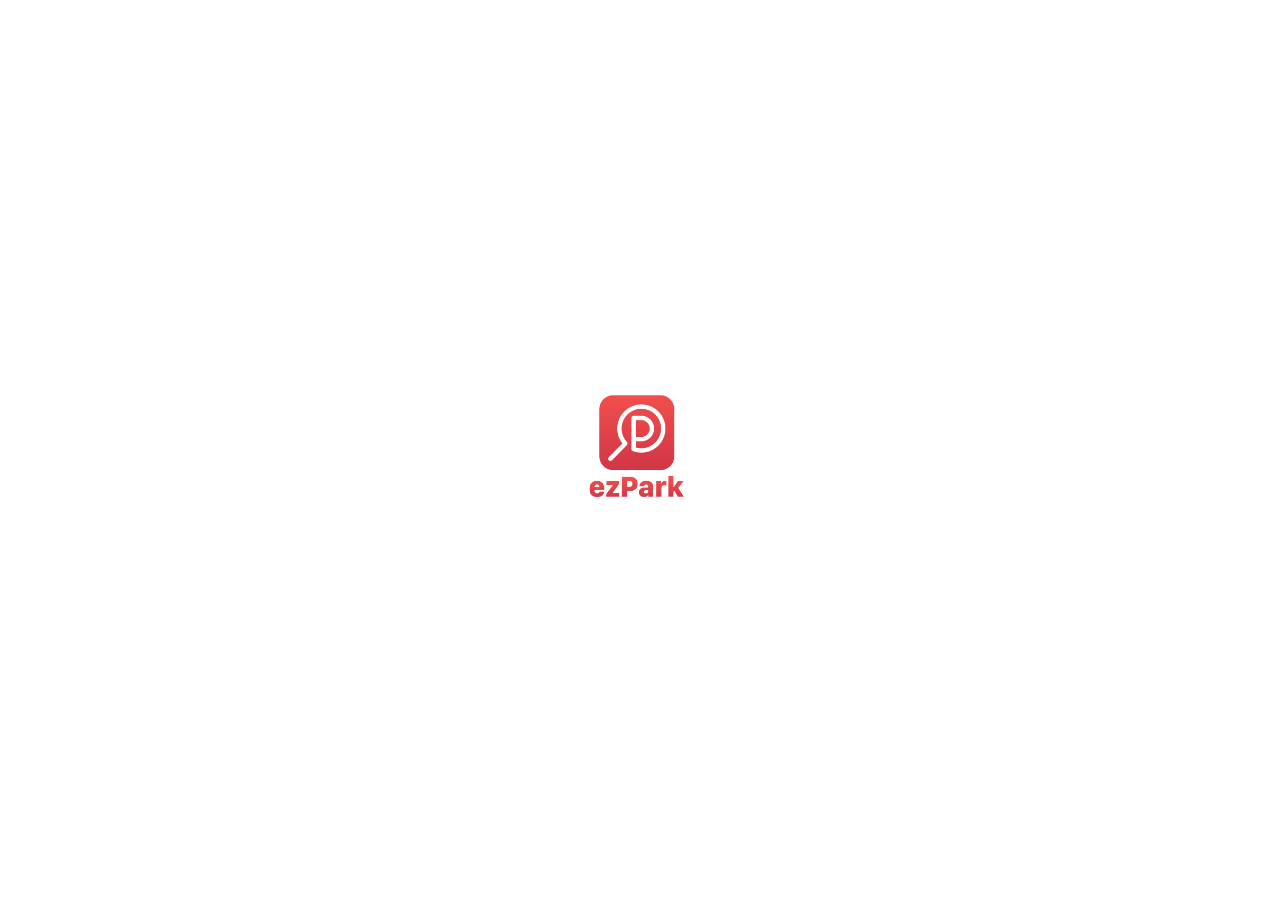
==== commit 183fbf9c: "change resource again" ====
--- a/index.html
+++ b/index.html
@@ -596,8 +596,4 @@
     </script>
 </body>
 <!-- Mirrored from www.spendee.com/ by HTTrack Website Copier/3.x [XR&CO'2014], Fri, 06 Oct 2017 09:42:25 GMT -->
-<<<<<<< HEAD
-</html>
-=======
-</html>
->>>>>>> f9c10f4af0f6aa997a5f753999dc46080d3a144f
+</html>